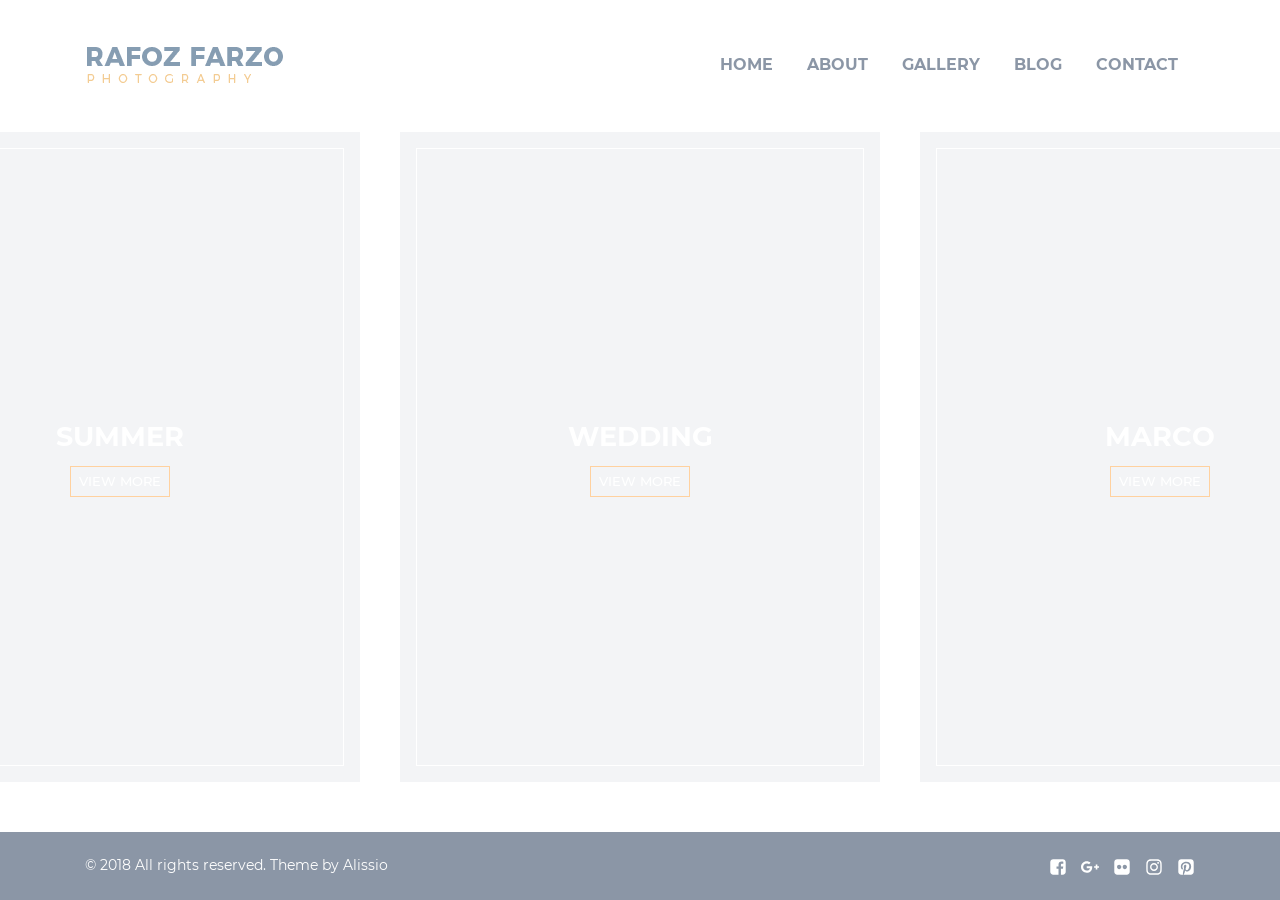
==== index.html @ e20a457c "first clean commit" ====
<!DOCTYPE html>
<html lang="en" dir="ltr">

<head>

    <!-- Required meta tags -->
    <meta http-equiv="X-UA-Compatible" content="IE=edge">
    <meta name="viewport" content="width=device-width, initial-scale=1, shrink-to-fit=no, viewport-fit=cover">
    <meta http-equiv="Content-Type" content="text/html; charset=utf-8">
    <meta name="description" content="">
    <meta name="author" content="">

    <!-- Title -->
    <title>Rafoz Farzo - Photography Template</title>

    <!-- All Styles -->
    <link rel="stylesheet" href="src/assets/css/main.min.css">

    <!-- Favicons -->
    <link rel="apple-touch-icon" sizes="180x180" href="src/assets/img/favicon/apple-touch-icon.png">
    <link rel="icon" type="image/png" sizes="256x256" href="src/assets/img/favicon/android-chrome-256x256.png">
    <link rel="icon" type="image/png" sizes="192x192" href="src/assets/img/favicon/android-chrome-192x192.png">
    <link rel="icon" type="image/png" sizes="32x32" href="src/assets/img/favicon/favicon-32x32.png">
    <link rel="icon" type="image/png" sizes="16x16" href="src/assets/img/favicon/favicon-16x16.png">
    <link rel="icon" type="image/png" href="src/assets/img/favicon/favicon.ico">
    <link rel="manifest" href="src/assets/img/favicon/site.webmanifest">
    <link rel="mask-icon" href="src/assets/img/favicon/safari-pinned-tab.svg" color="#5bbad5">
    <meta name="msapplication-TileColor" content="#990100">
    <meta name="theme-color" content="#ffffff">

    <!-- Facebook Preview -->
    <meta property="fb:app_id" content="262469534475317">
    <meta property="og:url" content="https://rafoz-farzo.herokuapp.com/">
    <meta property="og:type" content="article">
    <meta property="og:site_name" content="Rafoz Farzo Bootstrap 4 Template">
    <meta property="og:title" content="Rafoz Farzo - Photography Bootstrap 4 Template">
    <meta property="og:description" content="Rafoz Farzo is the best Photography Bootstrap 4 Template which comes with unique design, user friendly code, various portfolio and blog options that are suitable for photographers, digital studios, freelancers that would like to showcase their portfolio beautifully and bloggers for having appealing journals.">
    <meta property="og:image" content="https://rafoz-farzo.herokuapp.com/src/assets/img/share/Facebook-preview.jpg">

    <!-- Twitter Card -->
    <meta name="twitter:card" content="summary">
    <meta name="twitter:site" content="@elvin_mammadoff">
    <meta name="twitter:creator" content="@elvin_mammadoff">
    <meta name="twitter:image" content="https://rafoz-farzo.herokuapp.com/src/assets/img/share/Twitter-card.jpg">
    <meta name="twitter:title" content="Rafoz Farzo - Photography Bootstrap 4 Template">
    <meta name="twitter:description" content="Rafoz Farzo is the best Photography Bootstrap 4 Template which comes with unique design, user friendly code, various portfolio and blog options that are suitable for photographers, digital studios, freelancers that would like to showcase their portfolio beautifully and bloggers for having appealing journals.">

</head>

<body class="d-flex flex-column justify-content-between">

    <!-- =========================
        Pre-loader 
    ============================== -->

    <!-- Start .loading -->
    <div id="loading">
        <div class="loading__center">
            <div class="loading__position">
                <div id="object"></div>
            </div>
        </div>
    </div>
    <!-- End /.loading -->

    <!-- =========================
        Icons 
    ============================== -->

    <svg aria-hidden="true" class="svg-icons"> 
        <defs>

            <!-- Start Envelope Icon -->
            <symbol id="icon-envelope-o" viewBox="0 0 28 28">
                <title>envelope-o</title>
                <path d="M26 23.5v-12c-0.328 0.375-0.688 0.719-1.078 1.031-2.234 1.719-4.484 3.469-6.656 5.281-1.172 0.984-2.625 2.188-4.25 2.188h-0.031c-1.625 0-3.078-1.203-4.25-2.188-2.172-1.813-4.422-3.563-6.656-5.281-0.391-0.313-0.75-0.656-1.078-1.031v12c0 0.266 0.234 0.5 0.5 0.5h23c0.266 0 0.5-0.234 0.5-0.5zM26 7.078c0-0.391 0.094-1.078-0.5-1.078h-23c-0.266 0-0.5 0.234-0.5 0.5 0 1.781 0.891 3.328 2.297 4.438 2.094 1.641 4.188 3.297 6.266 4.953 0.828 0.672 2.328 2.109 3.422 2.109h0.031c1.094 0 2.594-1.437 3.422-2.109 2.078-1.656 4.172-3.313 6.266-4.953 1.016-0.797 2.297-2.531 2.297-3.859zM28 6.5v17c0 1.375-1.125 2.5-2.5 2.5h-23c-1.375 0-2.5-1.125-2.5-2.5v-17c0-1.375 1.125-2.5 2.5-2.5h23c1.375 0 2.5 1.125 2.5 2.5z"></path>
            </symbol><!-- End Envelope Icon -->

            <!-- Start Tags Icon -->
            <symbol id="icon-tags" viewBox="0 0 30 28">
                <title>tags</title>
                <path d="M7 7c0-1.109-0.891-2-2-2s-2 0.891-2 2 0.891 2 2 2 2-0.891 2-2zM23.672 16c0 0.531-0.219 1.047-0.578 1.406l-7.672 7.688c-0.375 0.359-0.891 0.578-1.422 0.578s-1.047-0.219-1.406-0.578l-11.172-11.188c-0.797-0.781-1.422-2.297-1.422-3.406v-6.5c0-1.094 0.906-2 2-2h6.5c1.109 0 2.625 0.625 3.422 1.422l11.172 11.156c0.359 0.375 0.578 0.891 0.578 1.422zM29.672 16c0 0.531-0.219 1.047-0.578 1.406l-7.672 7.688c-0.375 0.359-0.891 0.578-1.422 0.578-0.812 0-1.219-0.375-1.75-0.922l7.344-7.344c0.359-0.359 0.578-0.875 0.578-1.406s-0.219-1.047-0.578-1.422l-11.172-11.156c-0.797-0.797-2.312-1.422-3.422-1.422h3.5c1.109 0 2.625 0.625 3.422 1.422l11.172 11.156c0.359 0.375 0.578 0.891 0.578 1.422z"></path>
            </symbol><!-- End Tags Icon -->

            <!-- Start Twitter square Icon -->
            <symbol id="icon-twitter-square" viewBox="0 0 24 28">
                <title>twitter-square</title>
                <path d="M20 9.531c-0.594 0.266-1.219 0.438-1.891 0.531 0.688-0.406 1.203-1.062 1.453-1.828-0.641 0.375-1.344 0.656-2.094 0.797-0.594-0.641-1.453-1.031-2.391-1.031-1.813 0-3.281 1.469-3.281 3.281 0 0.25 0.016 0.516 0.078 0.75-2.734-0.141-5.156-1.437-6.781-3.437-0.281 0.484-0.453 1.062-0.453 1.656 0 1.141 0.531 2.141 1.422 2.734-0.547-0.016-1.062-0.172-1.563-0.406v0.031c0 1.594 1.203 2.922 2.703 3.219-0.281 0.078-0.5 0.125-0.797 0.125-0.203 0-0.406-0.031-0.609-0.063 0.422 1.297 1.625 2.25 3.063 2.281-1.125 0.875-2.531 1.406-4.078 1.406-0.266 0-0.531-0.016-0.781-0.047 1.453 0.922 3.172 1.469 5.031 1.469 6.031 0 9.344-5 9.344-9.344 0-0.141 0-0.281-0.016-0.422 0.641-0.453 1.203-1.031 1.641-1.703zM24 6.5v15c0 2.484-2.016 4.5-4.5 4.5h-15c-2.484 0-4.5-2.016-4.5-4.5v-15c0-2.484 2.016-4.5 4.5-4.5h15c2.484 0 4.5 2.016 4.5 4.5z"></path>
            </symbol><!-- End Twitter square Icon -->

            <!-- Start Facebook square Icon -->
            <symbol id="icon-facebook-square" viewBox="0 0 24 28">
                <title>facebook-square</title>
                <path d="M19.5 2c2.484 0 4.5 2.016 4.5 4.5v15c0 2.484-2.016 4.5-4.5 4.5h-2.938v-9.297h3.109l0.469-3.625h-3.578v-2.312c0-1.047 0.281-1.75 1.797-1.75l1.906-0.016v-3.234c-0.328-0.047-1.469-0.141-2.781-0.141-2.766 0-4.672 1.687-4.672 4.781v2.672h-3.125v3.625h3.125v9.297h-8.313c-2.484 0-4.5-2.016-4.5-4.5v-15c0-2.484 2.016-4.5 4.5-4.5h15z"></path>
            </symbol><!-- End Facebook square Icon -->

            <!-- Start Twitter Icon -->
            <symbol id="icon-twitter" viewBox="0 0 26 28">
                <title>twitter</title>
                <path d="M25.312 6.375c-0.688 1-1.547 1.891-2.531 2.609 0.016 0.219 0.016 0.438 0.016 0.656 0 6.672-5.078 14.359-14.359 14.359-2.859 0-5.516-0.828-7.75-2.266 0.406 0.047 0.797 0.063 1.219 0.063 2.359 0 4.531-0.797 6.266-2.156-2.219-0.047-4.078-1.5-4.719-3.5 0.313 0.047 0.625 0.078 0.953 0.078 0.453 0 0.906-0.063 1.328-0.172-2.312-0.469-4.047-2.5-4.047-4.953v-0.063c0.672 0.375 1.453 0.609 2.281 0.641-1.359-0.906-2.25-2.453-2.25-4.203 0-0.938 0.25-1.797 0.688-2.547 2.484 3.062 6.219 5.063 10.406 5.281-0.078-0.375-0.125-0.766-0.125-1.156 0-2.781 2.25-5.047 5.047-5.047 1.453 0 2.766 0.609 3.687 1.594 1.141-0.219 2.234-0.641 3.203-1.219-0.375 1.172-1.172 2.156-2.219 2.781 1.016-0.109 2-0.391 2.906-0.781z"></path>
            </symbol><!-- End Twitter Icon -->

            <!-- Start Facebook Icon -->
            <symbol id="icon-facebook" viewBox="0 0 16 28">
                <title>facebook</title>
                <path d="M14.984 0.187v4.125h-2.453c-1.922 0-2.281 0.922-2.281 2.25v2.953h4.578l-0.609 4.625h-3.969v11.859h-4.781v-11.859h-3.984v-4.625h3.984v-3.406c0-3.953 2.422-6.109 5.953-6.109 1.687 0 3.141 0.125 3.563 0.187z"></path>
            </symbol><!-- End Facebook Icon -->

            <!-- Start Pinterest square Icon -->
            <symbol id="icon-pinterest-square" viewBox="0 0 24 28">
                <title>pinterest-square</title>
                <path d="M19.5 2c2.484 0 4.5 2.016 4.5 4.5v15c0 2.484-2.016 4.5-4.5 4.5h-11.328c0.516-0.734 1.359-2 1.687-3.281 0 0 0.141-0.531 0.828-3.266 0.422 0.797 1.625 1.484 2.906 1.484 3.813 0 6.406-3.484 6.406-8.141 0-3.516-2.984-6.797-7.516-6.797-5.641 0-8.484 4.047-8.484 7.422 0 2.031 0.781 3.844 2.438 4.531 0.266 0.109 0.516 0 0.594-0.297 0.047-0.203 0.172-0.734 0.234-0.953 0.078-0.297 0.047-0.406-0.172-0.656-0.469-0.578-0.781-1.297-0.781-2.344 0-3 2.25-5.672 5.844-5.672 3.187 0 4.937 1.937 4.937 4.547 0 3.422-1.516 6.312-3.766 6.312-1.234 0-2.172-1.031-1.875-2.297 0.359-1.5 1.047-3.125 1.047-4.203 0-0.969-0.516-1.781-1.594-1.781-1.266 0-2.281 1.313-2.281 3.063 0 0 0 1.125 0.375 1.891-1.297 5.5-1.531 6.469-1.531 6.469-0.344 1.437-0.203 3.109-0.109 3.969h-2.859c-2.484 0-4.5-2.016-4.5-4.5v-15c0-2.484 2.016-4.5 4.5-4.5h15z"></path>
            </symbol><!-- End Pinterest square Icon -->

            <!-- Start Google Plus Icon -->
            <symbol id="icon-google-plus" viewBox="0 0 36 28">
                <title>google-plus</title>
                <path d="M22.453 14.266c0 6.547-4.391 11.188-11 11.188-6.328 0-11.453-5.125-11.453-11.453s5.125-11.453 11.453-11.453c3.094 0 5.672 1.125 7.672 3l-3.109 2.984c-0.844-0.812-2.328-1.766-4.562-1.766-3.906 0-7.094 3.234-7.094 7.234s3.187 7.234 7.094 7.234c4.531 0 6.234-3.266 6.5-4.937h-6.5v-3.938h10.813c0.109 0.578 0.187 1.156 0.187 1.906zM36 12.359v3.281h-3.266v3.266h-3.281v-3.266h-3.266v-3.281h3.266v-3.266h3.281v3.266h3.266z"></path>
            </symbol><!-- End Google Plus Icon -->

            <!-- Start Mobile Icon -->
            <symbol id="icon-mobile" viewBox="0 0 12 28">
                <title>mobile</title>
                <path d="M7.25 22c0-0.688-0.562-1.25-1.25-1.25s-1.25 0.562-1.25 1.25 0.562 1.25 1.25 1.25 1.25-0.562 1.25-1.25zM10.5 19.5v-11c0-0.266-0.234-0.5-0.5-0.5h-8c-0.266 0-0.5 0.234-0.5 0.5v11c0 0.266 0.234 0.5 0.5 0.5h8c0.266 0 0.5-0.234 0.5-0.5zM7.5 6.25c0-0.141-0.109-0.25-0.25-0.25h-2.5c-0.141 0-0.25 0.109-0.25 0.25s0.109 0.25 0.25 0.25h2.5c0.141 0 0.25-0.109 0.25-0.25zM12 6v16c0 1.094-0.906 2-2 2h-8c-1.094 0-2-0.906-2-2v-16c0-1.094 0.906-2 2-2h8c1.094 0 2 0.906 2 2z"></path>
            </symbol><!-- End Mobile Icon -->

            <!-- Start Instagram Icon -->
            <symbol id="icon-instagram" viewBox="0 0 24 28">
                <title>instagram</title>
                <path d="M16 14c0-2.203-1.797-4-4-4s-4 1.797-4 4 1.797 4 4 4 4-1.797 4-4zM18.156 14c0 3.406-2.75 6.156-6.156 6.156s-6.156-2.75-6.156-6.156 2.75-6.156 6.156-6.156 6.156 2.75 6.156 6.156zM19.844 7.594c0 0.797-0.641 1.437-1.437 1.437s-1.437-0.641-1.437-1.437 0.641-1.437 1.437-1.437 1.437 0.641 1.437 1.437zM12 4.156c-1.75 0-5.5-0.141-7.078 0.484-0.547 0.219-0.953 0.484-1.375 0.906s-0.688 0.828-0.906 1.375c-0.625 1.578-0.484 5.328-0.484 7.078s-0.141 5.5 0.484 7.078c0.219 0.547 0.484 0.953 0.906 1.375s0.828 0.688 1.375 0.906c1.578 0.625 5.328 0.484 7.078 0.484s5.5 0.141 7.078-0.484c0.547-0.219 0.953-0.484 1.375-0.906s0.688-0.828 0.906-1.375c0.625-1.578 0.484-5.328 0.484-7.078s0.141-5.5-0.484-7.078c-0.219-0.547-0.484-0.953-0.906-1.375s-0.828-0.688-1.375-0.906c-1.578-0.625-5.328-0.484-7.078-0.484zM24 14c0 1.656 0.016 3.297-0.078 4.953-0.094 1.922-0.531 3.625-1.937 5.031s-3.109 1.844-5.031 1.937c-1.656 0.094-3.297 0.078-4.953 0.078s-3.297 0.016-4.953-0.078c-1.922-0.094-3.625-0.531-5.031-1.937s-1.844-3.109-1.937-5.031c-0.094-1.656-0.078-3.297-0.078-4.953s-0.016-3.297 0.078-4.953c0.094-1.922 0.531-3.625 1.937-5.031s3.109-1.844 5.031-1.937c1.656-0.094 3.297-0.078 4.953-0.078s3.297-0.016 4.953 0.078c1.922 0.094 3.625 0.531 5.031 1.937s1.844 3.109 1.937 5.031c0.094 1.656 0.078 3.297 0.078 4.953z"></path>
            </symbol><!-- End Instagram Icon -->

            <!-- Start Flickr Icon -->
            <symbol id="icon-flickr" viewBox="0 0 24 28">
                <title>flickr</title>
                <path d="M19.5 2c2.484 0 4.5 2.016 4.5 4.5v15c0 2.484-2.016 4.5-4.5 4.5h-15c-2.484 0-4.5-2.016-4.5-4.5v-15c0-2.484 2.016-4.5 4.5-4.5h15zM10.906 14c0-1.828-1.484-3.313-3.313-3.313s-3.313 1.484-3.313 3.313 1.484 3.313 3.313 3.313 3.313-1.484 3.313-3.313zM19.719 14c0-1.828-1.484-3.313-3.313-3.313s-3.313 1.484-3.313 3.313 1.484 3.313 3.313 3.313 3.313-1.484 3.313-3.313z"></path>
            </symbol><!-- End Flickr Icon -->

            <!-- Start Pinterest Icon -->
            <symbol id="icon-pinterest" viewBox="0 0 20 28">
                <title>pinterest</title>
                <path d="M0 9.328c0-5.766 5.281-9.328 10.625-9.328 4.906 0 9.375 3.375 9.375 8.547 0 4.859-2.484 10.25-8.016 10.25-1.313 0-2.969-0.656-3.609-1.875-1.188 4.703-1.094 5.406-3.719 9l-0.219 0.078-0.141-0.156c-0.094-0.984-0.234-1.953-0.234-2.938 0-3.187 1.469-7.797 2.188-10.891-0.391-0.797-0.5-1.766-0.5-2.641 0-1.578 1.094-3.578 2.875-3.578 1.313 0 2.016 1 2.016 2.234 0 2.031-1.375 3.938-1.375 5.906 0 1.344 1.109 2.281 2.406 2.281 3.594 0 4.703-5.187 4.703-7.953 0-3.703-2.625-5.719-6.172-5.719-4.125 0-7.313 2.969-7.313 7.156 0 2.016 1.234 3.047 1.234 3.531 0 0.406-0.297 1.844-0.812 1.844-0.078 0-0.187-0.031-0.266-0.047-2.234-0.672-3.047-3.656-3.047-5.703z"></path>
            </symbol><!-- End Pinterest Icon -->

            <!-- Start Map Icon -->
            <symbol id="icon-map-o" viewBox="0 0 32 28">
                <title>map-o</title>
                <path d="M31.563 0.172c0.266 0.187 0.438 0.5 0.438 0.828v22c0 0.406-0.25 0.781-0.625 0.922l-10 4c-0.25 0.109-0.5 0.109-0.75 0l-9.625-3.844-9.625 3.844c-0.125 0.063-0.25 0.078-0.375 0.078-0.203 0-0.391-0.063-0.562-0.172-0.266-0.187-0.438-0.5-0.438-0.828v-22c0-0.406 0.25-0.781 0.625-0.922l10-4c0.25-0.109 0.5-0.109 0.75 0l9.625 3.844 9.625-3.844c0.313-0.125 0.656-0.094 0.938 0.094zM11.5 2.281v19.844l9 3.594v-19.844zM2 5.672v19.844l8.5-3.391v-19.844zM30 22.328v-19.844l-8.5 3.391v19.844z"></path>
            </symbol><!-- End Map Icon -->

            <!-- Start Angle Down Icon -->
            <symbol id="icon-angle-down" viewBox="0 0 18 28">
                <title>angle-down</title>
                <path d="M16.797 11.5c0 0.125-0.063 0.266-0.156 0.359l-7.281 7.281c-0.094 0.094-0.234 0.156-0.359 0.156s-0.266-0.063-0.359-0.156l-7.281-7.281c-0.094-0.094-0.156-0.234-0.156-0.359s0.063-0.266 0.156-0.359l0.781-0.781c0.094-0.094 0.219-0.156 0.359-0.156 0.125 0 0.266 0.063 0.359 0.156l6.141 6.141 6.141-6.141c0.094-0.094 0.234-0.156 0.359-0.156s0.266 0.063 0.359 0.156l0.781 0.781c0.094 0.094 0.156 0.234 0.156 0.359z"></path>
            </symbol><!-- End Angle Down Icon -->

            <!-- Start Angle Up Icon -->
            <symbol id="icon-angle-up" viewBox="0 0 18 28">
                <title>angle-up</title>
                <path d="M16.797 18.5c0 0.125-0.063 0.266-0.156 0.359l-0.781 0.781c-0.094 0.094-0.219 0.156-0.359 0.156-0.125 0-0.266-0.063-0.359-0.156l-6.141-6.141-6.141 6.141c-0.094 0.094-0.234 0.156-0.359 0.156s-0.266-0.063-0.359-0.156l-0.781-0.781c-0.094-0.094-0.156-0.234-0.156-0.359s0.063-0.266 0.156-0.359l7.281-7.281c0.094-0.094 0.234-0.156 0.359-0.156s0.266 0.063 0.359 0.156l7.281 7.281c0.094 0.094 0.156 0.234 0.156 0.359z"></path>
            </symbol><!-- End Angle Up Icon -->

        </defs>
    </svg>

    <!-- =========================
        1. Section - Header 
    ============================== -->

    <!-- Start .Header -->
    <header class="Header sticky-header">

        <!-- Start .Header__nav -->
        <nav class="Header__nav">

            <!-- Start .container -->
            <div class="container d-flex justify-content-between align-items-center">

                <!-- Start .Header__logo -->
                <div class="Header__logo">
                    <a href="/" title="Rafoz Farzo - Photography Template"></a>
                </div><!-- End /.Header__logo-->

                <!-- =========================
                    Burger Right Menu Icon
                ============================== -->

                <!-- Start .burger-icon -->
                <div class="cd-nav-trigger burger-icon burger-icon--right">
                    <div class="cd-nav__divider"></div>
                    <div class="cd-nav__divider"></div>
                    <div class="cd-nav__divider"></div>
                </div><!-- End /.burger-icon -->

                <!-- Start .Menu -->
                <ul class="Menu">

                    <!-- Start .Menu-item -->
                    <li class="Menu-item">
                        <a href="/" title="Home" class="Menu-item__link p-3">
                            Home
                            <span class="line-1"></span>
                            <span class="line-2"></span>
                            <span class="line-3"></span>
                            <span class="line-4"></span>
                        </a>
                    </li><!-- End /.Menu-item-->

                    <!-- Start .Menu-item -->
                    <li class="Menu-item">
                        <a href="/about.html" title="About" class="Menu-item__link p-3">
                            About
                            <span class="line-1"></span>
                            <span class="line-2"></span>
                            <span class="line-3"></span>
                            <span class="line-4"></span>
                        </a>
                    </li><!-- End /.Menu-item-->

                    <!-- Start .Menu-item -->
                    <li class="Menu-item">
                        <a href="/gallery.html" title="Gallery" class="Menu-item__link p-3">
                            Gallery
                            <span class="line-1"></span>
                            <span class="line-2"></span>
                            <span class="line-3"></span>
                            <span class="line-4"></span>
                        </a>
                    </li><!-- End /.Menu-item-->

                    <!-- Start .Menu-item -->
                    <li class="Menu-item dropdown">
                        <a href="/blog.html" title="Blog" class="Menu-item__link p-3">
                            Blog
                            <span class="line-1"></span>
                            <span class="line-2"></span>
                            <span class="line-3"></span>
                            <span class="line-4"></span>
                        </a>
                        <ul class="dropdown-menu">
                            <li class="dropdown-menu__item">
                                <a href="/blog-single.html" title="Blog Single" class="dropdown-menu__link">Blog Single</a>
                            </li>
                        </ul>
                    </li><!-- End /.Menu-item-->

                    <!-- Start .Menu-item -->
                    <li class="Menu-item">
                        <a href="/contact.html" title="Contact" class="Menu-item__link p-3">
                            Contact
                            <span class="line-1"></span>
                            <span class="line-2"></span>
                            <span class="line-3"></span>
                            <span class="line-4"></span>
                        </a>
                    </li><!-- End /.Menu-item-->

                </ul><!-- End /.Menu-->

            </div><!-- End /.container-->

        </nav><!-- End /.Header__nav-->

    </header><!-- End /.Header-->

    <main>

            <!-- =========================
                2. Section - Slider 
            ============================== -->

            <!-- Start .Slider -->
            <section class="Slider">

                <!-- Start .owl-carousel -->
                <div class="owl-carousel owl-theme">

                    <!-- Start .Slider__item -->
                    <div class="Slider__item item">

                        <!-- Start .Slider__effect -->
                        <figure class="Slider__effect effect effect-prolly">
                            <img src="https://placehold.co/615x400" alt="slider1" title="slider1" class="effect__img effect-prolly__img">
                            <figcaption class="Slider__caption effect__caption effect-prolly__caption">
                                <h2 class="Slider__title effect-prolly__title">Wedding</h2>
                                <a href="/blog-single.html" title="View more" class="Slider__button effect-prolly__button">View
                                    more</a>
                            </figcaption>
                        </figure><!-- End /.Slider__effect -->

                    </div><!-- End /.Slider__item -->

                    <!-- Start .Slider__item -->
                    <div class="Slider__item item">

                        <!-- Start .Slider__effect -->
                        <figure class="Slider__effect effect effect-prolly">
                            <img src="https://placehold.co/615x400" alt="slider2" title="slider2" class="effect__img effect-prolly__img">
                            <figcaption class="Slider__caption effect__caption effect-prolly__caption">
                                <h2 class="Slider__title effect-prolly__title">Marco</h2>
                                <a href="/blog-single.html" title="View more" class="Slider__button effect-prolly__button">View
                                    more</a>
                            </figcaption>
                        </figure><!-- End /.Slider__effect -->

                    </div><!-- End /.Slider__item -->

                    <!-- Start .Slider__item -->
                    <div class="Slider__item item">

                        <!-- Start .Slider__effect -->
                        <figure class="Slider__effect effect effect-prolly">
                            <img src="https://placehold.co/615x400" alt="slider3" title="slider3" class="effect__img effect-prolly__img">
                            <figcaption class="Slider__caption effect__caption effect-prolly__caption">
                                <h2 class="Slider__title effect-prolly__title">Summer</h2>
                                <a href="/blog-single.html" title="View more" class="Slider__button effect-prolly__button">View
                                    more</a>
                            </figcaption>
                        </figure><!-- End /.Slider__effect -->

                    </div><!-- End /.Slider__item -->

                    <!-- Start .Slider__item -->
                    <div class="Slider__item item">

                        <!-- Start .Slider__effect -->
                        <figure class="Slider__effect effect effect-prolly">
                            <img src="https://placehold.co/615x400" alt="slider1" title="slider1" class="effect__img effect-prolly__img">
                            <figcaption class="Slider__caption effect__caption effect-prolly__caption">
                                <h2 class="Slider__title effect-prolly__title">Wedding</h2>
                                <a href="/blog-single.html" title="View more" class="Slider__button effect-prolly__button">View
                                    more</a>
                            </figcaption>
                        </figure><!-- End /.Slider__effect -->

                    </div><!-- End /.Slider__item -->

                    <!-- Start .Slider__item -->
                    <div class="Slider__item item">

                        <!-- Start .Slider__effect -->
                        <figure class="Slider__effect effect effect-prolly">
                            <img src="https://placehold.co/615x400" alt="slider2" title="slider2" class="effect__img effect-prolly__img">
                            <figcaption class="Slider__caption effect__caption effect-prolly__caption">
                                <h2 class="Slider__title effect-prolly__title">Marco</h2>
                                <a href="/blog-single.html" title="View more" class="Slider__button effect-prolly__button">View
                                    more</a>
                            </figcaption>
                        </figure><!-- End /.Slider__effect -->

                    </div><!-- End /.Slider__item -->

                    <!-- Start .Slider__item -->
                    <div class="Slider__item item">

                        <!-- Start .Slider__effect -->
                        <figure class="Slider__effect effect effect-prolly">
                            <img src="https://placehold.co/615x400" alt="slider3" title="slider3" class="effect__img effect-prolly__img">
                            <figcaption class="Slider__caption effect__caption effect-prolly__caption">
                                <h2 class="Slider__title effect-prolly__title">Summer</h2>
                                <a href="/blog-single.html" title="View more" class="Slider__button effect-prolly__button">View
                                    more</a>
                            </figcaption>
                        </figure><!-- End /.Slider__effect -->

                    </div><!-- End /.Slider__item -->

                </div><!-- End /.owl-carousel -->

            </section><!-- End /.Slider -->
    </main>

    <!-- =========================
        Mobile - Burger Right Menu  
    ============================== -->

    <!-- Start .burger-menu -->
    <nav class="cd-nav-container burger-menu burger-menu--right" id="cd-nav">
        <div class="burger-menu__open">

            <!-- Start .burger-menu__logo -->
            <a href="index.html" class="burger-menu__logo" title="Rafoz Farzo - Photography Template"></a><!-- End /.burger-menu__logo -->

            <!-- Start .cd-close-nav -->
            <div class="cd-nav-trigger cd-close-nav">
                <div class="cd-nav__divider cd-nav__divider--top"></div>
                <div class="cd-nav__divider cd-nav__divider--bottom"></div>
            </div><!-- End /.cd-close-nav -->

        </div>

        <!-- Start .burger-menu__list -->
        <ul class="burger-menu-list">

            <!-- Start .burger-menu-list__item -->
            <li class="burger-menu-list__item">
                <a href="/" title="Home" class="burger-menu-list__link">Home</a>
            </li><!-- End /.burger-menu-list__item -->

            <!-- Start .burger-menu-list__item -->
            <li class="burger-menu-list__item">
                <a href="/about.html" title="About" class="burger-menu-list__link">About</a>
            </li><!-- End /.burger-menu-list__item -->

            <!-- Start .burger-menu-list__item -->
            <li class="burger-menu-list__item">
                <a href="/gallery.html" title="Gallery" class="burger-menu-list__link">Gallery</a>
            </li><!-- End /.burger-menu-list__item -->

            <!-- Start .burger-menu-list__item -->
            <li class="burger-menu-list__item dropdown">
                <a class="burger-menu-list__link dropdown__link" href="/blog.html" title="Blog">Blog</a>
                <span class="dropdown-toggle" data-toggle="dropdown" role="button" aria-haspopup="true" aria-expanded="false"
                    id="dropdownMenuButton">
                    <svg class="icon icon-angle-down">
                        <use xlink:href="#icon-angle-down"></use>
                    </svg>
                </span>
                <div class="dropdown-menu" aria-labelledby="dropdownMenuButton">
                    <a href="/blog-single.html" title="Blog Single" class="dropdown-item">Blog Single</a>
                </div>
            </li><!-- End /.burger-menu-list__item -->

            <!-- Start .burger-menu-list__item -->
            <li class="burger-menu-list__item">
                <a href="/contact.html" title="Contact" class="burger-menu-list__link">Contact</a>
            </li><!-- End /.burger-menu-list__item -->

        </ul><!-- End /.burger-menu__list -->

        <!-- Start .burger-menu__bottom -->
        <div class="burger-menu__bottom">

            <!-- Start .copyright -->
            <p class="copyright">© 2018 Envato. All rights reserved. Theme by Alissio</p><!-- End /.copyright -->

            <!-- Start .social -->
            <div class="social">

                <!-- Start .social__item -->
                <a href="#" title="Facebook" class="social__item">
                    <svg class="icon icon-facebook-square">
                        <use xlink:href="#icon-facebook-square"></use>
                    </svg>
                </a><!-- End /.social__item -->

                <!-- Start .social__item -->
                <a href="#" title="Google-Plus" class="social__item">
                    <svg class="icon icon-google-plus">
                        <use xlink:href="#icon-google-plus"></use>
                    </svg>
                </a><!-- End /.social__item -->

                <!-- Start .social__item -->
                <a href="#" title="Flickr" class="social__item">
                    <svg class="icon icon-flickr">
                        <use xlink:href="#icon-flickr"></use>
                    </svg>
                </a><!-- End /.social__item -->

                <!-- Start .social__item -->
                <a href="#" title="Instagram" class="social__item">
                    <svg class="icon icon-instagram">
                        <use xlink:href="#icon-instagram"></use>
                    </svg>
                </a><!-- End /.social__item -->

                <!-- Start .social__item -->
                <a href="#" title="Pinterest" class="social__item">
                    <svg class="icon icon-pinterest-square">
                        <use xlink:href="#icon-pinterest-square"></use>
                    </svg>
                </a><!-- End /.social__item -->

            </div><!-- End /.social -->
        </div><!-- End /.burger-menu__bottom -->
    </nav><!-- End /.burger-menu -->

    <!-- Start .cd-overlay -->
    <div class="cd-overlay"></div><!-- End /.cd-overlay -->

    <!-- Start .scroll-up -->
    <div class="scroll-up">
        <div class="scroll-up__icon"></div>
    </div><!-- End /.scroll-up -->


    <!-- Start .Footer -->
    <footer class="Footer">

        <!-- Start .container -->
        <div class="container">

            <div class="Footer__content">

                <!-- Start .Footer__copyright -->
                <p class="copyright copyright--white">© 2018 All rights reserved. Theme by Alissio</p>
                <!-- End /.container -->

                <!-- Start .social -->
                <div class="social social--white">

                    <!-- Start .social__item -->
                    <a href="#" title="Facebook" class="social__item">
                        <svg class="icon icon-facebook-square">
                            <use xlink:href="#icon-facebook-square"></use>
                        </svg>
                    </a><!-- End /.social__item -->

                    <!-- Start .social__item -->
                    <a href="#" title="Google-Plus" class="social__item">
                        <svg class="icon icon-google-plus">
                            <use xlink:href="#icon-google-plus"></use>
                        </svg>
                    </a><!-- End /.social__item -->

                    <!-- Start .social__item -->
                    <a href="#" title="Flickr" class="social__item">
                        <svg class="icon icon-flickr">
                            <use xlink:href="#icon-flickr"></use>
                        </svg>
                    </a><!-- End /.social__item -->

                    <!-- Start .social__item -->
                    <a href="#" title="Instagram" class="social__item">
                        <svg class="icon icon-instagram">
                            <use xlink:href="#icon-instagram"></use>
                        </svg>
                    </a><!-- End /.social__item -->

                    <!-- Start .social__item -->
                    <a href="#" title="Pinterest" class="social__item">
                        <svg class="icon icon-pinterest-square">
                            <use xlink:href="#icon-pinterest-square"></use>
                        </svg>
                    </a><!-- End /.social__item -->

                </div><!-- End /.social -->

            </div>

        </div><!-- End /.container -->

    </footer><!-- End /.Footer -->

    <!-- =========================
        Scripts   
    ============================== -->

     <!-- Popper -->
    <script src="https://cdnjs.cloudflare.com/ajax/libs/popper.js/1.14.3/umd/popper.min.js"></script>
    
    <!-- All Main Scripts -->
    <script src="src/assets/js/scripts.min.js"></script>

    <!-- Mobile - Burger Right Menu -->
    <script src="src/assets/js/burger-menu.min.js"></script>

    <!-- Common -->
    <script src="src/assets/js/common.js"></script>

</body>

</html>
---- src/assets/css/main.min.css ----
@font-face {
    font-family: Montserrat;
    font-weight: 400;
    font-style: normal;
    src: url(../fonts/MontserratRegular/MontserratRegular.eot);
    src: url(../fonts/MontserratRegular/MontserratRegular.eot?#iefix) format("embedded-opentype"), url(../fonts/MontserratRegular/MontserratRegular.woff) format("woff"), url(../fonts/MontserratRegular/MontserratRegular.ttf) format("truetype")
}

@font-face {
    font-family: Montserrat;
    font-weight: 300;
    font-style: normal;
    src: url(../fonts/MontserratLight/MontserratLight.eot);
    src: url(../fonts/MontserratLight/MontserratLight.eot?#iefix) format("embedded-opentype"), url(../fonts/MontserratLight/MontserratLight.woff) format("woff"), url(../fonts/MontserratLight/MontserratLight.ttf) format("truetype")
}

@font-face {
    font-family: Montserrat;
    font-weight: 500;
    font-style: normal;
    src: url(../fonts/MontserratMedium/MontserratMedium.eot);
    src: url(../fonts/MontserratMedium/MontserratMedium.eot?#iefix) format("embedded-opentype"), url(../fonts/MontserratMedium/MontserratMedium.woff) format("woff"), url(../fonts/MontserratMedium/MontserratMedium.ttf) format("truetype")
}

@font-face {
    font-family: Montserrat;
    font-weight: 700;
    font-style: normal;
    src: url(../fonts/MontserratBold/MontserratBold.eot);
    src: url(../fonts/MontserratBold/MontserratBold.eot?#iefix) format("embedded-opentype"), url(../fonts/MontserratBold/MontserratBold.woff) format("woff"), url(../fonts/MontserratBold/MontserratBold.ttf) format("truetype")
}

*,
::after,
::before {
    -webkit-box-sizing: border-box;
    box-sizing: border-box
}

html {
    font-family: sans-serif;
    line-height: 1.15;
    -webkit-text-size-adjust: 100%;
    -ms-text-size-adjust: 100%;
    -ms-overflow-style: scrollbar;
    -webkit-tap-highlight-color: transparent
}

@-ms-viewport {
    width: device-width
}

article,
aside,
figcaption,
figure,
footer,
header,
hgroup,
main,
nav,
section {
    display: block
}

body {
    margin: 0;
    font-family: -apple-system, BlinkMacSystemFont, "Segoe UI", Roboto, "Helvetica Neue", Arial, sans-serif, "Apple Color Emoji", "Segoe UI Emoji", "Segoe UI Symbol";
    font-size: 1rem;
    font-weight: 400;
    line-height: 1.5;
    color: #212529;
    text-align: left;
    background-color: #fff
}

[tabindex="-1"]:focus {
    outline: 0!important
}

hr {
    -webkit-box-sizing: content-box;
    box-sizing: content-box;
    height: 0;
    overflow: visible
}

h1,
h2,
h3,
h4,
h5,
h6 {
    margin-top: 0;
    margin-bottom: .5rem
}

p {
    margin-top: 0;
    margin-bottom: 1rem
}

abbr[data-original-title],
abbr[title] {
    text-decoration: underline;
    -webkit-text-decoration: underline dotted;
    text-decoration: underline dotted;
    cursor: help;
    border-bottom: 0
}

address {
    margin-bottom: 1rem;
    font-style: normal;
    line-height: inherit
}

dl,
ol,
ul {
    margin-top: 0;
    margin-bottom: 1rem
}

ol ol,
ol ul,
ul ol,
ul ul {
    margin-bottom: 0
}

dt {
    font-weight: 700
}

dd {
    margin-bottom: .5rem;
    margin-left: 0
}

blockquote {
    margin: 0 0 1rem
}

dfn {
    font-style: italic
}

b,
strong {
    font-weight: bolder
}

small {
    font-size: 80%
}

sub,
sup {
    position: relative;
    font-size: 75%;
    line-height: 0;
    vertical-align: baseline
}

sub {
    bottom: -.25em
}

sup {
    top: -.5em
}

a {
    color: #007bff;
    text-decoration: none;
    background-color: transparent;
    -webkit-text-decoration-skip: objects
}

a:hover {
    color: #0056b3;
    text-decoration: underline
}

a:not([href]):not([tabindex]) {
    color: inherit;
    text-decoration: none
}

a:not([href]):not([tabindex]):focus,
a:not([href]):not([tabindex]):hover {
    color: inherit;
    text-decoration: none
}

a:not([href]):not([tabindex]):focus {
    outline: 0
}

code,
kbd,
pre,
samp {
    font-family: SFMono-Regular, Menlo, Monaco, Consolas, "Liberation Mono", "Courier New", monospace;
    font-size: 1em
}

pre {
    margin-top: 0;
    margin-bottom: 1rem;
    overflow: auto;
    -ms-overflow-style: scrollbar
}

figure {
    margin: 0 0 1rem
}

img {
    vertical-align: middle;
    border-style: none
}

svg:not(:root) {
    overflow: hidden;
    vertical-align: middle
}

table {
    border-collapse: collapse
}

caption {
    padding-top: .75rem;
    padding-bottom: .75rem;
    color: #6c757d;
    text-align: left;
    caption-side: bottom
}

th {
    text-align: inherit
}

label {
    display: inline-block;
    margin-bottom: .5rem
}

button {
    -webkit-border-radius: 0;
    border-radius: 0
}

button:focus {
    outline: 1px dotted;
    outline: 5px auto -webkit-focus-ring-color
}

button,
input,
optgroup,
select,
textarea {
    margin: 0;
    font-family: inherit;
    font-size: inherit;
    line-height: inherit
}

button,
input {
    overflow: visible
}

button,
select {
    text-transform: none
}

[type=reset],
[type=submit],
button,
html [type=button] {
    -webkit-appearance: button
}

[type=button]::-moz-focus-inner,
[type=reset]::-moz-focus-inner,
[type=submit]::-moz-focus-inner,
button::-moz-focus-inner {
    padding: 0;
    border-style: none
}

input[type=checkbox],
input[type=radio] {
    -webkit-box-sizing: border-box;
    box-sizing: border-box;
    padding: 0
}

input[type=date],
input[type=datetime-local],
input[type=month],
input[type=time] {
    -webkit-appearance: listbox
}

textarea {
    overflow: auto;
    resize: vertical
}

fieldset {
    min-width: 0;
    padding: 0;
    margin: 0;
    border: 0
}

legend {
    display: block;
    width: 100%;
    max-width: 100%;
    padding: 0;
    margin-bottom: .5rem;
    font-size: 1.5rem;
    line-height: inherit;
    color: inherit;
    white-space: normal
}

progress {
    vertical-align: baseline
}

[type=number]::-webkit-inner-spin-button,
[type=number]::-webkit-outer-spin-button {
    height: auto
}

[type=search] {
    outline-offset: -2px;
    -webkit-appearance: none
}

[type=search]::-webkit-search-cancel-button,
[type=search]::-webkit-search-decoration {
    -webkit-appearance: none
}

::-webkit-file-upload-button {
    font: inherit;
    -webkit-appearance: button
}

output {
    display: inline-block
}

summary {
    display: list-item;
    cursor: pointer
}

template {
    display: none
}

[hidden] {
    display: none!important
}

@-ms-viewport {
    width: device-width
}

html {
    -webkit-box-sizing: border-box;
    box-sizing: border-box;
    -ms-overflow-style: scrollbar
}

*,
::after,
::before {
    -webkit-box-sizing: inherit;
    box-sizing: inherit
}

.container {
    width: 100%;
    padding-right: 15px;
    padding-left: 15px;
    margin-right: auto;
    margin-left: auto
}

@media (min-width:576px) {
    .container {
        max-width: 540px
    }
}

@media (min-width:768px) {
    .container {
        max-width: 720px
    }
}

@media (min-width:992px) {
    .container {
        max-width: 960px
    }
}

@media (min-width:1200px) {
    .container {
        max-width: 1140px
    }
}

.container-fluid {
    width: 100%;
    padding-right: 15px;
    padding-left: 15px;
    margin-right: auto;
    margin-left: auto
}

.row {
    display: -webkit-box;
    display: -webkit-flex;
    display: -ms-flexbox;
    display: flex;
    -webkit-flex-wrap: wrap;
    -ms-flex-wrap: wrap;
    flex-wrap: wrap;
    margin-right: -15px;
    margin-left: -15px
}

.no-gutters {
    margin-right: 0;
    margin-left: 0
}

.no-gutters>.col,
.no-gutters>[class*=col-] {
    padding-right: 0;
    padding-left: 0
}

.col,
.col-1,
.col-10,
.col-11,
.col-12,
.col-2,
.col-3,
.col-4,
.col-5,
.col-6,
.col-7,
.col-8,
.col-9,
.col-auto,
.col-lg,
.col-lg-1,
.col-lg-10,
.col-lg-11,
.col-lg-12,
.col-lg-2,
.col-lg-3,
.col-lg-4,
.col-lg-5,
.col-lg-6,
.col-lg-7,
.col-lg-8,
.col-lg-9,
.col-lg-auto,
.col-md,
.col-md-1,
.col-md-10,
.col-md-11,
.col-md-12,
.col-md-2,
.col-md-3,
.col-md-4,
.col-md-5,
.col-md-6,
.col-md-7,
.col-md-8,
.col-md-9,
.col-md-auto,
.col-sm,
.col-sm-1,
.col-sm-10,
.col-sm-11,
.col-sm-12,
.col-sm-2,
.col-sm-3,
.col-sm-4,
.col-sm-5,
.col-sm-6,
.col-sm-7,
.col-sm-8,
.col-sm-9,
.col-sm-auto,
.col-xl,
.col-xl-1,
.col-xl-10,
.col-xl-11,
.col-xl-12,
.col-xl-2,
.col-xl-3,
.col-xl-4,
.col-xl-5,
.col-xl-6,
.col-xl-7,
.col-xl-8,
.col-xl-9,
.col-xl-auto {
    position: relative;
    width: 100%;
    min-height: 1px;
    padding-right: 15px;
    padding-left: 15px
}

.col {
    -webkit-flex-basis: 0;
    -ms-flex-preferred-size: 0;
    flex-basis: 0;
    -webkit-box-flex: 1;
    -webkit-flex-grow: 1;
    -ms-flex-positive: 1;
    flex-grow: 1;
    max-width: 100%
}

.col-auto {
    -webkit-box-flex: 0;
    -webkit-flex: 0 0 auto;
    -ms-flex: 0 0 auto;
    flex: 0 0 auto;
    width: auto;
    max-width: none
}

.col-1 {
    -webkit-box-flex: 0;
    -webkit-flex: 0 0 8.33333%;
    -ms-flex: 0 0 8.33333%;
    flex: 0 0 8.33333%;
    max-width: 8.33333%
}

.col-2 {
    -webkit-box-flex: 0;
    -webkit-flex: 0 0 16.66667%;
    -ms-flex: 0 0 16.66667%;
    flex: 0 0 16.66667%;
    max-width: 16.66667%
}

.col-3 {
    -webkit-box-flex: 0;
    -webkit-flex: 0 0 25%;
    -ms-flex: 0 0 25%;
    flex: 0 0 25%;
    max-width: 25%
}

.col-4 {
    -webkit-box-flex: 0;
    -webkit-flex: 0 0 33.33333%;
    -ms-flex: 0 0 33.33333%;
    flex: 0 0 33.33333%;
    max-width: 33.33333%
}

.col-5 {
    -webkit-box-flex: 0;
    -webkit-flex: 0 0 41.66667%;
    -ms-flex: 0 0 41.66667%;
    flex: 0 0 41.66667%;
    max-width: 41.66667%
}

.col-6 {
    -webkit-box-flex: 0;
    -webkit-flex: 0 0 50%;
    -ms-flex: 0 0 50%;
    flex: 0 0 50%;
    max-width: 50%
}

.col-7 {
    -webkit-box-flex: 0;
    -webkit-flex: 0 0 58.33333%;
    -ms-flex: 0 0 58.33333%;
    flex: 0 0 58.33333%;
    max-width: 58.33333%
}

.col-8 {
    -webkit-box-flex: 0;
    -webkit-flex: 0 0 66.66667%;
    -ms-flex: 0 0 66.66667%;
    flex: 0 0 66.66667%;
    max-width: 66.66667%
}

.col-9 {
    -webkit-box-flex: 0;
    -webkit-flex: 0 0 75%;
    -ms-flex: 0 0 75%;
    flex: 0 0 75%;
    max-width: 75%
}

.col-10 {
    -webkit-box-flex: 0;
    -webkit-flex: 0 0 83.33333%;
    -ms-flex: 0 0 83.33333%;
    flex: 0 0 83.33333%;
    max-width: 83.33333%
}

.col-11 {
    -webkit-box-flex: 0;
    -webkit-flex: 0 0 91.66667%;
    -ms-flex: 0 0 91.66667%;
    flex: 0 0 91.66667%;
    max-width: 91.66667%
}

.col-12 {
    -webkit-box-flex: 0;
    -webkit-flex: 0 0 100%;
    -ms-flex: 0 0 100%;
    flex: 0 0 100%;
    max-width: 100%
}

.order-first {
    -webkit-box-ordinal-group: 0;
    -webkit-order: -1;
    -ms-flex-order: -1;
    order: -1
}

.order-last {
    -webkit-box-ordinal-group: 14;
    -webkit-order: 13;
    -ms-flex-order: 13;
    order: 13
}

.order-0 {
    -webkit-box-ordinal-group: 1;
    -webkit-order: 0;
    -ms-flex-order: 0;
    order: 0
}

.order-1 {
    -webkit-box-ordinal-group: 2;
    -webkit-order: 1;
    -ms-flex-order: 1;
    order: 1
}

.order-2 {
    -webkit-box-ordinal-group: 3;
    -webkit-order: 2;
    -ms-flex-order: 2;
    order: 2
}

.order-3 {
    -webkit-box-ordinal-group: 4;
    -webkit-order: 3;
    -ms-flex-order: 3;
    order: 3
}

.order-4 {
    -webkit-box-ordinal-group: 5;
    -webkit-order: 4;
    -ms-flex-order: 4;
    order: 4
}

.order-5 {
    -webkit-box-ordinal-group: 6;
    -webkit-order: 5;
    -ms-flex-order: 5;
    order: 5
}

.order-6 {
    -webkit-box-ordinal-group: 7;
    -webkit-order: 6;
    -ms-flex-order: 6;
    order: 6
}

.order-7 {
    -webkit-box-ordinal-group: 8;
    -webkit-order: 7;
    -ms-flex-order: 7;
    order: 7
}

.order-8 {
    -webkit-box-ordinal-group: 9;
    -webkit-order: 8;
    -ms-flex-order: 8;
    order: 8
}

.order-9 {
    -webkit-box-ordinal-group: 10;
    -webkit-order: 9;
    -ms-flex-order: 9;
    order: 9
}

.order-10 {
    -webkit-box-ordinal-group: 11;
    -webkit-order: 10;
    -ms-flex-order: 10;
    order: 10
}

.order-11 {
    -webkit-box-ordinal-group: 12;
    -webkit-order: 11;
    -ms-flex-order: 11;
    order: 11
}

.order-12 {
    -webkit-box-ordinal-group: 13;
    -webkit-order: 12;
    -ms-flex-order: 12;
    order: 12
}

.offset-1 {
    margin-left: 8.33333%
}

.offset-2 {
    margin-left: 16.66667%
}

.offset-3 {
    margin-left: 25%
}

.offset-4 {
    margin-left: 33.33333%
}

.offset-5 {
    margin-left: 41.66667%
}

.offset-6 {
    margin-left: 50%
}

.offset-7 {
    margin-left: 58.33333%
}

.offset-8 {
    margin-left: 66.66667%
}

.offset-9 {
    margin-left: 75%
}

.offset-10 {
    margin-left: 83.33333%
}

.offset-11 {
    margin-left: 91.66667%
}

@media (min-width:576px) {
    .col-sm {
        -webkit-flex-basis: 0;
        -ms-flex-preferred-size: 0;
        flex-basis: 0;
        -webkit-box-flex: 1;
        -webkit-flex-grow: 1;
        -ms-flex-positive: 1;
        flex-grow: 1;
        max-width: 100%
    }
    .col-sm-auto {
        -webkit-box-flex: 0;
        -webkit-flex: 0 0 auto;
        -ms-flex: 0 0 auto;
        flex: 0 0 auto;
        width: auto;
        max-width: none
    }
    .col-sm-1 {
        -webkit-box-flex: 0;
        -webkit-flex: 0 0 8.33333%;
        -ms-flex: 0 0 8.33333%;
        flex: 0 0 8.33333%;
        max-width: 8.33333%
    }
    .col-sm-2 {
        -webkit-box-flex: 0;
        -webkit-flex: 0 0 16.66667%;
        -ms-flex: 0 0 16.66667%;
        flex: 0 0 16.66667%;
        max-width: 16.66667%
    }
    .col-sm-3 {
        -webkit-box-flex: 0;
        -webkit-flex: 0 0 25%;
        -ms-flex: 0 0 25%;
        flex: 0 0 25%;
        max-width: 25%
    }
    .col-sm-4 {
        -webkit-box-flex: 0;
        -webkit-flex: 0 0 33.33333%;
        -ms-flex: 0 0 33.33333%;
        flex: 0 0 33.33333%;
        max-width: 33.33333%
    }
    .col-sm-5 {
        -webkit-box-flex: 0;
        -webkit-flex: 0 0 41.66667%;
        -ms-flex: 0 0 41.66667%;
        flex: 0 0 41.66667%;
        max-width: 41.66667%
    }
    .col-sm-6 {
        -webkit-box-flex: 0;
        -webkit-flex: 0 0 50%;
        -ms-flex: 0 0 50%;
        flex: 0 0 50%;
        max-width: 50%
    }
    .col-sm-7 {
        -webkit-box-flex: 0;
        -webkit-flex: 0 0 58.33333%;
        -ms-flex: 0 0 58.33333%;
        flex: 0 0 58.33333%;
        max-width: 58.33333%
    }
    .col-sm-8 {
        -webkit-box-flex: 0;
        -webkit-flex: 0 0 66.66667%;
        -ms-flex: 0 0 66.66667%;
        flex: 0 0 66.66667%;
        max-width: 66.66667%
    }
    .col-sm-9 {
        -webkit-box-flex: 0;
        -webkit-flex: 0 0 75%;
        -ms-flex: 0 0 75%;
        flex: 0 0 75%;
        max-width: 75%
    }
    .col-sm-10 {
        -webkit-box-flex: 0;
        -webkit-flex: 0 0 83.33333%;
        -ms-flex: 0 0 83.33333%;
        flex: 0 0 83.33333%;
        max-width: 83.33333%
    }
    .col-sm-11 {
        -webkit-box-flex: 0;
        -webkit-flex: 0 0 91.66667%;
        -ms-flex: 0 0 91.66667%;
        flex: 0 0 91.66667%;
        max-width: 91.66667%
    }
    .col-sm-12 {
        -webkit-box-flex: 0;
        -webkit-flex: 0 0 100%;
        -ms-flex: 0 0 100%;
        flex: 0 0 100%;
        max-width: 100%
    }
    .order-sm-first {
        -webkit-box-ordinal-group: 0;
        -webkit-order: -1;
        -ms-flex-order: -1;
        order: -1
    }
    .order-sm-last {
        -webkit-box-ordinal-group: 14;
        -webkit-order: 13;
        -ms-flex-order: 13;
        order: 13
    }
    .order-sm-0 {
        -webkit-box-ordinal-group: 1;
        -webkit-order: 0;
        -ms-flex-order: 0;
        order: 0
    }
    .order-sm-1 {
        -webkit-box-ordinal-group: 2;
        -webkit-order: 1;
        -ms-flex-order: 1;
        order: 1
    }
    .order-sm-2 {
        -webkit-box-ordinal-group: 3;
        -webkit-order: 2;
        -ms-flex-order: 2;
        order: 2
    }
    .order-sm-3 {
        -webkit-box-ordinal-group: 4;
        -webkit-order: 3;
        -ms-flex-order: 3;
        order: 3
    }
    .order-sm-4 {
        -webkit-box-ordinal-group: 5;
        -webkit-order: 4;
        -ms-flex-order: 4;
        order: 4
    }
    .order-sm-5 {
        -webkit-box-ordinal-group: 6;
        -webkit-order: 5;
        -ms-flex-order: 5;
        order: 5
    }
    .order-sm-6 {
        -webkit-box-ordinal-group: 7;
        -webkit-order: 6;
        -ms-flex-order: 6;
        order: 6
    }
    .order-sm-7 {
        -webkit-box-ordinal-group: 8;
        -webkit-order: 7;
        -ms-flex-order: 7;
        order: 7
    }
    .order-sm-8 {
        -webkit-box-ordinal-group: 9;
        -webkit-order: 8;
        -ms-flex-order: 8;
        order: 8
    }
    .order-sm-9 {
        -webkit-box-ordinal-group: 10;
        -webkit-order: 9;
        -ms-flex-order: 9;
        order: 9
    }
    .order-sm-10 {
        -webkit-box-ordinal-group: 11;
        -webkit-order: 10;
        -ms-flex-order: 10;
        order: 10
    }
    .order-sm-11 {
        -webkit-box-ordinal-group: 12;
        -webkit-order: 11;
        -ms-flex-order: 11;
        order: 11
    }
    .order-sm-12 {
        -webkit-box-ordinal-group: 13;
        -webkit-order: 12;
        -ms-flex-order: 12;
        order: 12
    }
    .offset-sm-0 {
        margin-left: 0
    }
    .offset-sm-1 {
        margin-left: 8.33333%
    }
    .offset-sm-2 {
        margin-left: 16.66667%
    }
    .offset-sm-3 {
        margin-left: 25%
    }
    .offset-sm-4 {
        margin-left: 33.33333%
    }
    .offset-sm-5 {
        margin-left: 41.66667%
    }
    .offset-sm-6 {
        margin-left: 50%
    }
    .offset-sm-7 {
        margin-left: 58.33333%
    }
    .offset-sm-8 {
        margin-left: 66.66667%
    }
    .offset-sm-9 {
        margin-left: 75%
    }
    .offset-sm-10 {
        margin-left: 83.33333%
    }
    .offset-sm-11 {
        margin-left: 91.66667%
    }
}

@media (min-width:768px) {
    .col-md {
        -webkit-flex-basis: 0;
        -ms-flex-preferred-size: 0;
        flex-basis: 0;
        -webkit-box-flex: 1;
        -webkit-flex-grow: 1;
        -ms-flex-positive: 1;
        flex-grow: 1;
        max-width: 100%
    }
    .col-md-auto {
        -webkit-box-flex: 0;
        -webkit-flex: 0 0 auto;
        -ms-flex: 0 0 auto;
        flex: 0 0 auto;
        width: auto;
        max-width: none
    }
    .col-md-1 {
        -webkit-box-flex: 0;
        -webkit-flex: 0 0 8.33333%;
        -ms-flex: 0 0 8.33333%;
        flex: 0 0 8.33333%;
        max-width: 8.33333%
    }
    .col-md-2 {
        -webkit-box-flex: 0;
        -webkit-flex: 0 0 16.66667%;
        -ms-flex: 0 0 16.66667%;
        flex: 0 0 16.66667%;
        max-width: 16.66667%
    }
    .col-md-3 {
        -webkit-box-flex: 0;
        -webkit-flex: 0 0 25%;
        -ms-flex: 0 0 25%;
        flex: 0 0 25%;
        max-width: 25%
    }
    .col-md-4 {
        -webkit-box-flex: 0;
        -webkit-flex: 0 0 33.33333%;
        -ms-flex: 0 0 33.33333%;
        flex: 0 0 33.33333%;
        max-width: 33.33333%
    }
    .col-md-5 {
        -webkit-box-flex: 0;
        -webkit-flex: 0 0 41.66667%;
        -ms-flex: 0 0 41.66667%;
        flex: 0 0 41.66667%;
        max-width: 41.66667%
    }
    .col-md-6 {
        -webkit-box-flex: 0;
        -webkit-flex: 0 0 50%;
        -ms-flex: 0 0 50%;
        flex: 0 0 50%;
        max-width: 50%
    }
    .col-md-7 {
        -webkit-box-flex: 0;
        -webkit-flex: 0 0 58.33333%;
        -ms-flex: 0 0 58.33333%;
        flex: 0 0 58.33333%;
        max-width: 58.33333%
    }
    .col-md-8 {
        -webkit-box-flex: 0;
        -webkit-flex: 0 0 66.66667%;
        -ms-flex: 0 0 66.66667%;
        flex: 0 0 66.66667%;
        max-width: 66.66667%
    }
    .col-md-9 {
        -webkit-box-flex: 0;
        -webkit-flex: 0 0 75%;
        -ms-flex: 0 0 75%;
        flex: 0 0 75%;
        max-width: 75%
    }
    .col-md-10 {
        -webkit-box-flex: 0;
        -webkit-flex: 0 0 83.33333%;
        -ms-flex: 0 0 83.33333%;
        flex: 0 0 83.33333%;
        max-width: 83.33333%
    }
    .col-md-11 {
        -webkit-box-flex: 0;
        -webkit-flex: 0 0 91.66667%;
        -ms-flex: 0 0 91.66667%;
        flex: 0 0 91.66667%;
        max-width: 91.66667%
    }
    .col-md-12 {
        -webkit-box-flex: 0;
        -webkit-flex: 0 0 100%;
        -ms-flex: 0 0 100%;
        flex: 0 0 100%;
        max-width: 100%
    }
    .order-md-first {
        -webkit-box-ordinal-group: 0;
        -webkit-order: -1;
        -ms-flex-order: -1;
        order: -1
    }
    .order-md-last {
        -webkit-box-ordinal-group: 14;
        -webkit-order: 13;
        -ms-flex-order: 13;
        order: 13
    }
    .order-md-0 {
        -webkit-box-ordinal-group: 1;
        -webkit-order: 0;
        -ms-flex-order: 0;
        order: 0
    }
    .order-md-1 {
        -webkit-box-ordinal-group: 2;
        -webkit-order: 1;
        -ms-flex-order: 1;
        order: 1
    }
    .order-md-2 {
        -webkit-box-ordinal-group: 3;
        -webkit-order: 2;
        -ms-flex-order: 2;
        order: 2
    }
    .order-md-3 {
        -webkit-box-ordinal-group: 4;
        -webkit-order: 3;
        -ms-flex-order: 3;
        order: 3
    }
    .order-md-4 {
        -webkit-box-ordinal-group: 5;
        -webkit-order: 4;
        -ms-flex-order: 4;
        order: 4
    }
    .order-md-5 {
        -webkit-box-ordinal-group: 6;
        -webkit-order: 5;
        -ms-flex-order: 5;
        order: 5
    }
    .order-md-6 {
        -webkit-box-ordinal-group: 7;
        -webkit-order: 6;
        -ms-flex-order: 6;
        order: 6
    }
    .order-md-7 {
        -webkit-box-ordinal-group: 8;
        -webkit-order: 7;
        -ms-flex-order: 7;
        order: 7
    }
    .order-md-8 {
        -webkit-box-ordinal-group: 9;
        -webkit-order: 8;
        -ms-flex-order: 8;
        order: 8
    }
    .order-md-9 {
        -webkit-box-ordinal-group: 10;
        -webkit-order: 9;
        -ms-flex-order: 9;
        order: 9
    }
    .order-md-10 {
        -webkit-box-ordinal-group: 11;
        -webkit-order: 10;
        -ms-flex-order: 10;
        order: 10
    }
    .order-md-11 {
        -webkit-box-ordinal-group: 12;
        -webkit-order: 11;
        -ms-flex-order: 11;
        order: 11
    }
    .order-md-12 {
        -webkit-box-ordinal-group: 13;
        -webkit-order: 12;
        -ms-flex-order: 12;
        order: 12
    }
    .offset-md-0 {
        margin-left: 0
    }
    .offset-md-1 {
        margin-left: 8.33333%
    }
    .offset-md-2 {
        margin-left: 16.66667%
    }
    .offset-md-3 {
        margin-left: 25%
    }
    .offset-md-4 {
        margin-left: 33.33333%
    }
    .offset-md-5 {
        margin-left: 41.66667%
    }
    .offset-md-6 {
        margin-left: 50%
    }
    .offset-md-7 {
        margin-left: 58.33333%
    }
    .offset-md-8 {
        margin-left: 66.66667%
    }
    .offset-md-9 {
        margin-left: 75%
    }
    .offset-md-10 {
        margin-left: 83.33333%
    }
    .offset-md-11 {
        margin-left: 91.66667%
    }
}

@media (min-width:992px) {
    .col-lg {
        -webkit-flex-basis: 0;
        -ms-flex-preferred-size: 0;
        flex-basis: 0;
        -webkit-box-flex: 1;
        -webkit-flex-grow: 1;
        -ms-flex-positive: 1;
        flex-grow: 1;
        max-width: 100%
    }
    .col-lg-auto {
        -webkit-box-flex: 0;
        -webkit-flex: 0 0 auto;
        -ms-flex: 0 0 auto;
        flex: 0 0 auto;
        width: auto;
        max-width: none
    }
    .col-lg-1 {
        -webkit-box-flex: 0;
        -webkit-flex: 0 0 8.33333%;
        -ms-flex: 0 0 8.33333%;
        flex: 0 0 8.33333%;
        max-width: 8.33333%
    }
    .col-lg-2 {
        -webkit-box-flex: 0;
        -webkit-flex: 0 0 16.66667%;
        -ms-flex: 0 0 16.66667%;
        flex: 0 0 16.66667%;
        max-width: 16.66667%
    }
    .col-lg-3 {
        -webkit-box-flex: 0;
        -webkit-flex: 0 0 25%;
        -ms-flex: 0 0 25%;
        flex: 0 0 25%;
        max-width: 25%
    }
    .col-lg-4 {
        -webkit-box-flex: 0;
        -webkit-flex: 0 0 33.33333%;
        -ms-flex: 0 0 33.33333%;
        flex: 0 0 33.33333%;
        max-width: 33.33333%
    }
    .col-lg-5 {
        -webkit-box-flex: 0;
        -webkit-flex: 0 0 41.66667%;
        -ms-flex: 0 0 41.66667%;
        flex: 0 0 41.66667%;
        max-width: 41.66667%
    }
    .col-lg-6 {
        -webkit-box-flex: 0;
        -webkit-flex: 0 0 50%;
        -ms-flex: 0 0 50%;
        flex: 0 0 50%;
        max-width: 50%
    }
    .col-lg-7 {
        -webkit-box-flex: 0;
        -webkit-flex: 0 0 58.33333%;
        -ms-flex: 0 0 58.33333%;
        flex: 0 0 58.33333%;
        max-width: 58.33333%
    }
    .col-lg-8 {
        -webkit-box-flex: 0;
        -webkit-flex: 0 0 66.66667%;
        -ms-flex: 0 0 66.66667%;
        flex: 0 0 66.66667%;
        max-width: 66.66667%
    }
    .col-lg-9 {
        -webkit-box-flex: 0;
        -webkit-flex: 0 0 75%;
        -ms-flex: 0 0 75%;
        flex: 0 0 75%;
        max-width: 75%
    }
    .col-lg-10 {
        -webkit-box-flex: 0;
        -webkit-flex: 0 0 83.33333%;
        -ms-flex: 0 0 83.33333%;
        flex: 0 0 83.33333%;
        max-width: 83.33333%
    }
    .col-lg-11 {
        -webkit-box-flex: 0;
        -webkit-flex: 0 0 91.66667%;
        -ms-flex: 0 0 91.66667%;
        flex: 0 0 91.66667%;
        max-width: 91.66667%
    }
    .col-lg-12 {
        -webkit-box-flex: 0;
        -webkit-flex: 0 0 100%;
        -ms-flex: 0 0 100%;
        flex: 0 0 100%;
        max-width: 100%
    }
    .order-lg-first {
        -webkit-box-ordinal-group: 0;
        -webkit-order: -1;
        -ms-flex-order: -1;
        order: -1
    }
    .order-lg-last {
        -webkit-box-ordinal-group: 14;
        -webkit-order: 13;
        -ms-flex-order: 13;
        order: 13
    }
    .order-lg-0 {
        -webkit-box-ordinal-group: 1;
        -webkit-order: 0;
        -ms-flex-order: 0;
        order: 0
    }
    .order-lg-1 {
        -webkit-box-ordinal-group: 2;
        -webkit-order: 1;
        -ms-flex-order: 1;
        order: 1
    }
    .order-lg-2 {
        -webkit-box-ordinal-group: 3;
        -webkit-order: 2;
        -ms-flex-order: 2;
        order: 2
    }
    .order-lg-3 {
        -webkit-box-ordinal-group: 4;
        -webkit-order: 3;
        -ms-flex-order: 3;
        order: 3
    }
    .order-lg-4 {
        -webkit-box-ordinal-group: 5;
        -webkit-order: 4;
        -ms-flex-order: 4;
        order: 4
    }
    .order-lg-5 {
        -webkit-box-ordinal-group: 6;
        -webkit-order: 5;
        -ms-flex-order: 5;
        order: 5
    }
    .order-lg-6 {
        -webkit-box-ordinal-group: 7;
        -webkit-order: 6;
        -ms-flex-order: 6;
        order: 6
    }
    .order-lg-7 {
        -webkit-box-ordinal-group: 8;
        -webkit-order: 7;
        -ms-flex-order: 7;
        order: 7
    }
    .order-lg-8 {
        -webkit-box-ordinal-group: 9;
        -webkit-order: 8;
        -ms-flex-order: 8;
        order: 8
    }
    .order-lg-9 {
        -webkit-box-ordinal-group: 10;
        -webkit-order: 9;
        -ms-flex-order: 9;
        order: 9
    }
    .order-lg-10 {
        -webkit-box-ordinal-group: 11;
        -webkit-order: 10;
        -ms-flex-order: 10;
        order: 10
    }
    .order-lg-11 {
        -webkit-box-ordinal-group: 12;
        -webkit-order: 11;
        -ms-flex-order: 11;
        order: 11
    }
    .order-lg-12 {
        -webkit-box-ordinal-group: 13;
        -webkit-order: 12;
        -ms-flex-order: 12;
        order: 12
    }
    .offset-lg-0 {
        margin-left: 0
    }
    .offset-lg-1 {
        margin-left: 8.33333%
    }
    .offset-lg-2 {
        margin-left: 16.66667%
    }
    .offset-lg-3 {
        margin-left: 25%
    }
    .offset-lg-4 {
        margin-left: 33.33333%
    }
    .offset-lg-5 {
        margin-left: 41.66667%
    }
    .offset-lg-6 {
        margin-left: 50%
    }
    .offset-lg-7 {
        margin-left: 58.33333%
    }
    .offset-lg-8 {
        margin-left: 66.66667%
    }
    .offset-lg-9 {
        margin-left: 75%
    }
    .offset-lg-10 {
        margin-left: 83.33333%
    }
    .offset-lg-11 {
        margin-left: 91.66667%
    }
}

@media (min-width:1200px) {
    .col-xl {
        -webkit-flex-basis: 0;
        -ms-flex-preferred-size: 0;
        flex-basis: 0;
        -webkit-box-flex: 1;
        -webkit-flex-grow: 1;
        -ms-flex-positive: 1;
        flex-grow: 1;
        max-width: 100%
    }
    .col-xl-auto {
        -webkit-box-flex: 0;
        -webkit-flex: 0 0 auto;
        -ms-flex: 0 0 auto;
        flex: 0 0 auto;
        width: auto;
        max-width: none
    }
    .col-xl-1 {
        -webkit-box-flex: 0;
        -webkit-flex: 0 0 8.33333%;
        -ms-flex: 0 0 8.33333%;
        flex: 0 0 8.33333%;
        max-width: 8.33333%
    }
    .col-xl-2 {
        -webkit-box-flex: 0;
        -webkit-flex: 0 0 16.66667%;
        -ms-flex: 0 0 16.66667%;
        flex: 0 0 16.66667%;
        max-width: 16.66667%
    }
    .col-xl-3 {
        -webkit-box-flex: 0;
        -webkit-flex: 0 0 25%;
        -ms-flex: 0 0 25%;
        flex: 0 0 25%;
        max-width: 25%
    }
    .col-xl-4 {
        -webkit-box-flex: 0;
        -webkit-flex: 0 0 33.33333%;
        -ms-flex: 0 0 33.33333%;
        flex: 0 0 33.33333%;
        max-width: 33.33333%
    }
    .col-xl-5 {
        -webkit-box-flex: 0;
        -webkit-flex: 0 0 41.66667%;
        -ms-flex: 0 0 41.66667%;
        flex: 0 0 41.66667%;
        max-width: 41.66667%
    }
    .col-xl-6 {
        -webkit-box-flex: 0;
        -webkit-flex: 0 0 50%;
        -ms-flex: 0 0 50%;
        flex: 0 0 50%;
        max-width: 50%
    }
    .col-xl-7 {
        -webkit-box-flex: 0;
        -webkit-flex: 0 0 58.33333%;
        -ms-flex: 0 0 58.33333%;
        flex: 0 0 58.33333%;
        max-width: 58.33333%
    }
    .col-xl-8 {
        -webkit-box-flex: 0;
        -webkit-flex: 0 0 66.66667%;
        -ms-flex: 0 0 66.66667%;
        flex: 0 0 66.66667%;
        max-width: 66.66667%
    }
    .col-xl-9 {
        -webkit-box-flex: 0;
        -webkit-flex: 0 0 75%;
        -ms-flex: 0 0 75%;
        flex: 0 0 75%;
        max-width: 75%
    }
    .col-xl-10 {
        -webkit-box-flex: 0;
        -webkit-flex: 0 0 83.33333%;
        -ms-flex: 0 0 83.33333%;
        flex: 0 0 83.33333%;
        max-width: 83.33333%
    }
    .col-xl-11 {
        -webkit-box-flex: 0;
        -webkit-flex: 0 0 91.66667%;
        -ms-flex: 0 0 91.66667%;
        flex: 0 0 91.66667%;
        max-width: 91.66667%
    }
    .col-xl-12 {
        -webkit-box-flex: 0;
        -webkit-flex: 0 0 100%;
        -ms-flex: 0 0 100%;
        flex: 0 0 100%;
        max-width: 100%
    }
    .order-xl-first {
        -webkit-box-ordinal-group: 0;
        -webkit-order: -1;
        -ms-flex-order: -1;
        order: -1
    }
    .order-xl-last {
        -webkit-box-ordinal-group: 14;
        -webkit-order: 13;
        -ms-flex-order: 13;
        order: 13
    }
    .order-xl-0 {
        -webkit-box-ordinal-group: 1;
        -webkit-order: 0;
        -ms-flex-order: 0;
        order: 0
    }
    .order-xl-1 {
        -webkit-box-ordinal-group: 2;
        -webkit-order: 1;
        -ms-flex-order: 1;
        order: 1
    }
    .order-xl-2 {
        -webkit-box-ordinal-group: 3;
        -webkit-order: 2;
        -ms-flex-order: 2;
        order: 2
    }
    .order-xl-3 {
        -webkit-box-ordinal-group: 4;
        -webkit-order: 3;
        -ms-flex-order: 3;
        order: 3
    }
    .order-xl-4 {
        -webkit-box-ordinal-group: 5;
        -webkit-order: 4;
        -ms-flex-order: 4;
        order: 4
    }
    .order-xl-5 {
        -webkit-box-ordinal-group: 6;
        -webkit-order: 5;
        -ms-flex-order: 5;
        order: 5
    }
    .order-xl-6 {
        -webkit-box-ordinal-group: 7;
        -webkit-order: 6;
        -ms-flex-order: 6;
        order: 6
    }
    .order-xl-7 {
        -webkit-box-ordinal-group: 8;
        -webkit-order: 7;
        -ms-flex-order: 7;
        order: 7
    }
    .order-xl-8 {
        -webkit-box-ordinal-group: 9;
        -webkit-order: 8;
        -ms-flex-order: 8;
        order: 8
    }
    .order-xl-9 {
        -webkit-box-ordinal-group: 10;
        -webkit-order: 9;
        -ms-flex-order: 9;
        order: 9
    }
    .order-xl-10 {
        -webkit-box-ordinal-group: 11;
        -webkit-order: 10;
        -ms-flex-order: 10;
        order: 10
    }
    .order-xl-11 {
        -webkit-box-ordinal-group: 12;
        -webkit-order: 11;
        -ms-flex-order: 11;
        order: 11
    }
    .order-xl-12 {
        -webkit-box-ordinal-group: 13;
        -webkit-order: 12;
        -ms-flex-order: 12;
        order: 12
    }
    .offset-xl-0 {
        margin-left: 0
    }
    .offset-xl-1 {
        margin-left: 8.33333%
    }
    .offset-xl-2 {
        margin-left: 16.66667%
    }
    .offset-xl-3 {
        margin-left: 25%
    }
    .offset-xl-4 {
        margin-left: 33.33333%
    }
    .offset-xl-5 {
        margin-left: 41.66667%
    }
    .offset-xl-6 {
        margin-left: 50%
    }
    .offset-xl-7 {
        margin-left: 58.33333%
    }
    .offset-xl-8 {
        margin-left: 66.66667%
    }
    .offset-xl-9 {
        margin-left: 75%
    }
    .offset-xl-10 {
        margin-left: 83.33333%
    }
    .offset-xl-11 {
        margin-left: 91.66667%
    }
}

.d-none {
    display: none!important
}

.d-inline {
    display: inline!important
}

.d-inline-block {
    display: inline-block!important
}

.d-block {
    display: block!important
}

.d-table {
    display: table!important
}

.d-table-row {
    display: table-row!important
}

.d-table-cell {
    display: table-cell!important
}

.d-flex {
    display: -webkit-box!important;
    display: -webkit-flex!important;
    display: -ms-flexbox!important;
    display: flex!important
}

.d-inline-flex {
    display: -webkit-inline-box!important;
    display: -webkit-inline-flex!important;
    display: -ms-inline-flexbox!important;
    display: inline-flex!important
}

@media (min-width:576px) {
    .d-sm-none {
        display: none!important
    }
    .d-sm-inline {
        display: inline!important
    }
    .d-sm-inline-block {
        display: inline-block!important
    }
    .d-sm-block {
        display: block!important
    }
    .d-sm-table {
        display: table!important
    }
    .d-sm-table-row {
        display: table-row!important
    }
    .d-sm-table-cell {
        display: table-cell!important
    }
    .d-sm-flex {
        display: -webkit-box!important;
        display: -webkit-flex!important;
        display: -ms-flexbox!important;
        display: flex!important
    }
    .d-sm-inline-flex {
        display: -webkit-inline-box!important;
        display: -webkit-inline-flex!important;
        display: -ms-inline-flexbox!important;
        display: inline-flex!important
    }
}

@media (min-width:768px) {
    .d-md-none {
        display: none!important
    }
    .d-md-inline {
        display: inline!important
    }
    .d-md-inline-block {
        display: inline-block!important
    }
    .d-md-block {
        display: block!important
    }
    .d-md-table {
        display: table!important
    }
    .d-md-table-row {
        display: table-row!important
    }
    .d-md-table-cell {
        display: table-cell!important
    }
    .d-md-flex {
        display: -webkit-box!important;
        display: -webkit-flex!important;
        display: -ms-flexbox!important;
        display: flex!important
    }
    .d-md-inline-flex {
        display: -webkit-inline-box!important;
        display: -webkit-inline-flex!important;
        display: -ms-inline-flexbox!important;
        display: inline-flex!important
    }
}

@media (min-width:992px) {
    .d-lg-none {
        display: none!important
    }
    .d-lg-inline {
        display: inline!important
    }
    .d-lg-inline-block {
        display: inline-block!important
    }
    .d-lg-block {
        display: block!important
    }
    .d-lg-table {
        display: table!important
    }
    .d-lg-table-row {
        display: table-row!important
    }
    .d-lg-table-cell {
        display: table-cell!important
    }
    .d-lg-flex {
        display: -webkit-box!important;
        display: -webkit-flex!important;
        display: -ms-flexbox!important;
        display: flex!important
    }
    .d-lg-inline-flex {
        display: -webkit-inline-box!important;
        display: -webkit-inline-flex!important;
        display: -ms-inline-flexbox!important;
        display: inline-flex!important
    }
}

@media (min-width:1200px) {
    .d-xl-none {
        display: none!important
    }
    .d-xl-inline {
        display: inline!important
    }
    .d-xl-inline-block {
        display: inline-block!important
    }
    .d-xl-block {
        display: block!important
    }
    .d-xl-table {
        display: table!important
    }
    .d-xl-table-row {
        display: table-row!important
    }
    .d-xl-table-cell {
        display: table-cell!important
    }
    .d-xl-flex {
        display: -webkit-box!important;
        display: -webkit-flex!important;
        display: -ms-flexbox!important;
        display: flex!important
    }
    .d-xl-inline-flex {
        display: -webkit-inline-box!important;
        display: -webkit-inline-flex!important;
        display: -ms-inline-flexbox!important;
        display: inline-flex!important
    }
}

@media print {
    .d-print-none {
        display: none!important
    }
    .d-print-inline {
        display: inline!important
    }
    .d-print-inline-block {
        display: inline-block!important
    }
    .d-print-block {
        display: block!important
    }
    .d-print-table {
        display: table!important
    }
    .d-print-table-row {
        display: table-row!important
    }
    .d-print-table-cell {
        display: table-cell!important
    }
    .d-print-flex {
        display: -webkit-box!important;
        display: -webkit-flex!important;
        display: -ms-flexbox!important;
        display: flex!important
    }
    .d-print-inline-flex {
        display: -webkit-inline-box!important;
        display: -webkit-inline-flex!important;
        display: -ms-inline-flexbox!important;
        display: inline-flex!important
    }
}

.flex-row {
    -webkit-box-orient: horizontal!important;
    -webkit-box-direction: normal!important;
    -webkit-flex-direction: row!important;
    -ms-flex-direction: row!important;
    flex-direction: row!important
}

.flex-column {
    -webkit-box-orient: vertical!important;
    -webkit-box-direction: normal!important;
    -webkit-flex-direction: column!important;
    -ms-flex-direction: column!important;
    flex-direction: column!important
}

.flex-row-reverse {
    -webkit-box-orient: horizontal!important;
    -webkit-box-direction: reverse!important;
    -webkit-flex-direction: row-reverse!important;
    -ms-flex-direction: row-reverse!important;
    flex-direction: row-reverse!important
}

.flex-column-reverse {
    -webkit-box-orient: vertical!important;
    -webkit-box-direction: reverse!important;
    -webkit-flex-direction: column-reverse!important;
    -ms-flex-direction: column-reverse!important;
    flex-direction: column-reverse!important
}

.flex-wrap {
    -webkit-flex-wrap: wrap!important;
    -ms-flex-wrap: wrap!important;
    flex-wrap: wrap!important
}

.flex-nowrap {
    -webkit-flex-wrap: nowrap!important;
    -ms-flex-wrap: nowrap!important;
    flex-wrap: nowrap!important
}

.flex-wrap-reverse {
    -webkit-flex-wrap: wrap-reverse!important;
    -ms-flex-wrap: wrap-reverse!important;
    flex-wrap: wrap-reverse!important
}

.flex-fill {
    -webkit-box-flex: 1!important;
    -webkit-flex: 1 1 auto!important;
    -ms-flex: 1 1 auto!important;
    flex: 1 1 auto!important
}

.flex-grow-0 {
    -webkit-box-flex: 0!important;
    -webkit-flex-grow: 0!important;
    -ms-flex-positive: 0!important;
    flex-grow: 0!important
}

.flex-grow-1 {
    -webkit-box-flex: 1!important;
    -webkit-flex-grow: 1!important;
    -ms-flex-positive: 1!important;
    flex-grow: 1!important
}

.flex-shrink-0 {
    -webkit-flex-shrink: 0!important;
    -ms-flex-negative: 0!important;
    flex-shrink: 0!important
}

.flex-shrink-1 {
    -webkit-flex-shrink: 1!important;
    -ms-flex-negative: 1!important;
    flex-shrink: 1!important
}

.justify-content-start {
    -webkit-box-pack: start!important;
    -webkit-justify-content: flex-start!important;
    -ms-flex-pack: start!important;
    justify-content: flex-start!important
}

.justify-content-end {
    -webkit-box-pack: end!important;
    -webkit-justify-content: flex-end!important;
    -ms-flex-pack: end!important;
    justify-content: flex-end!important
}

.justify-content-center {
    -webkit-box-pack: center!important;
    -webkit-justify-content: center!important;
    -ms-flex-pack: center!important;
    justify-content: center!important
}

.justify-content-between {
    -webkit-box-pack: justify!important;
    -webkit-justify-content: space-between!important;
    -ms-flex-pack: justify!important;
    justify-content: space-between!important
}

.justify-content-around {
    -webkit-justify-content: space-around!important;
    -ms-flex-pack: distribute!important;
    justify-content: space-around!important
}

.align-items-start {
    -webkit-box-align: start!important;
    -webkit-align-items: flex-start!important;
    -ms-flex-align: start!important;
    align-items: flex-start!important
}

.align-items-end {
    -webkit-box-align: end!important;
    -webkit-align-items: flex-end!important;
    -ms-flex-align: end!important;
    align-items: flex-end!important
}

.align-items-center {
    -webkit-box-align: center!important;
    -webkit-align-items: center!important;
    -ms-flex-align: center!important;
    align-items: center!important
}

.align-items-baseline {
    -webkit-box-align: baseline!important;
    -webkit-align-items: baseline!important;
    -ms-flex-align: baseline!important;
    align-items: baseline!important
}

.align-items-stretch {
    -webkit-box-align: stretch!important;
    -webkit-align-items: stretch!important;
    -ms-flex-align: stretch!important;
    align-items: stretch!important
}

.align-content-start {
    -webkit-align-content: flex-start!important;
    -ms-flex-line-pack: start!important;
    align-content: flex-start!important
}

.align-content-end {
    -webkit-align-content: flex-end!important;
    -ms-flex-line-pack: end!important;
    align-content: flex-end!important
}

.align-content-center {
    -webkit-align-content: center!important;
    -ms-flex-line-pack: center!important;
    align-content: center!important
}

.align-content-between {
    -webkit-align-content: space-between!important;
    -ms-flex-line-pack: justify!important;
    align-content: space-between!important
}

.align-content-around {
    -webkit-align-content: space-around!important;
    -ms-flex-line-pack: distribute!important;
    align-content: space-around!important
}

.align-content-stretch {
    -webkit-align-content: stretch!important;
    -ms-flex-line-pack: stretch!important;
    align-content: stretch!important
}

.align-self-auto {
    -webkit-align-self: auto!important;
    -ms-flex-item-align: auto!important;
    align-self: auto!important
}

.align-self-start {
    -webkit-align-self: flex-start!important;
    -ms-flex-item-align: start!important;
    align-self: flex-start!important
}

.align-self-end {
    -webkit-align-self: flex-end!important;
    -ms-flex-item-align: end!important;
    align-self: flex-end!important
}

.align-self-center {
    -webkit-align-self: center!important;
    -ms-flex-item-align: center!important;
    align-self: center!important
}

.align-self-baseline {
    -webkit-align-self: baseline!important;
    -ms-flex-item-align: baseline!important;
    align-self: baseline!important
}

.align-self-stretch {
    -webkit-align-self: stretch!important;
    -ms-flex-item-align: stretch!important;
    align-self: stretch!important
}

@media (min-width:576px) {
    .flex-sm-row {
        -webkit-box-orient: horizontal!important;
        -webkit-box-direction: normal!important;
        -webkit-flex-direction: row!important;
        -ms-flex-direction: row!important;
        flex-direction: row!important
    }
    .flex-sm-column {
        -webkit-box-orient: vertical!important;
        -webkit-box-direction: normal!important;
        -webkit-flex-direction: column!important;
        -ms-flex-direction: column!important;
        flex-direction: column!important
    }
    .flex-sm-row-reverse {
        -webkit-box-orient: horizontal!important;
        -webkit-box-direction: reverse!important;
        -webkit-flex-direction: row-reverse!important;
        -ms-flex-direction: row-reverse!important;
        flex-direction: row-reverse!important
    }
    .flex-sm-column-reverse {
        -webkit-box-orient: vertical!important;
        -webkit-box-direction: reverse!important;
        -webkit-flex-direction: column-reverse!important;
        -ms-flex-direction: column-reverse!important;
        flex-direction: column-reverse!important
    }
    .flex-sm-wrap {
        -webkit-flex-wrap: wrap!important;
        -ms-flex-wrap: wrap!important;
        flex-wrap: wrap!important
    }
    .flex-sm-nowrap {
        -webkit-flex-wrap: nowrap!important;
        -ms-flex-wrap: nowrap!important;
        flex-wrap: nowrap!important
    }
    .flex-sm-wrap-reverse {
        -webkit-flex-wrap: wrap-reverse!important;
        -ms-flex-wrap: wrap-reverse!important;
        flex-wrap: wrap-reverse!important
    }
    .flex-sm-fill {
        -webkit-box-flex: 1!important;
        -webkit-flex: 1 1 auto!important;
        -ms-flex: 1 1 auto!important;
        flex: 1 1 auto!important
    }
    .flex-sm-grow-0 {
        -webkit-box-flex: 0!important;
        -webkit-flex-grow: 0!important;
        -ms-flex-positive: 0!important;
        flex-grow: 0!important
    }
    .flex-sm-grow-1 {
        -webkit-box-flex: 1!important;
        -webkit-flex-grow: 1!important;
        -ms-flex-positive: 1!important;
        flex-grow: 1!important
    }
    .flex-sm-shrink-0 {
        -webkit-flex-shrink: 0!important;
        -ms-flex-negative: 0!important;
        flex-shrink: 0!important
    }
    .flex-sm-shrink-1 {
        -webkit-flex-shrink: 1!important;
        -ms-flex-negative: 1!important;
        flex-shrink: 1!important
    }
    .justify-content-sm-start {
        -webkit-box-pack: start!important;
        -webkit-justify-content: flex-start!important;
        -ms-flex-pack: start!important;
        justify-content: flex-start!important
    }
    .justify-content-sm-end {
        -webkit-box-pack: end!important;
        -webkit-justify-content: flex-end!important;
        -ms-flex-pack: end!important;
        justify-content: flex-end!important
    }
    .justify-content-sm-center {
        -webkit-box-pack: center!important;
        -webkit-justify-content: center!important;
        -ms-flex-pack: center!important;
        justify-content: center!important
    }
    .justify-content-sm-between {
        -webkit-box-pack: justify!important;
        -webkit-justify-content: space-between!important;
        -ms-flex-pack: justify!important;
        justify-content: space-between!important
    }
    .justify-content-sm-around {
        -webkit-justify-content: space-around!important;
        -ms-flex-pack: distribute!important;
        justify-content: space-around!important
    }
    .align-items-sm-start {
        -webkit-box-align: start!important;
        -webkit-align-items: flex-start!important;
        -ms-flex-align: start!important;
        align-items: flex-start!important
    }
    .align-items-sm-end {
        -webkit-box-align: end!important;
        -webkit-align-items: flex-end!important;
        -ms-flex-align: end!important;
        align-items: flex-end!important
    }
    .align-items-sm-center {
        -webkit-box-align: center!important;
        -webkit-align-items: center!important;
        -ms-flex-align: center!important;
        align-items: center!important
    }
    .align-items-sm-baseline {
        -webkit-box-align: baseline!important;
        -webkit-align-items: baseline!important;
        -ms-flex-align: baseline!important;
        align-items: baseline!important
    }
    .align-items-sm-stretch {
        -webkit-box-align: stretch!important;
        -webkit-align-items: stretch!important;
        -ms-flex-align: stretch!important;
        align-items: stretch!important
    }
    .align-content-sm-start {
        -webkit-align-content: flex-start!important;
        -ms-flex-line-pack: start!important;
        align-content: flex-start!important
    }
    .align-content-sm-end {
        -webkit-align-content: flex-end!important;
        -ms-flex-line-pack: end!important;
        align-content: flex-end!important
    }
    .align-content-sm-center {
        -webkit-align-content: center!important;
        -ms-flex-line-pack: center!important;
        align-content: center!important
    }
    .align-content-sm-between {
        -webkit-align-content: space-between!important;
        -ms-flex-line-pack: justify!important;
        align-content: space-between!important
    }
    .align-content-sm-around {
        -webkit-align-content: space-around!important;
        -ms-flex-line-pack: distribute!important;
        align-content: space-around!important
    }
    .align-content-sm-stretch {
        -webkit-align-content: stretch!important;
        -ms-flex-line-pack: stretch!important;
        align-content: stretch!important
    }
    .align-self-sm-auto {
        -webkit-align-self: auto!important;
        -ms-flex-item-align: auto!important;
        align-self: auto!important
    }
    .align-self-sm-start {
        -webkit-align-self: flex-start!important;
        -ms-flex-item-align: start!important;
        align-self: flex-start!important
    }
    .align-self-sm-end {
        -webkit-align-self: flex-end!important;
        -ms-flex-item-align: end!important;
        align-self: flex-end!important
    }
    .align-self-sm-center {
        -webkit-align-self: center!important;
        -ms-flex-item-align: center!important;
        align-self: center!important
    }
    .align-self-sm-baseline {
        -webkit-align-self: baseline!important;
        -ms-flex-item-align: baseline!important;
        align-self: baseline!important
    }
    .align-self-sm-stretch {
        -webkit-align-self: stretch!important;
        -ms-flex-item-align: stretch!important;
        align-self: stretch!important
    }
}

@media (min-width:768px) {
    .flex-md-row {
        -webkit-box-orient: horizontal!important;
        -webkit-box-direction: normal!important;
        -webkit-flex-direction: row!important;
        -ms-flex-direction: row!important;
        flex-direction: row!important
    }
    .flex-md-column {
        -webkit-box-orient: vertical!important;
        -webkit-box-direction: normal!important;
        -webkit-flex-direction: column!important;
        -ms-flex-direction: column!important;
        flex-direction: column!important
    }
    .flex-md-row-reverse {
        -webkit-box-orient: horizontal!important;
        -webkit-box-direction: reverse!important;
        -webkit-flex-direction: row-reverse!important;
        -ms-flex-direction: row-reverse!important;
        flex-direction: row-reverse!important
    }
    .flex-md-column-reverse {
        -webkit-box-orient: vertical!important;
        -webkit-box-direction: reverse!important;
        -webkit-flex-direction: column-reverse!important;
        -ms-flex-direction: column-reverse!important;
        flex-direction: column-reverse!important
    }
    .flex-md-wrap {
        -webkit-flex-wrap: wrap!important;
        -ms-flex-wrap: wrap!important;
        flex-wrap: wrap!important
    }
    .flex-md-nowrap {
        -webkit-flex-wrap: nowrap!important;
        -ms-flex-wrap: nowrap!important;
        flex-wrap: nowrap!important
    }
    .flex-md-wrap-reverse {
        -webkit-flex-wrap: wrap-reverse!important;
        -ms-flex-wrap: wrap-reverse!important;
        flex-wrap: wrap-reverse!important
    }
    .flex-md-fill {
        -webkit-box-flex: 1!important;
        -webkit-flex: 1 1 auto!important;
        -ms-flex: 1 1 auto!important;
        flex: 1 1 auto!important
    }
    .flex-md-grow-0 {
        -webkit-box-flex: 0!important;
        -webkit-flex-grow: 0!important;
        -ms-flex-positive: 0!important;
        flex-grow: 0!important
    }
    .flex-md-grow-1 {
        -webkit-box-flex: 1!important;
        -webkit-flex-grow: 1!important;
        -ms-flex-positive: 1!important;
        flex-grow: 1!important
    }
    .flex-md-shrink-0 {
        -webkit-flex-shrink: 0!important;
        -ms-flex-negative: 0!important;
        flex-shrink: 0!important
    }
    .flex-md-shrink-1 {
        -webkit-flex-shrink: 1!important;
        -ms-flex-negative: 1!important;
        flex-shrink: 1!important
    }
    .justify-content-md-start {
        -webkit-box-pack: start!important;
        -webkit-justify-content: flex-start!important;
        -ms-flex-pack: start!important;
        justify-content: flex-start!important
    }
    .justify-content-md-end {
        -webkit-box-pack: end!important;
        -webkit-justify-content: flex-end!important;
        -ms-flex-pack: end!important;
        justify-content: flex-end!important
    }
    .justify-content-md-center {
        -webkit-box-pack: center!important;
        -webkit-justify-content: center!important;
        -ms-flex-pack: center!important;
        justify-content: center!important
    }
    .justify-content-md-between {
        -webkit-box-pack: justify!important;
        -webkit-justify-content: space-between!important;
        -ms-flex-pack: justify!important;
        justify-content: space-between!important
    }
    .justify-content-md-around {
        -webkit-justify-content: space-around!important;
        -ms-flex-pack: distribute!important;
        justify-content: space-around!important
    }
    .align-items-md-start {
        -webkit-box-align: start!important;
        -webkit-align-items: flex-start!important;
        -ms-flex-align: start!important;
        align-items: flex-start!important
    }
    .align-items-md-end {
        -webkit-box-align: end!important;
        -webkit-align-items: flex-end!important;
        -ms-flex-align: end!important;
        align-items: flex-end!important
    }
    .align-items-md-center {
        -webkit-box-align: center!important;
        -webkit-align-items: center!important;
        -ms-flex-align: center!important;
        align-items: center!important
    }
    .align-items-md-baseline {
        -webkit-box-align: baseline!important;
        -webkit-align-items: baseline!important;
        -ms-flex-align: baseline!important;
        align-items: baseline!important
    }
    .align-items-md-stretch {
        -webkit-box-align: stretch!important;
        -webkit-align-items: stretch!important;
        -ms-flex-align: stretch!important;
        align-items: stretch!important
    }
    .align-content-md-start {
        -webkit-align-content: flex-start!important;
        -ms-flex-line-pack: start!important;
        align-content: flex-start!important
    }
    .align-content-md-end {
        -webkit-align-content: flex-end!important;
        -ms-flex-line-pack: end!important;
        align-content: flex-end!important
    }
    .align-content-md-center {
        -webkit-align-content: center!important;
        -ms-flex-line-pack: center!important;
        align-content: center!important
    }
    .align-content-md-between {
        -webkit-align-content: space-between!important;
        -ms-flex-line-pack: justify!important;
        align-content: space-between!important
    }
    .align-content-md-around {
        -webkit-align-content: space-around!important;
        -ms-flex-line-pack: distribute!important;
        align-content: space-around!important
    }
    .align-content-md-stretch {
        -webkit-align-content: stretch!important;
        -ms-flex-line-pack: stretch!important;
        align-content: stretch!important
    }
    .align-self-md-auto {
        -webkit-align-self: auto!important;
        -ms-flex-item-align: auto!important;
        align-self: auto!important
    }
    .align-self-md-start {
        -webkit-align-self: flex-start!important;
        -ms-flex-item-align: start!important;
        align-self: flex-start!important
    }
    .align-self-md-end {
        -webkit-align-self: flex-end!important;
        -ms-flex-item-align: end!important;
        align-self: flex-end!important
    }
    .align-self-md-center {
        -webkit-align-self: center!important;
        -ms-flex-item-align: center!important;
        align-self: center!important
    }
    .align-self-md-baseline {
        -webkit-align-self: baseline!important;
        -ms-flex-item-align: baseline!important;
        align-self: baseline!important
    }
    .align-self-md-stretch {
        -webkit-align-self: stretch!important;
        -ms-flex-item-align: stretch!important;
        align-self: stretch!important
    }
}

@media (min-width:992px) {
    .flex-lg-row {
        -webkit-box-orient: horizontal!important;
        -webkit-box-direction: normal!important;
        -webkit-flex-direction: row!important;
        -ms-flex-direction: row!important;
        flex-direction: row!important
    }
    .flex-lg-column {
        -webkit-box-orient: vertical!important;
        -webkit-box-direction: normal!important;
        -webkit-flex-direction: column!important;
        -ms-flex-direction: column!important;
        flex-direction: column!important
    }
    .flex-lg-row-reverse {
        -webkit-box-orient: horizontal!important;
        -webkit-box-direction: reverse!important;
        -webkit-flex-direction: row-reverse!important;
        -ms-flex-direction: row-reverse!important;
        flex-direction: row-reverse!important
    }
    .flex-lg-column-reverse {
        -webkit-box-orient: vertical!important;
        -webkit-box-direction: reverse!important;
        -webkit-flex-direction: column-reverse!important;
        -ms-flex-direction: column-reverse!important;
        flex-direction: column-reverse!important
    }
    .flex-lg-wrap {
        -webkit-flex-wrap: wrap!important;
        -ms-flex-wrap: wrap!important;
        flex-wrap: wrap!important
    }
    .flex-lg-nowrap {
        -webkit-flex-wrap: nowrap!important;
        -ms-flex-wrap: nowrap!important;
        flex-wrap: nowrap!important
    }
    .flex-lg-wrap-reverse {
        -webkit-flex-wrap: wrap-reverse!important;
        -ms-flex-wrap: wrap-reverse!important;
        flex-wrap: wrap-reverse!important
    }
    .flex-lg-fill {
        -webkit-box-flex: 1!important;
        -webkit-flex: 1 1 auto!important;
        -ms-flex: 1 1 auto!important;
        flex: 1 1 auto!important
    }
    .flex-lg-grow-0 {
        -webkit-box-flex: 0!important;
        -webkit-flex-grow: 0!important;
        -ms-flex-positive: 0!important;
        flex-grow: 0!important
    }
    .flex-lg-grow-1 {
        -webkit-box-flex: 1!important;
        -webkit-flex-grow: 1!important;
        -ms-flex-positive: 1!important;
        flex-grow: 1!important
    }
    .flex-lg-shrink-0 {
        -webkit-flex-shrink: 0!important;
        -ms-flex-negative: 0!important;
        flex-shrink: 0!important
    }
    .flex-lg-shrink-1 {
        -webkit-flex-shrink: 1!important;
        -ms-flex-negative: 1!important;
        flex-shrink: 1!important
    }
    .justify-content-lg-start {
        -webkit-box-pack: start!important;
        -webkit-justify-content: flex-start!important;
        -ms-flex-pack: start!important;
        justify-content: flex-start!important
    }
    .justify-content-lg-end {
        -webkit-box-pack: end!important;
        -webkit-justify-content: flex-end!important;
        -ms-flex-pack: end!important;
        justify-content: flex-end!important
    }
    .justify-content-lg-center {
        -webkit-box-pack: center!important;
        -webkit-justify-content: center!important;
        -ms-flex-pack: center!important;
        justify-content: center!important
    }
    .justify-content-lg-between {
        -webkit-box-pack: justify!important;
        -webkit-justify-content: space-between!important;
        -ms-flex-pack: justify!important;
        justify-content: space-between!important
    }
    .justify-content-lg-around {
        -webkit-justify-content: space-around!important;
        -ms-flex-pack: distribute!important;
        justify-content: space-around!important
    }
    .align-items-lg-start {
        -webkit-box-align: start!important;
        -webkit-align-items: flex-start!important;
        -ms-flex-align: start!important;
        align-items: flex-start!important
    }
    .align-items-lg-end {
        -webkit-box-align: end!important;
        -webkit-align-items: flex-end!important;
        -ms-flex-align: end!important;
        align-items: flex-end!important
    }
    .align-items-lg-center {
        -webkit-box-align: center!important;
        -webkit-align-items: center!important;
        -ms-flex-align: center!important;
        align-items: center!important
    }
    .align-items-lg-baseline {
        -webkit-box-align: baseline!important;
        -webkit-align-items: baseline!important;
        -ms-flex-align: baseline!important;
        align-items: baseline!important
    }
    .align-items-lg-stretch {
        -webkit-box-align: stretch!important;
        -webkit-align-items: stretch!important;
        -ms-flex-align: stretch!important;
        align-items: stretch!important
    }
    .align-content-lg-start {
        -webkit-align-content: flex-start!important;
        -ms-flex-line-pack: start!important;
        align-content: flex-start!important
    }
    .align-content-lg-end {
        -webkit-align-content: flex-end!important;
        -ms-flex-line-pack: end!important;
        align-content: flex-end!important
    }
    .align-content-lg-center {
        -webkit-align-content: center!important;
        -ms-flex-line-pack: center!important;
        align-content: center!important
    }
    .align-content-lg-between {
        -webkit-align-content: space-between!important;
        -ms-flex-line-pack: justify!important;
        align-content: space-between!important
    }
    .align-content-lg-around {
        -webkit-align-content: space-around!important;
        -ms-flex-line-pack: distribute!important;
        align-content: space-around!important
    }
    .align-content-lg-stretch {
        -webkit-align-content: stretch!important;
        -ms-flex-line-pack: stretch!important;
        align-content: stretch!important
    }
    .align-self-lg-auto {
        -webkit-align-self: auto!important;
        -ms-flex-item-align: auto!important;
        align-self: auto!important
    }
    .align-self-lg-start {
        -webkit-align-self: flex-start!important;
        -ms-flex-item-align: start!important;
        align-self: flex-start!important
    }
    .align-self-lg-end {
        -webkit-align-self: flex-end!important;
        -ms-flex-item-align: end!important;
        align-self: flex-end!important
    }
    .align-self-lg-center {
        -webkit-align-self: center!important;
        -ms-flex-item-align: center!important;
        align-self: center!important
    }
    .align-self-lg-baseline {
        -webkit-align-self: baseline!important;
        -ms-flex-item-align: baseline!important;
        align-self: baseline!important
    }
    .align-self-lg-stretch {
        -webkit-align-self: stretch!important;
        -ms-flex-item-align: stretch!important;
        align-self: stretch!important
    }
}

@media (min-width:1200px) {
    .flex-xl-row {
        -webkit-box-orient: horizontal!important;
        -webkit-box-direction: normal!important;
        -webkit-flex-direction: row!important;
        -ms-flex-direction: row!important;
        flex-direction: row!important
    }
    .flex-xl-column {
        -webkit-box-orient: vertical!important;
        -webkit-box-direction: normal!important;
        -webkit-flex-direction: column!important;
        -ms-flex-direction: column!important;
        flex-direction: column!important
    }
    .flex-xl-row-reverse {
        -webkit-box-orient: horizontal!important;
        -webkit-box-direction: reverse!important;
        -webkit-flex-direction: row-reverse!important;
        -ms-flex-direction: row-reverse!important;
        flex-direction: row-reverse!important
    }
    .flex-xl-column-reverse {
        -webkit-box-orient: vertical!important;
        -webkit-box-direction: reverse!important;
        -webkit-flex-direction: column-reverse!important;
        -ms-flex-direction: column-reverse!important;
        flex-direction: column-reverse!important
    }
    .flex-xl-wrap {
        -webkit-flex-wrap: wrap!important;
        -ms-flex-wrap: wrap!important;
        flex-wrap: wrap!important
    }
    .flex-xl-nowrap {
        -webkit-flex-wrap: nowrap!important;
        -ms-flex-wrap: nowrap!important;
        flex-wrap: nowrap!important
    }
    .flex-xl-wrap-reverse {
        -webkit-flex-wrap: wrap-reverse!important;
        -ms-flex-wrap: wrap-reverse!important;
        flex-wrap: wrap-reverse!important
    }
    .flex-xl-fill {
        -webkit-box-flex: 1!important;
        -webkit-flex: 1 1 auto!important;
        -ms-flex: 1 1 auto!important;
        flex: 1 1 auto!important
    }
    .flex-xl-grow-0 {
        -webkit-box-flex: 0!important;
        -webkit-flex-grow: 0!important;
        -ms-flex-positive: 0!important;
        flex-grow: 0!important
    }
    .flex-xl-grow-1 {
        -webkit-box-flex: 1!important;
        -webkit-flex-grow: 1!important;
        -ms-flex-positive: 1!important;
        flex-grow: 1!important
    }
    .flex-xl-shrink-0 {
        -webkit-flex-shrink: 0!important;
        -ms-flex-negative: 0!important;
        flex-shrink: 0!important
    }
    .flex-xl-shrink-1 {
        -webkit-flex-shrink: 1!important;
        -ms-flex-negative: 1!important;
        flex-shrink: 1!important
    }
    .justify-content-xl-start {
        -webkit-box-pack: start!important;
        -webkit-justify-content: flex-start!important;
        -ms-flex-pack: start!important;
        justify-content: flex-start!important
    }
    .justify-content-xl-end {
        -webkit-box-pack: end!important;
        -webkit-justify-content: flex-end!important;
        -ms-flex-pack: end!important;
        justify-content: flex-end!important
    }
    .justify-content-xl-center {
        -webkit-box-pack: center!important;
        -webkit-justify-content: center!important;
        -ms-flex-pack: center!important;
        justify-content: center!important
    }
    .justify-content-xl-between {
        -webkit-box-pack: justify!important;
        -webkit-justify-content: space-between!important;
        -ms-flex-pack: justify!important;
        justify-content: space-between!important
    }
    .justify-content-xl-around {
        -webkit-justify-content: space-around!important;
        -ms-flex-pack: distribute!important;
        justify-content: space-around!important
    }
    .align-items-xl-start {
        -webkit-box-align: start!important;
        -webkit-align-items: flex-start!important;
        -ms-flex-align: start!important;
        align-items: flex-start!important
    }
    .align-items-xl-end {
        -webkit-box-align: end!important;
        -webkit-align-items: flex-end!important;
        -ms-flex-align: end!important;
        align-items: flex-end!important
    }
    .align-items-xl-center {
        -webkit-box-align: center!important;
        -webkit-align-items: center!important;
        -ms-flex-align: center!important;
        align-items: center!important
    }
    .align-items-xl-baseline {
        -webkit-box-align: baseline!important;
        -webkit-align-items: baseline!important;
        -ms-flex-align: baseline!important;
        align-items: baseline!important
    }
    .align-items-xl-stretch {
        -webkit-box-align: stretch!important;
        -webkit-align-items: stretch!important;
        -ms-flex-align: stretch!important;
        align-items: stretch!important
    }
    .align-content-xl-start {
        -webkit-align-content: flex-start!important;
        -ms-flex-line-pack: start!important;
        align-content: flex-start!important
    }
    .align-content-xl-end {
        -webkit-align-content: flex-end!important;
        -ms-flex-line-pack: end!important;
        align-content: flex-end!important
    }
    .align-content-xl-center {
        -webkit-align-content: center!important;
        -ms-flex-line-pack: center!important;
        align-content: center!important
    }
    .align-content-xl-between {
        -webkit-align-content: space-between!important;
        -ms-flex-line-pack: justify!important;
        align-content: space-between!important
    }
    .align-content-xl-around {
        -webkit-align-content: space-around!important;
        -ms-flex-line-pack: distribute!important;
        align-content: space-around!important
    }
    .align-content-xl-stretch {
        -webkit-align-content: stretch!important;
        -ms-flex-line-pack: stretch!important;
        align-content: stretch!important
    }
    .align-self-xl-auto {
        -webkit-align-self: auto!important;
        -ms-flex-item-align: auto!important;
        align-self: auto!important
    }
    .align-self-xl-start {
        -webkit-align-self: flex-start!important;
        -ms-flex-item-align: start!important;
        align-self: flex-start!important
    }
    .align-self-xl-end {
        -webkit-align-self: flex-end!important;
        -ms-flex-item-align: end!important;
        align-self: flex-end!important
    }
    .align-self-xl-center {
        -webkit-align-self: center!important;
        -ms-flex-item-align: center!important;
        align-self: center!important
    }
    .align-self-xl-baseline {
        -webkit-align-self: baseline!important;
        -ms-flex-item-align: baseline!important;
        align-self: baseline!important
    }
    .align-self-xl-stretch {
        -webkit-align-self: stretch!important;
        -ms-flex-item-align: stretch!important;
        align-self: stretch!important
    }
}

.w-25 {
    width: 25%!important
}

.w-50 {
    width: 50%!important
}

.w-75 {
    width: 75%!important
}

.w-100 {
    width: 100%!important
}

.w-auto {
    width: auto!important
}

.h-25 {
    height: 25%!important
}

.h-50 {
    height: 50%!important
}

.h-75 {
    height: 75%!important
}

.h-100 {
    height: 100%!important
}

.h-auto {
    height: auto!important
}

.mw-100 {
    max-width: 100%!important
}

.mh-100 {
    max-height: 100%!important
}

.m-0 {
    margin: 0!important
}

.mt-0,
.my-0 {
    margin-top: 0!important
}

.mr-0,
.mx-0 {
    margin-right: 0!important
}

.mb-0,
.my-0 {
    margin-bottom: 0!important
}

.ml-0,
.mx-0 {
    margin-left: 0!important
}

.m-1 {
    margin: .25rem!important
}

.mt-1,
.my-1 {
    margin-top: .25rem!important
}

.mr-1,
.mx-1 {
    margin-right: .25rem!important
}

.mb-1,
.my-1 {
    margin-bottom: .25rem!important
}

.ml-1,
.mx-1 {
    margin-left: .25rem!important
}

.m-2 {
    margin: .5rem!important
}

.mt-2,
.my-2 {
    margin-top: .5rem!important
}

.mr-2,
.mx-2 {
    margin-right: .5rem!important
}

.mb-2,
.my-2 {
    margin-bottom: .5rem!important
}

.ml-2,
.mx-2 {
    margin-left: .5rem!important
}

.m-3 {
    margin: 1rem!important
}

.mt-3,
.my-3 {
    margin-top: 1rem!important
}

.mr-3,
.mx-3 {
    margin-right: 1rem!important
}

.mb-3,
.my-3 {
    margin-bottom: 1rem!important
}

.ml-3,
.mx-3 {
    margin-left: 1rem!important
}

.m-4 {
    margin: 1.5rem!important
}

.mt-4,
.my-4 {
    margin-top: 1.5rem!important
}

.mr-4,
.mx-4 {
    margin-right: 1.5rem!important
}

.mb-4,
.my-4 {
    margin-bottom: 1.5rem!important
}

.ml-4,
.mx-4 {
    margin-left: 1.5rem!important
}

.m-5 {
    margin: 3rem!important
}

.mt-5,
.my-5 {
    margin-top: 3rem!important
}

.mr-5,
.mx-5 {
    margin-right: 3rem!important
}

.mb-5,
.my-5 {
    margin-bottom: 3rem!important
}

.ml-5,
.mx-5 {
    margin-left: 3rem!important
}

.p-0 {
    padding: 0!important
}

.pt-0,
.py-0 {
    padding-top: 0!important
}

.pr-0,
.px-0 {
    padding-right: 0!important
}

.pb-0,
.py-0 {
    padding-bottom: 0!important
}

.pl-0,
.px-0 {
    padding-left: 0!important
}

.p-1 {
    padding: .25rem!important
}

.pt-1,
.py-1 {
    padding-top: .25rem!important
}

.pr-1,
.px-1 {
    padding-right: .25rem!important
}

.pb-1,
.py-1 {
    padding-bottom: .25rem!important
}

.pl-1,
.px-1 {
    padding-left: .25rem!important
}

.p-2 {
    padding: .5rem!important
}

.pt-2,
.py-2 {
    padding-top: .5rem!important
}

.pr-2,
.px-2 {
    padding-right: .5rem!important
}

.pb-2,
.py-2 {
    padding-bottom: .5rem!important
}

.pl-2,
.px-2 {
    padding-left: .5rem!important
}

.p-3 {
    padding: 1rem!important
}

.pt-3,
.py-3 {
    padding-top: 1rem!important
}

.pr-3,
.px-3 {
    padding-right: 1rem!important
}

.pb-3,
.py-3 {
    padding-bottom: 1rem!important
}

.pl-3,
.px-3 {
    padding-left: 1rem!important
}

.p-4 {
    padding: 1.5rem!important
}

.pt-4,
.py-4 {
    padding-top: 1.5rem!important
}

.pr-4,
.px-4 {
    padding-right: 1.5rem!important
}

.pb-4,
.py-4 {
    padding-bottom: 1.5rem!important
}

.pl-4,
.px-4 {
    padding-left: 1.5rem!important
}

.p-5 {
    padding: 3rem!important
}

.pt-5,
.py-5 {
    padding-top: 3rem!important
}

.pr-5,
.px-5 {
    padding-right: 3rem!important
}

.pb-5,
.py-5 {
    padding-bottom: 3rem!important
}

.pl-5,
.px-5 {
    padding-left: 3rem!important
}

.m-auto {
    margin: auto!important
}

.mt-auto,
.my-auto {
    margin-top: auto!important
}

.mr-auto,
.mx-auto {
    margin-right: auto!important
}

.mb-auto,
.my-auto {
    margin-bottom: auto!important
}

.ml-auto,
.mx-auto {
    margin-left: auto!important
}

@media (min-width:576px) {
    .m-sm-0 {
        margin: 0!important
    }
    .mt-sm-0,
    .my-sm-0 {
        margin-top: 0!important
    }
    .mr-sm-0,
    .mx-sm-0 {
        margin-right: 0!important
    }
    .mb-sm-0,
    .my-sm-0 {
        margin-bottom: 0!important
    }
    .ml-sm-0,
    .mx-sm-0 {
        margin-left: 0!important
    }
    .m-sm-1 {
        margin: .25rem!important
    }
    .mt-sm-1,
    .my-sm-1 {
        margin-top: .25rem!important
    }
    .mr-sm-1,
    .mx-sm-1 {
        margin-right: .25rem!important
    }
    .mb-sm-1,
    .my-sm-1 {
        margin-bottom: .25rem!important
    }
    .ml-sm-1,
    .mx-sm-1 {
        margin-left: .25rem!important
    }
    .m-sm-2 {
        margin: .5rem!important
    }
    .mt-sm-2,
    .my-sm-2 {
        margin-top: .5rem!important
    }
    .mr-sm-2,
    .mx-sm-2 {
        margin-right: .5rem!important
    }
    .mb-sm-2,
    .my-sm-2 {
        margin-bottom: .5rem!important
    }
    .ml-sm-2,
    .mx-sm-2 {
        margin-left: .5rem!important
    }
    .m-sm-3 {
        margin: 1rem!important
    }
    .mt-sm-3,
    .my-sm-3 {
        margin-top: 1rem!important
    }
    .mr-sm-3,
    .mx-sm-3 {
        margin-right: 1rem!important
    }
    .mb-sm-3,
    .my-sm-3 {
        margin-bottom: 1rem!important
    }
    .ml-sm-3,
    .mx-sm-3 {
        margin-left: 1rem!important
    }
    .m-sm-4 {
        margin: 1.5rem!important
    }
    .mt-sm-4,
    .my-sm-4 {
        margin-top: 1.5rem!important
    }
    .mr-sm-4,
    .mx-sm-4 {
        margin-right: 1.5rem!important
    }
    .mb-sm-4,
    .my-sm-4 {
        margin-bottom: 1.5rem!important
    }
    .ml-sm-4,
    .mx-sm-4 {
        margin-left: 1.5rem!important
    }
    .m-sm-5 {
        margin: 3rem!important
    }
    .mt-sm-5,
    .my-sm-5 {
        margin-top: 3rem!important
    }
    .mr-sm-5,
    .mx-sm-5 {
        margin-right: 3rem!important
    }
    .mb-sm-5,
    .my-sm-5 {
        margin-bottom: 3rem!important
    }
    .ml-sm-5,
    .mx-sm-5 {
        margin-left: 3rem!important
    }
    .p-sm-0 {
        padding: 0!important
    }
    .pt-sm-0,
    .py-sm-0 {
        padding-top: 0!important
    }
    .pr-sm-0,
    .px-sm-0 {
        padding-right: 0!important
    }
    .pb-sm-0,
    .py-sm-0 {
        padding-bottom: 0!important
    }
    .pl-sm-0,
    .px-sm-0 {
        padding-left: 0!important
    }
    .p-sm-1 {
        padding: .25rem!important
    }
    .pt-sm-1,
    .py-sm-1 {
        padding-top: .25rem!important
    }
    .pr-sm-1,
    .px-sm-1 {
        padding-right: .25rem!important
    }
    .pb-sm-1,
    .py-sm-1 {
        padding-bottom: .25rem!important
    }
    .pl-sm-1,
    .px-sm-1 {
        padding-left: .25rem!important
    }
    .p-sm-2 {
        padding: .5rem!important
    }
    .pt-sm-2,
    .py-sm-2 {
        padding-top: .5rem!important
    }
    .pr-sm-2,
    .px-sm-2 {
        padding-right: .5rem!important
    }
    .pb-sm-2,
    .py-sm-2 {
        padding-bottom: .5rem!important
    }
    .pl-sm-2,
    .px-sm-2 {
        padding-left: .5rem!important
    }
    .p-sm-3 {
        padding: 1rem!important
    }
    .pt-sm-3,
    .py-sm-3 {
        padding-top: 1rem!important
    }
    .pr-sm-3,
    .px-sm-3 {
        padding-right: 1rem!important
    }
    .pb-sm-3,
    .py-sm-3 {
        padding-bottom: 1rem!important
    }
    .pl-sm-3,
    .px-sm-3 {
        padding-left: 1rem!important
    }
    .p-sm-4 {
        padding: 1.5rem!important
    }
    .pt-sm-4,
    .py-sm-4 {
        padding-top: 1.5rem!important
    }
    .pr-sm-4,
    .px-sm-4 {
        padding-right: 1.5rem!important
    }
    .pb-sm-4,
    .py-sm-4 {
        padding-bottom: 1.5rem!important
    }
    .pl-sm-4,
    .px-sm-4 {
        padding-left: 1.5rem!important
    }
    .p-sm-5 {
        padding: 3rem!important
    }
    .pt-sm-5,
    .py-sm-5 {
        padding-top: 3rem!important
    }
    .pr-sm-5,
    .px-sm-5 {
        padding-right: 3rem!important
    }
    .pb-sm-5,
    .py-sm-5 {
        padding-bottom: 3rem!important
    }
    .pl-sm-5,
    .px-sm-5 {
        padding-left: 3rem!important
    }
    .m-sm-auto {
        margin: auto!important
    }
    .mt-sm-auto,
    .my-sm-auto {
        margin-top: auto!important
    }
    .mr-sm-auto,
    .mx-sm-auto {
        margin-right: auto!important
    }
    .mb-sm-auto,
    .my-sm-auto {
        margin-bottom: auto!important
    }
    .ml-sm-auto,
    .mx-sm-auto {
        margin-left: auto!important
    }
}

@media (min-width:768px) {
    .m-md-0 {
        margin: 0!important
    }
    .mt-md-0,
    .my-md-0 {
        margin-top: 0!important
    }
    .mr-md-0,
    .mx-md-0 {
        margin-right: 0!important
    }
    .mb-md-0,
    .my-md-0 {
        margin-bottom: 0!important
    }
    .ml-md-0,
    .mx-md-0 {
        margin-left: 0!important
    }
    .m-md-1 {
        margin: .25rem!important
    }
    .mt-md-1,
    .my-md-1 {
        margin-top: .25rem!important
    }
    .mr-md-1,
    .mx-md-1 {
        margin-right: .25rem!important
    }
    .mb-md-1,
    .my-md-1 {
        margin-bottom: .25rem!important
    }
    .ml-md-1,
    .mx-md-1 {
        margin-left: .25rem!important
    }
    .m-md-2 {
        margin: .5rem!important
    }
    .mt-md-2,
    .my-md-2 {
        margin-top: .5rem!important
    }
    .mr-md-2,
    .mx-md-2 {
        margin-right: .5rem!important
    }
    .mb-md-2,
    .my-md-2 {
        margin-bottom: .5rem!important
    }
    .ml-md-2,
    .mx-md-2 {
        margin-left: .5rem!important
    }
    .m-md-3 {
        margin: 1rem!important
    }
    .mt-md-3,
    .my-md-3 {
        margin-top: 1rem!important
    }
    .mr-md-3,
    .mx-md-3 {
        margin-right: 1rem!important
    }
    .mb-md-3,
    .my-md-3 {
        margin-bottom: 1rem!important
    }
    .ml-md-3,
    .mx-md-3 {
        margin-left: 1rem!important
    }
    .m-md-4 {
        margin: 1.5rem!important
    }
    .mt-md-4,
    .my-md-4 {
        margin-top: 1.5rem!important
    }
    .mr-md-4,
    .mx-md-4 {
        margin-right: 1.5rem!important
    }
    .mb-md-4,
    .my-md-4 {
        margin-bottom: 1.5rem!important
    }
    .ml-md-4,
    .mx-md-4 {
        margin-left: 1.5rem!important
    }
    .m-md-5 {
        margin: 3rem!important
    }
    .mt-md-5,
    .my-md-5 {
        margin-top: 3rem!important
    }
    .mr-md-5,
    .mx-md-5 {
        margin-right: 3rem!important
    }
    .mb-md-5,
    .my-md-5 {
        margin-bottom: 3rem!important
    }
    .ml-md-5,
    .mx-md-5 {
        margin-left: 3rem!important
    }
    .p-md-0 {
        padding: 0!important
    }
    .pt-md-0,
    .py-md-0 {
        padding-top: 0!important
    }
    .pr-md-0,
    .px-md-0 {
        padding-right: 0!important
    }
    .pb-md-0,
    .py-md-0 {
        padding-bottom: 0!important
    }
    .pl-md-0,
    .px-md-0 {
        padding-left: 0!important
    }
    .p-md-1 {
        padding: .25rem!important
    }
    .pt-md-1,
    .py-md-1 {
        padding-top: .25rem!important
    }
    .pr-md-1,
    .px-md-1 {
        padding-right: .25rem!important
    }
    .pb-md-1,
    .py-md-1 {
        padding-bottom: .25rem!important
    }
    .pl-md-1,
    .px-md-1 {
        padding-left: .25rem!important
    }
    .p-md-2 {
        padding: .5rem!important
    }
    .pt-md-2,
    .py-md-2 {
        padding-top: .5rem!important
    }
    .pr-md-2,
    .px-md-2 {
        padding-right: .5rem!important
    }
    .pb-md-2,
    .py-md-2 {
        padding-bottom: .5rem!important
    }
    .pl-md-2,
    .px-md-2 {
        padding-left: .5rem!important
    }
    .p-md-3 {
        padding: 1rem!important
    }
    .pt-md-3,
    .py-md-3 {
        padding-top: 1rem!important
    }
    .pr-md-3,
    .px-md-3 {
        padding-right: 1rem!important
    }
    .pb-md-3,
    .py-md-3 {
        padding-bottom: 1rem!important
    }
    .pl-md-3,
    .px-md-3 {
        padding-left: 1rem!important
    }
    .p-md-4 {
        padding: 1.5rem!important
    }
    .pt-md-4,
    .py-md-4 {
        padding-top: 1.5rem!important
    }
    .pr-md-4,
    .px-md-4 {
        padding-right: 1.5rem!important
    }
    .pb-md-4,
    .py-md-4 {
        padding-bottom: 1.5rem!important
    }
    .pl-md-4,
    .px-md-4 {
        padding-left: 1.5rem!important
    }
    .p-md-5 {
        padding: 3rem!important
    }
    .pt-md-5,
    .py-md-5 {
        padding-top: 3rem!important
    }
    .pr-md-5,
    .px-md-5 {
        padding-right: 3rem!important
    }
    .pb-md-5,
    .py-md-5 {
        padding-bottom: 3rem!important
    }
    .pl-md-5,
    .px-md-5 {
        padding-left: 3rem!important
    }
    .m-md-auto {
        margin: auto!important
    }
    .mt-md-auto,
    .my-md-auto {
        margin-top: auto!important
    }
    .mr-md-auto,
    .mx-md-auto {
        margin-right: auto!important
    }
    .mb-md-auto,
    .my-md-auto {
        margin-bottom: auto!important
    }
    .ml-md-auto,
    .mx-md-auto {
        margin-left: auto!important
    }
}

@media (min-width:992px) {
    .m-lg-0 {
        margin: 0!important
    }
    .mt-lg-0,
    .my-lg-0 {
        margin-top: 0!important
    }
    .mr-lg-0,
    .mx-lg-0 {
        margin-right: 0!important
    }
    .mb-lg-0,
    .my-lg-0 {
        margin-bottom: 0!important
    }
    .ml-lg-0,
    .mx-lg-0 {
        margin-left: 0!important
    }
    .m-lg-1 {
        margin: .25rem!important
    }
    .mt-lg-1,
    .my-lg-1 {
        margin-top: .25rem!important
    }
    .mr-lg-1,
    .mx-lg-1 {
        margin-right: .25rem!important
    }
    .mb-lg-1,
    .my-lg-1 {
        margin-bottom: .25rem!important
    }
    .ml-lg-1,
    .mx-lg-1 {
        margin-left: .25rem!important
    }
    .m-lg-2 {
        margin: .5rem!important
    }
    .mt-lg-2,
    .my-lg-2 {
        margin-top: .5rem!important
    }
    .mr-lg-2,
    .mx-lg-2 {
        margin-right: .5rem!important
    }
    .mb-lg-2,
    .my-lg-2 {
        margin-bottom: .5rem!important
    }
    .ml-lg-2,
    .mx-lg-2 {
        margin-left: .5rem!important
    }
    .m-lg-3 {
        margin: 1rem!important
    }
    .mt-lg-3,
    .my-lg-3 {
        margin-top: 1rem!important
    }
    .mr-lg-3,
    .mx-lg-3 {
        margin-right: 1rem!important
    }
    .mb-lg-3,
    .my-lg-3 {
        margin-bottom: 1rem!important
    }
    .ml-lg-3,
    .mx-lg-3 {
        margin-left: 1rem!important
    }
    .m-lg-4 {
        margin: 1.5rem!important
    }
    .mt-lg-4,
    .my-lg-4 {
        margin-top: 1.5rem!important
    }
    .mr-lg-4,
    .mx-lg-4 {
        margin-right: 1.5rem!important
    }
    .mb-lg-4,
    .my-lg-4 {
        margin-bottom: 1.5rem!important
    }
    .ml-lg-4,
    .mx-lg-4 {
        margin-left: 1.5rem!important
    }
    .m-lg-5 {
        margin: 3rem!important
    }
    .mt-lg-5,
    .my-lg-5 {
        margin-top: 3rem!important
    }
    .mr-lg-5,
    .mx-lg-5 {
        margin-right: 3rem!important
    }
    .mb-lg-5,
    .my-lg-5 {
        margin-bottom: 3rem!important
    }
    .ml-lg-5,
    .mx-lg-5 {
        margin-left: 3rem!important
    }
    .p-lg-0 {
        padding: 0!important
    }
    .pt-lg-0,
    .py-lg-0 {
        padding-top: 0!important
    }
    .pr-lg-0,
    .px-lg-0 {
        padding-right: 0!important
    }
    .pb-lg-0,
    .py-lg-0 {
        padding-bottom: 0!important
    }
    .pl-lg-0,
    .px-lg-0 {
        padding-left: 0!important
    }
    .p-lg-1 {
        padding: .25rem!important
    }
    .pt-lg-1,
    .py-lg-1 {
        padding-top: .25rem!important
    }
    .pr-lg-1,
    .px-lg-1 {
        padding-right: .25rem!important
    }
    .pb-lg-1,
    .py-lg-1 {
        padding-bottom: .25rem!important
    }
    .pl-lg-1,
    .px-lg-1 {
        padding-left: .25rem!important
    }
    .p-lg-2 {
        padding: .5rem!important
    }
    .pt-lg-2,
    .py-lg-2 {
        padding-top: .5rem!important
    }
    .pr-lg-2,
    .px-lg-2 {
        padding-right: .5rem!important
    }
    .pb-lg-2,
    .py-lg-2 {
        padding-bottom: .5rem!important
    }
    .pl-lg-2,
    .px-lg-2 {
        padding-left: .5rem!important
    }
    .p-lg-3 {
        padding: 1rem!important
    }
    .pt-lg-3,
    .py-lg-3 {
        padding-top: 1rem!important
    }
    .pr-lg-3,
    .px-lg-3 {
        padding-right: 1rem!important
    }
    .pb-lg-3,
    .py-lg-3 {
        padding-bottom: 1rem!important
    }
    .pl-lg-3,
    .px-lg-3 {
        padding-left: 1rem!important
    }
    .p-lg-4 {
        padding: 1.5rem!important
    }
    .pt-lg-4,
    .py-lg-4 {
        padding-top: 1.5rem!important
    }
    .pr-lg-4,
    .px-lg-4 {
        padding-right: 1.5rem!important
    }
    .pb-lg-4,
    .py-lg-4 {
        padding-bottom: 1.5rem!important
    }
    .pl-lg-4,
    .px-lg-4 {
        padding-left: 1.5rem!important
    }
    .p-lg-5 {
        padding: 3rem!important
    }
    .pt-lg-5,
    .py-lg-5 {
        padding-top: 3rem!important
    }
    .pr-lg-5,
    .px-lg-5 {
        padding-right: 3rem!important
    }
    .pb-lg-5,
    .py-lg-5 {
        padding-bottom: 3rem!important
    }
    .pl-lg-5,
    .px-lg-5 {
        padding-left: 3rem!important
    }
    .m-lg-auto {
        margin: auto!important
    }
    .mt-lg-auto,
    .my-lg-auto {
        margin-top: auto!important
    }
    .mr-lg-auto,
    .mx-lg-auto {
        margin-right: auto!important
    }
    .mb-lg-auto,
    .my-lg-auto {
        margin-bottom: auto!important
    }
    .ml-lg-auto,
    .mx-lg-auto {
        margin-left: auto!important
    }
}

@media (min-width:1200px) {
    .m-xl-0 {
        margin: 0!important
    }
    .mt-xl-0,
    .my-xl-0 {
        margin-top: 0!important
    }
    .mr-xl-0,
    .mx-xl-0 {
        margin-right: 0!important
    }
    .mb-xl-0,
    .my-xl-0 {
        margin-bottom: 0!important
    }
    .ml-xl-0,
    .mx-xl-0 {
        margin-left: 0!important
    }
    .m-xl-1 {
        margin: .25rem!important
    }
    .mt-xl-1,
    .my-xl-1 {
        margin-top: .25rem!important
    }
    .mr-xl-1,
    .mx-xl-1 {
        margin-right: .25rem!important
    }
    .mb-xl-1,
    .my-xl-1 {
        margin-bottom: .25rem!important
    }
    .ml-xl-1,
    .mx-xl-1 {
        margin-left: .25rem!important
    }
    .m-xl-2 {
        margin: .5rem!important
    }
    .mt-xl-2,
    .my-xl-2 {
        margin-top: .5rem!important
    }
    .mr-xl-2,
    .mx-xl-2 {
        margin-right: .5rem!important
    }
    .mb-xl-2,
    .my-xl-2 {
        margin-bottom: .5rem!important
    }
    .ml-xl-2,
    .mx-xl-2 {
        margin-left: .5rem!important
    }
    .m-xl-3 {
        margin: 1rem!important
    }
    .mt-xl-3,
    .my-xl-3 {
        margin-top: 1rem!important
    }
    .mr-xl-3,
    .mx-xl-3 {
        margin-right: 1rem!important
    }
    .mb-xl-3,
    .my-xl-3 {
        margin-bottom: 1rem!important
    }
    .ml-xl-3,
    .mx-xl-3 {
        margin-left: 1rem!important
    }
    .m-xl-4 {
        margin: 1.5rem!important
    }
    .mt-xl-4,
    .my-xl-4 {
        margin-top: 1.5rem!important
    }
    .mr-xl-4,
    .mx-xl-4 {
        margin-right: 1.5rem!important
    }
    .mb-xl-4,
    .my-xl-4 {
        margin-bottom: 1.5rem!important
    }
    .ml-xl-4,
    .mx-xl-4 {
        margin-left: 1.5rem!important
    }
    .m-xl-5 {
        margin: 3rem!important
    }
    .mt-xl-5,
    .my-xl-5 {
        margin-top: 3rem!important
    }
    .mr-xl-5,
    .mx-xl-5 {
        margin-right: 3rem!important
    }
    .mb-xl-5,
    .my-xl-5 {
        margin-bottom: 3rem!important
    }
    .ml-xl-5,
    .mx-xl-5 {
        margin-left: 3rem!important
    }
    .p-xl-0 {
        padding: 0!important
    }
    .pt-xl-0,
    .py-xl-0 {
        padding-top: 0!important
    }
    .pr-xl-0,
    .px-xl-0 {
        padding-right: 0!important
    }
    .pb-xl-0,
    .py-xl-0 {
        padding-bottom: 0!important
    }
    .pl-xl-0,
    .px-xl-0 {
        padding-left: 0!important
    }
    .p-xl-1 {
        padding: .25rem!important
    }
    .pt-xl-1,
    .py-xl-1 {
        padding-top: .25rem!important
    }
    .pr-xl-1,
    .px-xl-1 {
        padding-right: .25rem!important
    }
    .pb-xl-1,
    .py-xl-1 {
        padding-bottom: .25rem!important
    }
    .pl-xl-1,
    .px-xl-1 {
        padding-left: .25rem!important
    }
    .p-xl-2 {
        padding: .5rem!important
    }
    .pt-xl-2,
    .py-xl-2 {
        padding-top: .5rem!important
    }
    .pr-xl-2,
    .px-xl-2 {
        padding-right: .5rem!important
    }
    .pb-xl-2,
    .py-xl-2 {
        padding-bottom: .5rem!important
    }
    .pl-xl-2,
    .px-xl-2 {
        padding-left: .5rem!important
    }
    .p-xl-3 {
        padding: 1rem!important
    }
    .pt-xl-3,
    .py-xl-3 {
        padding-top: 1rem!important
    }
    .pr-xl-3,
    .px-xl-3 {
        padding-right: 1rem!important
    }
    .pb-xl-3,
    .py-xl-3 {
        padding-bottom: 1rem!important
    }
    .pl-xl-3,
    .px-xl-3 {
        padding-left: 1rem!important
    }
    .p-xl-4 {
        padding: 1.5rem!important
    }
    .pt-xl-4,
    .py-xl-4 {
        padding-top: 1.5rem!important
    }
    .pr-xl-4,
    .px-xl-4 {
        padding-right: 1.5rem!important
    }
    .pb-xl-4,
    .py-xl-4 {
        padding-bottom: 1.5rem!important
    }
    .pl-xl-4,
    .px-xl-4 {
        padding-left: 1.5rem!important
    }
    .p-xl-5 {
        padding: 3rem!important
    }
    .pt-xl-5,
    .py-xl-5 {
        padding-top: 3rem!important
    }
    .pr-xl-5,
    .px-xl-5 {
        padding-right: 3rem!important
    }
    .pb-xl-5,
    .py-xl-5 {
        padding-bottom: 3rem!important
    }
    .pl-xl-5,
    .px-xl-5 {
        padding-left: 3rem!important
    }
    .m-xl-auto {
        margin: auto!important
    }
    .mt-xl-auto,
    .my-xl-auto {
        margin-top: auto!important
    }
    .mr-xl-auto,
    .mx-xl-auto {
        margin-right: auto!important
    }
    .mb-xl-auto,
    .my-xl-auto {
        margin-bottom: auto!important
    }
    .ml-xl-auto,
    .mx-xl-auto {
        margin-left: auto!important
    }
}

.border {
    border: 1px solid #dee2e6!important
}

.border-top {
    border-top: 1px solid #dee2e6!important
}

.border-right {
    border-right: 1px solid #dee2e6!important
}

.border-bottom {
    border-bottom: 1px solid #dee2e6!important
}

.border-left {
    border-left: 1px solid #dee2e6!important
}

.border-0 {
    border: 0!important
}

.border-top-0 {
    border-top: 0!important
}

.border-right-0 {
    border-right: 0!important
}

.border-bottom-0 {
    border-bottom: 0!important
}

.border-left-0 {
    border-left: 0!important
}

.border-primary {
    border-color: #007bff!important
}

.border-secondary {
    border-color: #6c757d!important
}

.border-success {
    border-color: #28a745!important
}

.border-info {
    border-color: #17a2b8!important
}

.border-warning {
    border-color: #ffc107!important
}

.border-danger {
    border-color: #dc3545!important
}

.border-light {
    border-color: #f8f9fa!important
}

.border-dark {
    border-color: #343a40!important
}

.border-white {
    border-color: #fff!important
}

.rounded {
    -webkit-border-radius: .25rem!important;
    border-radius: .25rem!important
}

.rounded-top {
    -webkit-border-top-left-radius: .25rem!important;
    border-top-left-radius: .25rem!important;
    -webkit-border-top-right-radius: .25rem!important;
    border-top-right-radius: .25rem!important
}

.rounded-right {
    -webkit-border-top-right-radius: .25rem!important;
    border-top-right-radius: .25rem!important;
    -webkit-border-bottom-right-radius: .25rem!important;
    border-bottom-right-radius: .25rem!important
}

.rounded-bottom {
    -webkit-border-bottom-right-radius: .25rem!important;
    border-bottom-right-radius: .25rem!important;
    -webkit-border-bottom-left-radius: .25rem!important;
    border-bottom-left-radius: .25rem!important
}

.rounded-left {
    -webkit-border-top-left-radius: .25rem!important;
    border-top-left-radius: .25rem!important;
    -webkit-border-bottom-left-radius: .25rem!important;
    border-bottom-left-radius: .25rem!important
}

.rounded-circle {
    -webkit-border-radius: 50%!important;
    border-radius: 50%!important
}

.rounded-0 {
    -webkit-border-radius: 0!important;
    border-radius: 0!important
}

.text-monospace {
    font-family: SFMono-Regular, Menlo, Monaco, Consolas, "Liberation Mono", "Courier New", monospace
}

.text-justify {
    text-align: justify!important
}

.text-nowrap {
    white-space: nowrap!important
}

.text-truncate {
    overflow: hidden;
    -o-text-overflow: ellipsis;
    text-overflow: ellipsis;
    white-space: nowrap
}

.text-left {
    text-align: left!important
}

.text-right {
    text-align: right!important
}

.text-center {
    text-align: center!important
}

@media (min-width:576px) {
    .text-sm-left {
        text-align: left!important
    }
    .text-sm-right {
        text-align: right!important
    }
    .text-sm-center {
        text-align: center!important
    }
}

@media (min-width:768px) {
    .text-md-left {
        text-align: left!important
    }
    .text-md-right {
        text-align: right!important
    }
    .text-md-center {
        text-align: center!important
    }
}

@media (min-width:992px) {
    .text-lg-left {
        text-align: left!important
    }
    .text-lg-right {
        text-align: right!important
    }
    .text-lg-center {
        text-align: center!important
    }
}

@media (min-width:1200px) {
    .text-xl-left {
        text-align: left!important
    }
    .text-xl-right {
        text-align: right!important
    }
    .text-xl-center {
        text-align: center!important
    }
}

.text-lowercase {
    text-transform: lowercase!important
}

.text-uppercase {
    text-transform: uppercase!important
}

.text-capitalize {
    text-transform: capitalize!important
}

.font-weight-light {
    font-weight: 300!important
}

.font-weight-normal {
    font-weight: 400!important
}

.font-weight-bold {
    font-weight: 700!important
}

.font-italic {
    font-style: italic!important
}

.text-white {
    color: #fff!important
}

.text-primary {
    color: #007bff!important
}

a.text-primary:focus,
a.text-primary:hover {
    color: #0062cc!important
}

.text-secondary {
    color: #6c757d!important
}

a.text-secondary:focus,
a.text-secondary:hover {
    color: #545b62!important
}

.text-success {
    color: #28a745!important
}

a.text-success:focus,
a.text-success:hover {
    color: #1e7e34!important
}

.text-info {
    color: #17a2b8!important
}

a.text-info:focus,
a.text-info:hover {
    color: #117a8b!important
}

.text-warning {
    color: #ffc107!important
}

a.text-warning:focus,
a.text-warning:hover {
    color: #d39e00!important
}

.text-danger {
    color: #dc3545!important
}

a.text-danger:focus,
a.text-danger:hover {
    color: #bd2130!important
}

.text-light {
    color: #f8f9fa!important
}

a.text-light:focus,
a.text-light:hover {
    color: #dae0e5!important
}

.text-dark {
    color: #343a40!important
}

a.text-dark:focus,
a.text-dark:hover {
    color: #1d2124!important
}

.text-body {
    color: #212529!important
}

.text-muted {
    color: #6c757d!important
}

.text-black-50 {
    color: rgba(0, 0, 0, .5)!important
}

.text-white-50 {
    color: rgba(255, 255, 255, .5)!important
}

.text-hide {
    font: 0/0 a;
    color: transparent;
    text-shadow: none;
    background-color: transparent;
    border: 0
}

.d-none {
    display: none!important
}

.d-inline {
    display: inline!important
}

.d-inline-block {
    display: inline-block!important
}

.d-block {
    display: block!important
}

.d-table {
    display: table!important
}

.d-table-row {
    display: table-row!important
}

.d-table-cell {
    display: table-cell!important
}

.d-flex {
    display: -webkit-box!important;
    display: -webkit-flex!important;
    display: -ms-flexbox!important;
    display: flex!important
}

.d-inline-flex {
    display: -webkit-inline-box!important;
    display: -webkit-inline-flex!important;
    display: -ms-inline-flexbox!important;
    display: inline-flex!important
}

@media (min-width:576px) {
    .d-sm-none {
        display: none!important
    }
    .d-sm-inline {
        display: inline!important
    }
    .d-sm-inline-block {
        display: inline-block!important
    }
    .d-sm-block {
        display: block!important
    }
    .d-sm-table {
        display: table!important
    }
    .d-sm-table-row {
        display: table-row!important
    }
    .d-sm-table-cell {
        display: table-cell!important
    }
    .d-sm-flex {
        display: -webkit-box!important;
        display: -webkit-flex!important;
        display: -ms-flexbox!important;
        display: flex!important
    }
    .d-sm-inline-flex {
        display: -webkit-inline-box!important;
        display: -webkit-inline-flex!important;
        display: -ms-inline-flexbox!important;
        display: inline-flex!important
    }
}

@media (min-width:768px) {
    .d-md-none {
        display: none!important
    }
    .d-md-inline {
        display: inline!important
    }
    .d-md-inline-block {
        display: inline-block!important
    }
    .d-md-block {
        display: block!important
    }
    .d-md-table {
        display: table!important
    }
    .d-md-table-row {
        display: table-row!important
    }
    .d-md-table-cell {
        display: table-cell!important
    }
    .d-md-flex {
        display: -webkit-box!important;
        display: -webkit-flex!important;
        display: -ms-flexbox!important;
        display: flex!important
    }
    .d-md-inline-flex {
        display: -webkit-inline-box!important;
        display: -webkit-inline-flex!important;
        display: -ms-inline-flexbox!important;
        display: inline-flex!important
    }
}

@media (min-width:992px) {
    .d-lg-none {
        display: none!important
    }
    .d-lg-inline {
        display: inline!important
    }
    .d-lg-inline-block {
        display: inline-block!important
    }
    .d-lg-block {
        display: block!important
    }
    .d-lg-table {
        display: table!important
    }
    .d-lg-table-row {
        display: table-row!important
    }
    .d-lg-table-cell {
        display: table-cell!important
    }
    .d-lg-flex {
        display: -webkit-box!important;
        display: -webkit-flex!important;
        display: -ms-flexbox!important;
        display: flex!important
    }
    .d-lg-inline-flex {
        display: -webkit-inline-box!important;
        display: -webkit-inline-flex!important;
        display: -ms-inline-flexbox!important;
        display: inline-flex!important
    }
}

@media (min-width:1200px) {
    .d-xl-none {
        display: none!important
    }
    .d-xl-inline {
        display: inline!important
    }
    .d-xl-inline-block {
        display: inline-block!important
    }
    .d-xl-block {
        display: block!important
    }
    .d-xl-table {
        display: table!important
    }
    .d-xl-table-row {
        display: table-row!important
    }
    .d-xl-table-cell {
        display: table-cell!important
    }
    .d-xl-flex {
        display: -webkit-box!important;
        display: -webkit-flex!important;
        display: -ms-flexbox!important;
        display: flex!important
    }
    .d-xl-inline-flex {
        display: -webkit-inline-box!important;
        display: -webkit-inline-flex!important;
        display: -ms-inline-flexbox!important;
        display: inline-flex!important
    }
}

@media print {
    .d-print-none {
        display: none!important
    }
    .d-print-inline {
        display: inline!important
    }
    .d-print-inline-block {
        display: inline-block!important
    }
    .d-print-block {
        display: block!important
    }
    .d-print-table {
        display: table!important
    }
    .d-print-table-row {
        display: table-row!important
    }
    .d-print-table-cell {
        display: table-cell!important
    }
    .d-print-flex {
        display: -webkit-box!important;
        display: -webkit-flex!important;
        display: -ms-flexbox!important;
        display: flex!important
    }
    .d-print-inline-flex {
        display: -webkit-inline-box!important;
        display: -webkit-inline-flex!important;
        display: -ms-inline-flexbox!important;
        display: inline-flex!important
    }
}

.btn {
    display: inline-block;
    font-weight: 400;
    text-align: center;
    white-space: nowrap;
    vertical-align: middle;
    -webkit-user-select: none;
    -moz-user-select: none;
    -ms-user-select: none;
    user-select: none;
    border: 1px solid transparent;
    padding: .375rem .75rem;
    font-size: 1rem;
    line-height: 1.5;
    -webkit-border-radius: .25rem;
    border-radius: .25rem;
    -webkit-transition: color .15s ease-in-out, background-color .15s ease-in-out, border-color .15s ease-in-out, -webkit-box-shadow .15s ease-in-out;
    transition: color .15s ease-in-out, background-color .15s ease-in-out, border-color .15s ease-in-out, -webkit-box-shadow .15s ease-in-out;
    -o-transition: color .15s ease-in-out, background-color .15s ease-in-out, border-color .15s ease-in-out, box-shadow .15s ease-in-out;
    transition: color .15s ease-in-out, background-color .15s ease-in-out, border-color .15s ease-in-out, box-shadow .15s ease-in-out;
    transition: color .15s ease-in-out, background-color .15s ease-in-out, border-color .15s ease-in-out, box-shadow .15s ease-in-out, -webkit-box-shadow .15s ease-in-out
}

@media screen and (prefers-reduced-motion:reduce) {
    .btn {
        -webkit-transition: none;
        -o-transition: none;
        transition: none
    }
}

.btn:focus,
.btn:hover {
    text-decoration: none
}

.btn.focus,
.btn:focus {
    outline: 0;
    -webkit-box-shadow: 0 0 0 .2rem rgba(0, 123, 255, .25);
    box-shadow: 0 0 0 .2rem rgba(0, 123, 255, .25)
}

.btn.disabled,
.btn:disabled {
    opacity: .65
}

.btn:not(:disabled):not(.disabled) {
    cursor: pointer
}

.btn:not(:disabled):not(.disabled).active,
.btn:not(:disabled):not(.disabled):active {
    background-image: none
}

a.btn.disabled,
fieldset:disabled a.btn {
    pointer-events: none
}

.btn-primary {
    color: #fff;
    background-color: #007bff;
    border-color: #007bff
}

.btn-primary:hover {
    color: #fff;
    background-color: #0069d9;
    border-color: #0062cc
}

.btn-primary.focus,
.btn-primary:focus {
    -webkit-box-shadow: 0 0 0 .2rem rgba(0, 123, 255, .5);
    box-shadow: 0 0 0 .2rem rgba(0, 123, 255, .5)
}

.btn-primary.disabled,
.btn-primary:disabled {
    color: #fff;
    background-color: #007bff;
    border-color: #007bff
}

.btn-primary:not(:disabled):not(.disabled).active,
.btn-primary:not(:disabled):not(.disabled):active,
.show>.btn-primary.dropdown-toggle {
    color: #fff;
    background-color: #0062cc;
    border-color: #005cbf
}

.btn-primary:not(:disabled):not(.disabled).active:focus,
.btn-primary:not(:disabled):not(.disabled):active:focus,
.show>.btn-primary.dropdown-toggle:focus {
    -webkit-box-shadow: 0 0 0 .2rem rgba(0, 123, 255, .5);
    box-shadow: 0 0 0 .2rem rgba(0, 123, 255, .5)
}

.btn-secondary {
    color: #fff;
    background-color: #6c757d;
    border-color: #6c757d
}

.btn-secondary:hover {
    color: #fff;
    background-color: #5a6268;
    border-color: #545b62
}

.btn-secondary.focus,
.btn-secondary:focus {
    -webkit-box-shadow: 0 0 0 .2rem rgba(108, 117, 125, .5);
    box-shadow: 0 0 0 .2rem rgba(108, 117, 125, .5)
}

.btn-secondary.disabled,
.btn-secondary:disabled {
    color: #fff;
    background-color: #6c757d;
    border-color: #6c757d
}

.btn-secondary:not(:disabled):not(.disabled).active,
.btn-secondary:not(:disabled):not(.disabled):active,
.show>.btn-secondary.dropdown-toggle {
    color: #fff;
    background-color: #545b62;
    border-color: #4e555b
}

.btn-secondary:not(:disabled):not(.disabled).active:focus,
.btn-secondary:not(:disabled):not(.disabled):active:focus,
.show>.btn-secondary.dropdown-toggle:focus {
    -webkit-box-shadow: 0 0 0 .2rem rgba(108, 117, 125, .5);
    box-shadow: 0 0 0 .2rem rgba(108, 117, 125, .5)
}

.btn-success {
    color: #fff;
    background-color: #28a745;
    border-color: #28a745
}

.btn-success:hover {
    color: #fff;
    background-color: #218838;
    border-color: #1e7e34
}

.btn-success.focus,
.btn-success:focus {
    -webkit-box-shadow: 0 0 0 .2rem rgba(40, 167, 69, .5);
    box-shadow: 0 0 0 .2rem rgba(40, 167, 69, .5)
}

.btn-success.disabled,
.btn-success:disabled {
    color: #fff;
    background-color: #28a745;
    border-color: #28a745
}

.btn-success:not(:disabled):not(.disabled).active,
.btn-success:not(:disabled):not(.disabled):active,
.show>.btn-success.dropdown-toggle {
    color: #fff;
    background-color: #1e7e34;
    border-color: #1c7430
}

.btn-success:not(:disabled):not(.disabled).active:focus,
.btn-success:not(:disabled):not(.disabled):active:focus,
.show>.btn-success.dropdown-toggle:focus {
    -webkit-box-shadow: 0 0 0 .2rem rgba(40, 167, 69, .5);
    box-shadow: 0 0 0 .2rem rgba(40, 167, 69, .5)
}

.btn-info {
    color: #fff;
    background-color: #17a2b8;
    border-color: #17a2b8
}

.btn-info:hover {
    color: #fff;
    background-color: #138496;
    border-color: #117a8b
}

.btn-info.focus,
.btn-info:focus {
    -webkit-box-shadow: 0 0 0 .2rem rgba(23, 162, 184, .5);
    box-shadow: 0 0 0 .2rem rgba(23, 162, 184, .5)
}

.btn-info.disabled,
.btn-info:disabled {
    color: #fff;
    background-color: #17a2b8;
    border-color: #17a2b8
}

.btn-info:not(:disabled):not(.disabled).active,
.btn-info:not(:disabled):not(.disabled):active,
.show>.btn-info.dropdown-toggle {
    color: #fff;
    background-color: #117a8b;
    border-color: #10707f
}

.btn-info:not(:disabled):not(.disabled).active:focus,
.btn-info:not(:disabled):not(.disabled):active:focus,
.show>.btn-info.dropdown-toggle:focus {
    -webkit-box-shadow: 0 0 0 .2rem rgba(23, 162, 184, .5);
    box-shadow: 0 0 0 .2rem rgba(23, 162, 184, .5)
}

.btn-warning {
    color: #212529;
    background-color: #ffc107;
    border-color: #ffc107
}

.btn-warning:hover {
    color: #212529;
    background-color: #e0a800;
    border-color: #d39e00
}

.btn-warning.focus,
.btn-warning:focus {
    -webkit-box-shadow: 0 0 0 .2rem rgba(255, 193, 7, .5);
    box-shadow: 0 0 0 .2rem rgba(255, 193, 7, .5)
}

.btn-warning.disabled,
.btn-warning:disabled {
    color: #212529;
    background-color: #ffc107;
    border-color: #ffc107
}

.btn-warning:not(:disabled):not(.disabled).active,
.btn-warning:not(:disabled):not(.disabled):active,
.show>.btn-warning.dropdown-toggle {
    color: #212529;
    background-color: #d39e00;
    border-color: #c69500
}

.btn-warning:not(:disabled):not(.disabled).active:focus,
.btn-warning:not(:disabled):not(.disabled):active:focus,
.show>.btn-warning.dropdown-toggle:focus {
    -webkit-box-shadow: 0 0 0 .2rem rgba(255, 193, 7, .5);
    box-shadow: 0 0 0 .2rem rgba(255, 193, 7, .5)
}

.btn-danger {
    color: #fff;
    background-color: #dc3545;
    border-color: #dc3545
}

.btn-danger:hover {
    color: #fff;
    background-color: #c82333;
    border-color: #bd2130
}

.btn-danger.focus,
.btn-danger:focus {
    -webkit-box-shadow: 0 0 0 .2rem rgba(220, 53, 69, .5);
    box-shadow: 0 0 0 .2rem rgba(220, 53, 69, .5)
}

.btn-danger.disabled,
.btn-danger:disabled {
    color: #fff;
    background-color: #dc3545;
    border-color: #dc3545
}

.btn-danger:not(:disabled):not(.disabled).active,
.btn-danger:not(:disabled):not(.disabled):active,
.show>.btn-danger.dropdown-toggle {
    color: #fff;
    background-color: #bd2130;
    border-color: #b21f2d
}

.btn-danger:not(:disabled):not(.disabled).active:focus,
.btn-danger:not(:disabled):not(.disabled):active:focus,
.show>.btn-danger.dropdown-toggle:focus {
    -webkit-box-shadow: 0 0 0 .2rem rgba(220, 53, 69, .5);
    box-shadow: 0 0 0 .2rem rgba(220, 53, 69, .5)
}

.btn-light {
    color: #212529;
    background-color: #f8f9fa;
    border-color: #f8f9fa
}

.btn-light:hover {
    color: #212529;
    background-color: #e2e6ea;
    border-color: #dae0e5
}

.btn-light.focus,
.btn-light:focus {
    -webkit-box-shadow: 0 0 0 .2rem rgba(248, 249, 250, .5);
    box-shadow: 0 0 0 .2rem rgba(248, 249, 250, .5)
}

.btn-light.disabled,
.btn-light:disabled {
    color: #212529;
    background-color: #f8f9fa;
    border-color: #f8f9fa
}

.btn-light:not(:disabled):not(.disabled).active,
.btn-light:not(:disabled):not(.disabled):active,
.show>.btn-light.dropdown-toggle {
    color: #212529;
    background-color: #dae0e5;
    border-color: #d3d9df
}

.btn-light:not(:disabled):not(.disabled).active:focus,
.btn-light:not(:disabled):not(.disabled):active:focus,
.show>.btn-light.dropdown-toggle:focus {
    -webkit-box-shadow: 0 0 0 .2rem rgba(248, 249, 250, .5);
    box-shadow: 0 0 0 .2rem rgba(248, 249, 250, .5)
}

.btn-dark {
    color: #fff;
    background-color: #343a40;
    border-color: #343a40
}

.btn-dark:hover {
    color: #fff;
    background-color: #23272b;
    border-color: #1d2124
}

.btn-dark.focus,
.btn-dark:focus {
    -webkit-box-shadow: 0 0 0 .2rem rgba(52, 58, 64, .5);
    box-shadow: 0 0 0 .2rem rgba(52, 58, 64, .5)
}

.btn-dark.disabled,
.btn-dark:disabled {
    color: #fff;
    background-color: #343a40;
    border-color: #343a40
}

.btn-dark:not(:disabled):not(.disabled).active,
.btn-dark:not(:disabled):not(.disabled):active,
.show>.btn-dark.dropdown-toggle {
    color: #fff;
    background-color: #1d2124;
    border-color: #171a1d
}

.btn-dark:not(:disabled):not(.disabled).active:focus,
.btn-dark:not(:disabled):not(.disabled):active:focus,
.show>.btn-dark.dropdown-toggle:focus {
    -webkit-box-shadow: 0 0 0 .2rem rgba(52, 58, 64, .5);
    box-shadow: 0 0 0 .2rem rgba(52, 58, 64, .5)
}

.btn-outline-primary {
    color: #007bff;
    background-color: transparent;
    background-image: none;
    border-color: #007bff
}

.btn-outline-primary:hover {
    color: #fff;
    background-color: #007bff;
    border-color: #007bff
}

.btn-outline-primary.focus,
.btn-outline-primary:focus {
    -webkit-box-shadow: 0 0 0 .2rem rgba(0, 123, 255, .5);
    box-shadow: 0 0 0 .2rem rgba(0, 123, 255, .5)
}

.btn-outline-primary.disabled,
.btn-outline-primary:disabled {
    color: #007bff;
    background-color: transparent
}

.btn-outline-primary:not(:disabled):not(.disabled).active,
.btn-outline-primary:not(:disabled):not(.disabled):active,
.show>.btn-outline-primary.dropdown-toggle {
    color: #fff;
    background-color: #007bff;
    border-color: #007bff
}

.btn-outline-primary:not(:disabled):not(.disabled).active:focus,
.btn-outline-primary:not(:disabled):not(.disabled):active:focus,
.show>.btn-outline-primary.dropdown-toggle:focus {
    -webkit-box-shadow: 0 0 0 .2rem rgba(0, 123, 255, .5);
    box-shadow: 0 0 0 .2rem rgba(0, 123, 255, .5)
}

.btn-outline-secondary {
    color: #6c757d;
    background-color: transparent;
    background-image: none;
    border-color: #6c757d
}

.btn-outline-secondary:hover {
    color: #fff;
    background-color: #6c757d;
    border-color: #6c757d
}

.btn-outline-secondary.focus,
.btn-outline-secondary:focus {
    -webkit-box-shadow: 0 0 0 .2rem rgba(108, 117, 125, .5);
    box-shadow: 0 0 0 .2rem rgba(108, 117, 125, .5)
}

.btn-outline-secondary.disabled,
.btn-outline-secondary:disabled {
    color: #6c757d;
    background-color: transparent
}

.btn-outline-secondary:not(:disabled):not(.disabled).active,
.btn-outline-secondary:not(:disabled):not(.disabled):active,
.show>.btn-outline-secondary.dropdown-toggle {
    color: #fff;
    background-color: #6c757d;
    border-color: #6c757d
}

.btn-outline-secondary:not(:disabled):not(.disabled).active:focus,
.btn-outline-secondary:not(:disabled):not(.disabled):active:focus,
.show>.btn-outline-secondary.dropdown-toggle:focus {
    -webkit-box-shadow: 0 0 0 .2rem rgba(108, 117, 125, .5);
    box-shadow: 0 0 0 .2rem rgba(108, 117, 125, .5)
}

.btn-outline-success {
    color: #28a745;
    background-color: transparent;
    background-image: none;
    border-color: #28a745
}

.btn-outline-success:hover {
    color: #fff;
    background-color: #28a745;
    border-color: #28a745
}

.btn-outline-success.focus,
.btn-outline-success:focus {
    -webkit-box-shadow: 0 0 0 .2rem rgba(40, 167, 69, .5);
    box-shadow: 0 0 0 .2rem rgba(40, 167, 69, .5)
}

.btn-outline-success.disabled,
.btn-outline-success:disabled {
    color: #28a745;
    background-color: transparent
}

.btn-outline-success:not(:disabled):not(.disabled).active,
.btn-outline-success:not(:disabled):not(.disabled):active,
.show>.btn-outline-success.dropdown-toggle {
    color: #fff;
    background-color: #28a745;
    border-color: #28a745
}

.btn-outline-success:not(:disabled):not(.disabled).active:focus,
.btn-outline-success:not(:disabled):not(.disabled):active:focus,
.show>.btn-outline-success.dropdown-toggle:focus {
    -webkit-box-shadow: 0 0 0 .2rem rgba(40, 167, 69, .5);
    box-shadow: 0 0 0 .2rem rgba(40, 167, 69, .5)
}

.btn-outline-info {
    color: #17a2b8;
    background-color: transparent;
    background-image: none;
    border-color: #17a2b8
}

.btn-outline-info:hover {
    color: #fff;
    background-color: #17a2b8;
    border-color: #17a2b8
}

.btn-outline-info.focus,
.btn-outline-info:focus {
    -webkit-box-shadow: 0 0 0 .2rem rgba(23, 162, 184, .5);
    box-shadow: 0 0 0 .2rem rgba(23, 162, 184, .5)
}

.btn-outline-info.disabled,
.btn-outline-info:disabled {
    color: #17a2b8;
    background-color: transparent
}

.btn-outline-info:not(:disabled):not(.disabled).active,
.btn-outline-info:not(:disabled):not(.disabled):active,
.show>.btn-outline-info.dropdown-toggle {
    color: #fff;
    background-color: #17a2b8;
    border-color: #17a2b8
}

.btn-outline-info:not(:disabled):not(.disabled).active:focus,
.btn-outline-info:not(:disabled):not(.disabled):active:focus,
.show>.btn-outline-info.dropdown-toggle:focus {
    -webkit-box-shadow: 0 0 0 .2rem rgba(23, 162, 184, .5);
    box-shadow: 0 0 0 .2rem rgba(23, 162, 184, .5)
}

.btn-outline-warning {
    color: #ffc107;
    background-color: transparent;
    background-image: none;
    border-color: #ffc107
}

.btn-outline-warning:hover {
    color: #212529;
    background-color: #ffc107;
    border-color: #ffc107
}

.btn-outline-warning.focus,
.btn-outline-warning:focus {
    -webkit-box-shadow: 0 0 0 .2rem rgba(255, 193, 7, .5);
    box-shadow: 0 0 0 .2rem rgba(255, 193, 7, .5)
}

.btn-outline-warning.disabled,
.btn-outline-warning:disabled {
    color: #ffc107;
    background-color: transparent
}

.btn-outline-warning:not(:disabled):not(.disabled).active,
.btn-outline-warning:not(:disabled):not(.disabled):active,
.show>.btn-outline-warning.dropdown-toggle {
    color: #212529;
    background-color: #ffc107;
    border-color: #ffc107
}

.btn-outline-warning:not(:disabled):not(.disabled).active:focus,
.btn-outline-warning:not(:disabled):not(.disabled):active:focus,
.show>.btn-outline-warning.dropdown-toggle:focus {
    -webkit-box-shadow: 0 0 0 .2rem rgba(255, 193, 7, .5);
    box-shadow: 0 0 0 .2rem rgba(255, 193, 7, .5)
}

.btn-outline-danger {
    color: #dc3545;
    background-color: transparent;
    background-image: none;
    border-color: #dc3545
}

.btn-outline-danger:hover {
    color: #fff;
    background-color: #dc3545;
    border-color: #dc3545
}

.btn-outline-danger.focus,
.btn-outline-danger:focus {
    -webkit-box-shadow: 0 0 0 .2rem rgba(220, 53, 69, .5);
    box-shadow: 0 0 0 .2rem rgba(220, 53, 69, .5)
}

.btn-outline-danger.disabled,
.btn-outline-danger:disabled {
    color: #dc3545;
    background-color: transparent
}

.btn-outline-danger:not(:disabled):not(.disabled).active,
.btn-outline-danger:not(:disabled):not(.disabled):active,
.show>.btn-outline-danger.dropdown-toggle {
    color: #fff;
    background-color: #dc3545;
    border-color: #dc3545
}

.btn-outline-danger:not(:disabled):not(.disabled).active:focus,
.btn-outline-danger:not(:disabled):not(.disabled):active:focus,
.show>.btn-outline-danger.dropdown-toggle:focus {
    -webkit-box-shadow: 0 0 0 .2rem rgba(220, 53, 69, .5);
    box-shadow: 0 0 0 .2rem rgba(220, 53, 69, .5)
}

.btn-outline-light {
    color: #f8f9fa;
    background-color: transparent;
    background-image: none;
    border-color: #f8f9fa
}

.btn-outline-light:hover {
    color: #212529;
    background-color: #f8f9fa;
    border-color: #f8f9fa
}

.btn-outline-light.focus,
.btn-outline-light:focus {
    -webkit-box-shadow: 0 0 0 .2rem rgba(248, 249, 250, .5);
    box-shadow: 0 0 0 .2rem rgba(248, 249, 250, .5)
}

.btn-outline-light.disabled,
.btn-outline-light:disabled {
    color: #f8f9fa;
    background-color: transparent
}

.btn-outline-light:not(:disabled):not(.disabled).active,
.btn-outline-light:not(:disabled):not(.disabled):active,
.show>.btn-outline-light.dropdown-toggle {
    color: #212529;
    background-color: #f8f9fa;
    border-color: #f8f9fa
}

.btn-outline-light:not(:disabled):not(.disabled).active:focus,
.btn-outline-light:not(:disabled):not(.disabled):active:focus,
.show>.btn-outline-light.dropdown-toggle:focus {
    -webkit-box-shadow: 0 0 0 .2rem rgba(248, 249, 250, .5);
    box-shadow: 0 0 0 .2rem rgba(248, 249, 250, .5)
}

.btn-outline-dark {
    color: #343a40;
    background-color: transparent;
    background-image: none;
    border-color: #343a40
}

.btn-outline-dark:hover {
    color: #fff;
    background-color: #343a40;
    border-color: #343a40
}

.btn-outline-dark.focus,
.btn-outline-dark:focus {
    -webkit-box-shadow: 0 0 0 .2rem rgba(52, 58, 64, .5);
    box-shadow: 0 0 0 .2rem rgba(52, 58, 64, .5)
}

.btn-outline-dark.disabled,
.btn-outline-dark:disabled {
    color: #343a40;
    background-color: transparent
}

.btn-outline-dark:not(:disabled):not(.disabled).active,
.btn-outline-dark:not(:disabled):not(.disabled):active,
.show>.btn-outline-dark.dropdown-toggle {
    color: #fff;
    background-color: #343a40;
    border-color: #343a40
}

.btn-outline-dark:not(:disabled):not(.disabled).active:focus,
.btn-outline-dark:not(:disabled):not(.disabled):active:focus,
.show>.btn-outline-dark.dropdown-toggle:focus {
    -webkit-box-shadow: 0 0 0 .2rem rgba(52, 58, 64, .5);
    box-shadow: 0 0 0 .2rem rgba(52, 58, 64, .5)
}

.btn-link {
    font-weight: 400;
    color: #007bff;
    background-color: transparent
}

.btn-link:hover {
    color: #0056b3;
    text-decoration: underline;
    background-color: transparent;
    border-color: transparent
}

.btn-link.focus,
.btn-link:focus {
    text-decoration: underline;
    border-color: transparent;
    -webkit-box-shadow: none;
    box-shadow: none
}

.btn-link.disabled,
.btn-link:disabled {
    color: #6c757d;
    pointer-events: none
}

.btn-lg {
    padding: .5rem 1rem;
    font-size: 1.25rem;
    line-height: 1.5;
    -webkit-border-radius: .3rem;
    border-radius: .3rem
}

.btn-sm {
    padding: .25rem .5rem;
    font-size: .875rem;
    line-height: 1.5;
    -webkit-border-radius: .2rem;
    border-radius: .2rem
}

.btn-block {
    display: block;
    width: 100%
}

.btn-block+.btn-block {
    margin-top: .5rem
}

input[type=button].btn-block,
input[type=reset].btn-block,
input[type=submit].btn-block {
    width: 100%
}

.img-fluid {
    max-width: 100%;
    height: auto
}

.img-thumbnail {
    padding: .25rem;
    background-color: #fff;
    border: 1px solid #dee2e6;
    -webkit-border-radius: .25rem;
    border-radius: .25rem;
    max-width: 100%;
    height: auto
}

.figure {
    display: inline-block
}

.figure-img {
    margin-bottom: .5rem;
    line-height: 1
}

.figure-caption {
    font-size: 90%;
    color: #6c757d
}

.dropdown,
.dropleft,
.dropright,
.dropup {
    position: relative
}

.dropdown-toggle::after {
    display: inline-block;
    width: 0;
    height: 0;
    margin-left: .255em;
    vertical-align: .255em;
    content: "";
    border-top: .3em solid;
    border-right: .3em solid transparent;
    border-bottom: 0;
    border-left: .3em solid transparent
}

.dropdown-toggle:empty::after {
    margin-left: 0
}

.dropdown-menu {
    position: absolute;
    top: 100%;
    left: 0;
    z-index: 1000;
    display: none;
    float: left;
    min-width: 10rem;
    padding: .5rem 0;
    margin: .125rem 0 0;
    font-size: 1rem;
    color: #212529;
    text-align: left;
    list-style: none;
    background-color: #fff;
    -webkit-background-clip: padding-box;
    background-clip: padding-box;
    border: 1px solid rgba(0, 0, 0, .15);
    -webkit-border-radius: .25rem;
    border-radius: .25rem
}

.dropdown-menu-right {
    right: 0;
    left: auto
}

.dropup .dropdown-menu {
    top: auto;
    bottom: 100%;
    margin-top: 0;
    margin-bottom: .125rem
}

.dropup .dropdown-toggle::after {
    display: inline-block;
    width: 0;
    height: 0;
    margin-left: .255em;
    vertical-align: .255em;
    content: "";
    border-top: 0;
    border-right: .3em solid transparent;
    border-bottom: .3em solid;
    border-left: .3em solid transparent
}

.dropup .dropdown-toggle:empty::after {
    margin-left: 0
}

.dropright .dropdown-menu {
    top: 0;
    right: auto;
    left: 100%;
    margin-top: 0;
    margin-left: .125rem
}

.dropright .dropdown-toggle::after {
    display: inline-block;
    width: 0;
    height: 0;
    margin-left: .255em;
    vertical-align: .255em;
    content: "";
    border-top: .3em solid transparent;
    border-right: 0;
    border-bottom: .3em solid transparent;
    border-left: .3em solid
}

.dropright .dropdown-toggle:empty::after {
    margin-left: 0
}

.dropright .dropdown-toggle::after {
    vertical-align: 0
}

.dropleft .dropdown-menu {
    top: 0;
    right: 100%;
    left: auto;
    margin-top: 0;
    margin-right: .125rem
}

.dropleft .dropdown-toggle::after {
    display: inline-block;
    width: 0;
    height: 0;
    margin-left: .255em;
    vertical-align: .255em;
    content: ""
}

.dropleft .dropdown-toggle::after {
    display: none
}

.dropleft .dropdown-toggle::before {
    display: inline-block;
    width: 0;
    height: 0;
    margin-right: .255em;
    vertical-align: .255em;
    content: "";
    border-top: .3em solid transparent;
    border-right: .3em solid;
    border-bottom: .3em solid transparent
}

.dropleft .dropdown-toggle:empty::after {
    margin-left: 0
}

.dropleft .dropdown-toggle::before {
    vertical-align: 0
}

.dropdown-menu[x-placement^=bottom],
.dropdown-menu[x-placement^=left],
.dropdown-menu[x-placement^=right],
.dropdown-menu[x-placement^=top] {
    right: auto;
    bottom: auto
}

.dropdown-divider {
    height: 0;
    margin: .5rem 0;
    overflow: hidden;
    border-top: 1px solid #e9ecef
}

.dropdown-item {
    display: block;
    width: 100%;
    padding: .25rem 1.5rem;
    clear: both;
    font-weight: 400;
    color: #212529;
    text-align: inherit;
    white-space: nowrap;
    background-color: transparent;
    border: 0
}

.dropdown-item:focus,
.dropdown-item:hover {
    color: #16181b;
    text-decoration: none;
    background-color: #f8f9fa
}

.dropdown-item.active,
.dropdown-item:active {
    color: #fff;
    text-decoration: none;
    background-color: #007bff
}

.dropdown-item.disabled,
.dropdown-item:disabled {
    color: #6c757d;
    background-color: transparent
}

.dropdown-menu.show {
    display: block
}

.dropdown-header {
    display: block;
    padding: .5rem 1.5rem;
    margin-bottom: 0;
    font-size: .875rem;
    color: #6c757d;
    white-space: nowrap
}

.dropdown-item-text {
    display: block;
    padding: .25rem 1.5rem;
    color: #212529
}

.owl-carousel {
    display: none;
    width: 100%;
    -webkit-tap-highlight-color: transparent;
    position: relative;
    z-index: 1
}

.owl-carousel .owl-stage {
    position: relative;
    -ms-touch-action: pan-Y;
    touch-action: manipulation;
    -moz-backface-visibility: hidden
}

.owl-carousel .owl-stage:after {
    content: ".";
    display: block;
    clear: both;
    visibility: hidden;
    line-height: 0;
    height: 0
}

.owl-carousel .owl-stage-outer {
    position: relative;
    overflow: hidden;
    -webkit-transform: translate3d(0, 0, 0)
}

.owl-carousel .owl-item,
.owl-carousel .owl-wrapper {
    -webkit-backface-visibility: hidden;
    -moz-backface-visibility: hidden;
    -ms-backface-visibility: hidden;
    -webkit-transform: translate3d(0, 0, 0);
    -moz-transform: translate3d(0, 0, 0);
    -ms-transform: translate3d(0, 0, 0)
}

.owl-carousel .owl-item {
    position: relative;
    min-height: 1px;
    float: left;
    -webkit-backface-visibility: hidden;
    -webkit-tap-highlight-color: transparent;
    -webkit-touch-callout: none
}

.owl-carousel .owl-item img {
    display: block;
    width: 100%
}

.owl-carousel .owl-dots.disabled,
.owl-carousel .owl-nav.disabled {
    display: none
}

.owl-carousel .owl-dot,
.owl-carousel .owl-nav .owl-next,
.owl-carousel .owl-nav .owl-prev {
    cursor: pointer;
    -webkit-user-select: none;
    -moz-user-select: none;
    -ms-user-select: none;
    user-select: none
}

.owl-carousel .owl-nav button.owl-next,
.owl-carousel .owl-nav button.owl-prev,
.owl-carousel button.owl-dot {
    background: 0 0;
    color: inherit;
    border: none;
    padding: 0!important;
    font: inherit
}

.owl-carousel.owl-loaded {
    display: block
}

.owl-carousel.owl-loading {
    opacity: 0;
    display: block
}

.owl-carousel.owl-hidden {
    opacity: 0
}

.owl-carousel.owl-refresh .owl-item {
    visibility: hidden
}

.owl-carousel.owl-drag .owl-item {
    -ms-touch-action: pan-y;
    touch-action: pan-y;
    -webkit-user-select: none;
    -moz-user-select: none;
    -ms-user-select: none;
    user-select: none
}

.owl-carousel.owl-grab {
    cursor: move;
    cursor: -webkit-grab;
    cursor: grab
}

.owl-carousel.owl-rtl {
    direction: rtl
}

.owl-carousel.owl-rtl .owl-item {
    float: right
}

.no-js .owl-carousel {
    display: block
}

.owl-carousel .animated {
    -webkit-animation-duration: 1s;
    animation-duration: 1s;
    -webkit-animation-fill-mode: both;
    animation-fill-mode: both
}

.owl-carousel .owl-animated-in {
    z-index: 0
}

.owl-carousel .owl-animated-out {
    z-index: 1
}

.owl-carousel .fadeOut {
    -webkit-animation-name: fadeOut;
    animation-name: fadeOut
}

@-webkit-keyframes fadeOut {
    0% {
        opacity: 1
    }
    100% {
        opacity: 0
    }
}

@keyframes fadeOut {
    0% {
        opacity: 1
    }
    100% {
        opacity: 0
    }
}

.owl-height {
    -webkit-transition: height .5s ease-in-out;
    -o-transition: height .5s ease-in-out;
    transition: height .5s ease-in-out
}

.owl-carousel .owl-item .owl-lazy {
    opacity: 0;
    -webkit-transition: opacity .4s ease;
    -o-transition: opacity .4s ease;
    transition: opacity .4s ease
}

.owl-carousel .owl-item .owl-lazy:not([src]),
.owl-carousel .owl-item .owl-lazy[src^=""] {
    max-height: 0
}

.owl-carousel .owl-item img.owl-lazy {
    -webkit-transform-style: preserve-3d;
    transform-style: preserve-3d
}

.owl-carousel .owl-video-wrapper {
    position: relative;
    height: 100%;
    background: #000
}

.owl-carousel .owl-video-play-icon {
    position: absolute;
    height: 80px;
    width: 80px;
    left: 50%;
    top: 50%;
    margin-left: -40px;
    margin-top: -40px;
    background: url(owl.video.play.png) no-repeat;
    cursor: pointer;
    z-index: 1;
    -webkit-backface-visibility: hidden;
    -webkit-transition: -webkit-transform .1s ease;
    transition: -webkit-transform .1s ease;
    -o-transition: transform .1s ease;
    transition: transform .1s ease;
    transition: transform .1s ease, -webkit-transform .1s ease
}

.owl-carousel .owl-video-play-icon:hover {
    -webkit-transform: scale(1.3, 1.3);
    -ms-transform: scale(1.3, 1.3);
    transform: scale(1.3, 1.3)
}

.owl-carousel .owl-video-playing .owl-video-play-icon,
.owl-carousel .owl-video-playing .owl-video-tn {
    display: none
}

.owl-carousel .owl-video-tn {
    opacity: 0;
    height: 100%;
    background-position: center center;
    background-repeat: no-repeat;
    -webkit-background-size: contain;
    background-size: contain;
    -webkit-transition: opacity .4s ease;
    -o-transition: opacity .4s ease;
    transition: opacity .4s ease
}

.owl-carousel .owl-video-frame {
    position: relative;
    z-index: 1;
    height: 100%;
    width: 100%
}

.owl-theme .owl-nav {
    margin-top: 10px;
    text-align: center;
    -webkit-tap-highlight-color: transparent
}

.owl-theme .owl-nav [class*=owl-] {
    color: #fff;
    font-size: 14px;
    margin: 5px;
    padding: 4px 7px;
    background: #d6d6d6;
    display: inline-block;
    cursor: pointer;
    -webkit-border-radius: 3px;
    border-radius: 3px
}

.owl-theme .owl-nav [class*=owl-]:hover {
    background: #869791;
    color: #fff;
    text-decoration: none
}

.owl-theme .owl-nav .disabled {
    opacity: .5;
    cursor: default
}

.owl-theme .owl-nav.disabled+.owl-dots {
    margin-top: 10px
}

.owl-theme .owl-dots {
    text-align: center;
    -webkit-tap-highlight-color: transparent
}

.owl-theme .owl-dots .owl-dot {
    display: inline-block;
    zoom: 1
}

.owl-theme .owl-dots .owl-dot span {
    width: 10px;
    height: 10px;
    margin: 5px 7px;
    background: #d6d6d6;
    display: block;
    -webkit-backface-visibility: visible;
    -webkit-transition: opacity .2s ease;
    -o-transition: opacity .2s ease;
    transition: opacity .2s ease;
    -webkit-border-radius: 30px;
    border-radius: 30px
}

.owl-theme .owl-dots .owl-dot.active span,
.owl-theme .owl-dots .owl-dot:hover span {
    background: #869791
}

@font-face {
    font-family: lg;
    src: url(../fonts/lightgallery/lg.eot?n1z373);
    src: url(../fonts/lightgallery/lg.eot?#iefixn1z373) format("embedded-opentype"), url(../fonts/lightgallery/lg.woff?n1z373) format("woff"), url(../fonts/lightgallery/lg.ttf?n1z373) format("truetype"), url(../fonts/lightgallery/lg.svg?n1z373#lg) format("svg");
    font-weight: 400;
    font-style: normal
}

.lg-icon {
    font-family: lg;
    speak: none;
    font-style: normal;
    font-weight: 400;
    font-variant: normal;
    text-transform: none;
    line-height: 1;
    -webkit-font-smoothing: antialiased;
    -moz-osx-font-smoothing: grayscale
}

.lg-actions .lg-next,
.lg-actions .lg-prev {
    background-color: rgba(0, 0, 0, .45);
    -webkit-border-radius: 2px;
    border-radius: 2px;
    color: #999;
    cursor: pointer;
    display: block;
    font-size: 22px;
    margin-top: -10px;
    padding: 8px 10px 9px;
    position: absolute;
    top: 50%;
    z-index: 1080;
    border: none;
    outline: 0
}

.lg-actions .lg-next.disabled,
.lg-actions .lg-prev.disabled {
    pointer-events: none;
    opacity: .5
}

.lg-actions .lg-next:hover,
.lg-actions .lg-prev:hover {
    color: #fff
}

.lg-actions .lg-next {
    right: 20px
}

.lg-actions .lg-next:before {
    content: "\e095"
}

.lg-actions .lg-prev {
    left: 20px
}

.lg-actions .lg-prev:after {
    content: "\e094"
}

@-webkit-keyframes lg-right-end {
    0% {
        left: 0
    }
    50% {
        left: -30px
    }
    100% {
        left: 0
    }
}

@keyframes lg-right-end {
    0% {
        left: 0
    }
    50% {
        left: -30px
    }
    100% {
        left: 0
    }
}

@-webkit-keyframes lg-left-end {
    0% {
        left: 0
    }
    50% {
        left: 30px
    }
    100% {
        left: 0
    }
}

@keyframes lg-left-end {
    0% {
        left: 0
    }
    50% {
        left: 30px
    }
    100% {
        left: 0
    }
}

.lg-outer.lg-right-end .lg-object {
    -webkit-animation: lg-right-end .3s;
    animation: lg-right-end .3s;
    position: relative
}

.lg-outer.lg-left-end .lg-object {
    -webkit-animation: lg-left-end .3s;
    animation: lg-left-end .3s;
    position: relative
}

.lg-toolbar {
    z-index: 1082;
    left: 0;
    position: absolute;
    top: 0;
    width: 100%;
    background-color: rgba(0, 0, 0, .45)
}

.lg-toolbar .lg-icon {
    color: #999;
    cursor: pointer;
    float: right;
    font-size: 24px;
    height: 47px;
    line-height: 27px;
    padding: 10px 0;
    text-align: center;
    width: 50px;
    text-decoration: none!important;
    outline: medium none;
    -webkit-transition: color .2s linear;
    -o-transition: color .2s linear;
    transition: color .2s linear
}

.lg-toolbar .lg-icon:hover {
    color: #fff
}

.lg-toolbar .lg-close:after {
    content: "\e070"
}

.lg-toolbar .lg-download:after {
    content: "\e0f2"
}

.lg-sub-html {
    background-color: rgba(0, 0, 0, .45);
    bottom: 0;
    color: #eee;
    font-size: 16px;
    left: 0;
    padding: 10px 40px;
    position: fixed;
    right: 0;
    text-align: center;
    z-index: 1080
}

.lg-sub-html h4 {
    margin: 0;
    font-size: 13px;
    font-weight: 700
}

.lg-sub-html p {
    font-size: 12px;
    margin: 5px 0 0
}

#lg-counter {
    color: #999;
    display: inline-block;
    font-size: 16px;
    padding-left: 20px;
    padding-top: 12px;
    vertical-align: middle
}

.lg-next,
.lg-prev,
.lg-toolbar {
    opacity: 1;
    -webkit-transition: -webkit-transform .35s cubic-bezier(0, 0, .25, 1) 0s, opacity .35s cubic-bezier(0, 0, .25, 1) 0s, color .2s linear;
    -o-transition: -o-transform .35s cubic-bezier(0, 0, .25, 1) 0s, opacity .35s cubic-bezier(0, 0, .25, 1) 0s, color .2s linear;
    -webkit-transition: opacity .35s cubic-bezier(0, 0, .25, 1) 0s, color .2s linear, -webkit-transform .35s cubic-bezier(0, 0, .25, 1) 0s;
    transition: opacity .35s cubic-bezier(0, 0, .25, 1) 0s, color .2s linear, -webkit-transform .35s cubic-bezier(0, 0, .25, 1) 0s;
    -o-transition: transform .35s cubic-bezier(0, 0, .25, 1) 0s, opacity .35s cubic-bezier(0, 0, .25, 1) 0s, color .2s linear;
    transition: transform .35s cubic-bezier(0, 0, .25, 1) 0s, opacity .35s cubic-bezier(0, 0, .25, 1) 0s, color .2s linear;
    transition: transform .35s cubic-bezier(0, 0, .25, 1) 0s, opacity .35s cubic-bezier(0, 0, .25, 1) 0s, color .2s linear, -webkit-transform .35s cubic-bezier(0, 0, .25, 1) 0s
}

.lg-hide-items .lg-prev {
    opacity: 0;
    -webkit-transform: translate3d(-10px, 0, 0);
    transform: translate3d(-10px, 0, 0)
}

.lg-hide-items .lg-next {
    opacity: 0;
    -webkit-transform: translate3d(10px, 0, 0);
    transform: translate3d(10px, 0, 0)
}

.lg-hide-items .lg-toolbar {
    opacity: 0;
    -webkit-transform: translate3d(0, -10px, 0);
    transform: translate3d(0, -10px, 0)
}

body:not(.lg-from-hash) .lg-outer.lg-start-zoom .lg-object {
    -webkit-transform: scale3d(.5, .5, .5);
    transform: scale3d(.5, .5, .5);
    opacity: 0;
    -webkit-transition: -webkit-transform 250ms cubic-bezier(0, 0, .25, 1) 0s, opacity 250ms cubic-bezier(0, 0, .25, 1)!important;
    -o-transition: -o-transform 250ms cubic-bezier(0, 0, .25, 1) 0s, opacity 250ms cubic-bezier(0, 0, .25, 1)!important;
    -webkit-transition: opacity 250ms cubic-bezier(0, 0, .25, 1), -webkit-transform 250ms cubic-bezier(0, 0, .25, 1) 0s!important;
    transition: opacity 250ms cubic-bezier(0, 0, .25, 1), -webkit-transform 250ms cubic-bezier(0, 0, .25, 1) 0s!important;
    -o-transition: transform 250ms cubic-bezier(0, 0, .25, 1) 0s, opacity 250ms cubic-bezier(0, 0, .25, 1)!important;
    transition: transform 250ms cubic-bezier(0, 0, .25, 1) 0s, opacity 250ms cubic-bezier(0, 0, .25, 1)!important;
    transition: transform 250ms cubic-bezier(0, 0, .25, 1) 0s, opacity 250ms cubic-bezier(0, 0, .25, 1), -webkit-transform 250ms cubic-bezier(0, 0, .25, 1) 0s!important;
    -webkit-transform-origin: 50% 50%;
    -ms-transform-origin: 50% 50%;
    transform-origin: 50% 50%
}

body:not(.lg-from-hash) .lg-outer.lg-start-zoom .lg-item.lg-complete .lg-object {
    -webkit-transform: scale3d(1, 1, 1);
    transform: scale3d(1, 1, 1);
    opacity: 1
}

.lg-outer .lg-thumb-outer {
    background-color: #0d0a0a;
    bottom: 0;
    position: absolute;
    width: 100%;
    z-index: 1080;
    max-height: 350px;
    -webkit-transform: translate3d(0, 100%, 0);
    transform: translate3d(0, 100%, 0);
    -webkit-transition: -webkit-transform .25s cubic-bezier(0, 0, .25, 1) 0s;
    -o-transition: -o-transform .25s cubic-bezier(0, 0, .25, 1) 0s;
    transition: -webkit-transform .25s cubic-bezier(0, 0, .25, 1) 0s;
    -o-transition: transform .25s cubic-bezier(0, 0, .25, 1) 0s;
    transition: transform .25s cubic-bezier(0, 0, .25, 1) 0s;
    transition: transform .25s cubic-bezier(0, 0, .25, 1) 0s, -webkit-transform .25s cubic-bezier(0, 0, .25, 1) 0s
}

.lg-outer .lg-thumb-outer.lg-grab .lg-thumb-item {
    cursor: -webkit-grab;
    cursor: -o-grab;
    cursor: -ms-grab;
    cursor: grab
}

.lg-outer .lg-thumb-outer.lg-grabbing .lg-thumb-item {
    cursor: move;
    cursor: -webkit-grabbing;
    cursor: -o-grabbing;
    cursor: -ms-grabbing;
    cursor: grabbing
}

.lg-outer .lg-thumb-outer.lg-dragging .lg-thumb {
    -webkit-transition-duration: 0s!important;
    -o-transition-duration: 0s!important;
    transition-duration: 0s!important
}

.lg-outer.lg-thumb-open .lg-thumb-outer {
    -webkit-transform: translate3d(0, 0, 0);
    transform: translate3d(0, 0, 0)
}

.lg-outer .lg-thumb {
    padding: 10px 0;
    height: 100%;
    margin-bottom: -5px
}

.lg-outer .lg-thumb-item {
    -webkit-border-radius: 5px;
    border-radius: 5px;
    cursor: pointer;
    float: left;
    overflow: hidden;
    height: 100%;
    border: 2px solid #fff;
    -webkit-border-radius: 4px;
    border-radius: 4px;
    margin-bottom: 5px
}

@media (min-width:1025px) {
    .lg-outer .lg-thumb-item {
        -webkit-transition: border-color .25s ease;
        -o-transition: border-color .25s ease;
        transition: border-color .25s ease
    }
}

.lg-outer .lg-thumb-item.active,
.lg-outer .lg-thumb-item:hover {
    border-color: #a90707
}

.lg-outer .lg-thumb-item img {
    width: 100%;
    height: 100%;
    -o-object-fit: cover;
    object-fit: cover
}

.lg-outer.lg-has-thumb .lg-item {
    padding-bottom: 120px
}

.lg-outer.lg-can-toggle .lg-item {
    padding-bottom: 0
}

.lg-outer.lg-pull-caption-up .lg-sub-html {
    -webkit-transition: bottom .25s ease;
    -o-transition: bottom .25s ease;
    transition: bottom .25s ease
}

.lg-outer.lg-pull-caption-up.lg-thumb-open .lg-sub-html {
    bottom: 100px
}

.lg-outer .lg-toogle-thumb {
    background-color: #0d0a0a;
    -webkit-border-radius: 2px 2px 0 0;
    border-radius: 2px 2px 0 0;
    color: #999;
    cursor: pointer;
    font-size: 24px;
    height: 39px;
    line-height: 27px;
    padding: 5px 0;
    position: absolute;
    right: 20px;
    text-align: center;
    top: -39px;
    width: 50px
}

.lg-outer .lg-toogle-thumb:after {
    content: "\e1ff"
}

.lg-outer .lg-toogle-thumb:hover {
    color: #fff
}

.lg-outer .lg-video-cont {
    display: inline-block;
    vertical-align: middle;
    max-width: 1140px;
    max-height: 100%;
    width: 100%;
    padding: 0 5px
}

.lg-outer .lg-video {
    width: 100%;
    height: 0;
    padding-bottom: 56.25%;
    overflow: hidden;
    position: relative
}

.lg-outer .lg-video .lg-object {
    display: inline-block;
    position: absolute;
    top: 0;
    left: 0;
    width: 100%!important;
    height: 100%!important
}

.lg-outer .lg-video .lg-video-play {
    width: 84px;
    height: 59px;
    position: absolute;
    left: 50%;
    top: 50%;
    margin-left: -42px;
    margin-top: -30px;
    z-index: 1080;
    cursor: pointer
}

.lg-outer .lg-has-iframe .lg-video {
    -webkit-overflow-scrolling: touch;
    overflow: auto
}

.lg-outer .lg-has-vimeo .lg-video-play {
    background: url(../img/lightgallery/vimeo-play.png) no-repeat scroll 0 0 transparent
}

.lg-outer .lg-has-vimeo:hover .lg-video-play {
    background: url(../img/lightgallery/vimeo-play.png) no-repeat scroll 0 -58px transparent
}

.lg-outer .lg-has-html5 .lg-video-play {
    background: transparent url(../img/lightgallery/video-play.png) no-repeat scroll 0 0;
    height: 64px;
    margin-left: -32px;
    margin-top: -32px;
    width: 64px;
    opacity: .8
}

.lg-outer .lg-has-html5:hover .lg-video-play {
    opacity: 1
}

.lg-outer .lg-has-youtube .lg-video-play {
    background: url(../img/lightgallery/youtube-play.png) no-repeat scroll 0 0 transparent
}

.lg-outer .lg-has-youtube:hover .lg-video-play {
    background: url(../img/lightgallery/youtube-play.png) no-repeat scroll 0 -60px transparent
}

.lg-outer .lg-video-object {
    width: 100%!important;
    height: 100%!important;
    position: absolute;
    top: 0;
    left: 0
}

.lg-outer .lg-has-video .lg-video-object {
    visibility: hidden
}

.lg-outer .lg-has-video.lg-video-playing .lg-object,
.lg-outer .lg-has-video.lg-video-playing .lg-video-play {
    display: none
}

.lg-outer .lg-has-video.lg-video-playing .lg-video-object {
    visibility: visible
}

.lg-progress-bar {
    background-color: #333;
    height: 5px;
    left: 0;
    position: absolute;
    top: 0;
    width: 100%;
    z-index: 1083;
    opacity: 0;
    -webkit-transition: opacity 80ms ease 0s;
    -o-transition: opacity 80ms ease 0s;
    transition: opacity 80ms ease 0s
}

.lg-progress-bar .lg-progress {
    background-color: #a90707;
    height: 5px;
    width: 0
}

.lg-progress-bar.lg-start .lg-progress {
    width: 100%
}

.lg-show-autoplay .lg-progress-bar {
    opacity: 1
}

.lg-autoplay-button:after {
    content: "\e01d"
}

.lg-show-autoplay .lg-autoplay-button:after {
    content: "\e01a"
}

.lg-outer.lg-css3.lg-zoom-dragging .lg-item.lg-complete.lg-zoomable .lg-image,
.lg-outer.lg-css3.lg-zoom-dragging .lg-item.lg-complete.lg-zoomable .lg-img-wrap {
    -webkit-transition-duration: 0s;
    -o-transition-duration: 0s;
    transition-duration: 0s
}

.lg-outer.lg-use-transition-for-zoom .lg-item.lg-complete.lg-zoomable .lg-img-wrap {
    -webkit-transition: -webkit-transform .3s cubic-bezier(0, 0, .25, 1) 0s;
    -o-transition: -o-transform .3s cubic-bezier(0, 0, .25, 1) 0s;
    transition: -webkit-transform .3s cubic-bezier(0, 0, .25, 1) 0s;
    -o-transition: transform .3s cubic-bezier(0, 0, .25, 1) 0s;
    transition: transform .3s cubic-bezier(0, 0, .25, 1) 0s;
    transition: transform .3s cubic-bezier(0, 0, .25, 1) 0s, -webkit-transform .3s cubic-bezier(0, 0, .25, 1) 0s
}

.lg-outer.lg-use-left-for-zoom .lg-item.lg-complete.lg-zoomable .lg-img-wrap {
    -webkit-transition: left .3s cubic-bezier(0, 0, .25, 1) 0s, top .3s cubic-bezier(0, 0, .25, 1) 0s;
    -o-transition: left .3s cubic-bezier(0, 0, .25, 1) 0s, top .3s cubic-bezier(0, 0, .25, 1) 0s;
    transition: left .3s cubic-bezier(0, 0, .25, 1) 0s, top .3s cubic-bezier(0, 0, .25, 1) 0s
}

.lg-outer .lg-item.lg-complete.lg-zoomable .lg-img-wrap {
    -webkit-transform: translate3d(0, 0, 0);
    transform: translate3d(0, 0, 0);
    -webkit-backface-visibility: hidden;
    backface-visibility: hidden
}

.lg-outer .lg-item.lg-complete.lg-zoomable .lg-image {
    -webkit-transform: scale3d(1, 1, 1);
    transform: scale3d(1, 1, 1);
    -webkit-transition: -webkit-transform .3s cubic-bezier(0, 0, .25, 1) 0s, opacity .15s!important;
    -o-transition: -o-transform .3s cubic-bezier(0, 0, .25, 1) 0s, opacity .15s!important;
    -webkit-transition: opacity .15s, -webkit-transform .3s cubic-bezier(0, 0, .25, 1) 0s!important;
    transition: opacity .15s, -webkit-transform .3s cubic-bezier(0, 0, .25, 1) 0s!important;
    -o-transition: transform .3s cubic-bezier(0, 0, .25, 1) 0s, opacity .15s!important;
    transition: transform .3s cubic-bezier(0, 0, .25, 1) 0s, opacity .15s!important;
    transition: transform .3s cubic-bezier(0, 0, .25, 1) 0s, opacity .15s, -webkit-transform .3s cubic-bezier(0, 0, .25, 1) 0s!important;
    -webkit-transform-origin: 0 0;
    -ms-transform-origin: 0 0;
    transform-origin: 0 0;
    -webkit-backface-visibility: hidden;
    backface-visibility: hidden
}

#lg-zoom-in:after {
    content: "\e311"
}

#lg-actual-size {
    font-size: 20px
}

#lg-actual-size:after {
    content: "\e033"
}

#lg-zoom-out {
    opacity: .5;
    pointer-events: none
}

#lg-zoom-out:after {
    content: "\e312"
}

.lg-zoomed #lg-zoom-out {
    opacity: 1;
    pointer-events: auto
}

.lg-outer .lg-pager-outer {
    bottom: 60px;
    left: 0;
    position: absolute;
    right: 0;
    text-align: center;
    z-index: 1080;
    height: 10px
}

.lg-outer .lg-pager-outer.lg-pager-hover .lg-pager-cont {
    overflow: visible
}

.lg-outer .lg-pager-cont {
    cursor: pointer;
    display: inline-block;
    overflow: hidden;
    position: relative;
    vertical-align: top;
    margin: 0 5px
}

.lg-outer .lg-pager-cont:hover .lg-pager-thumb-cont {
    opacity: 1;
    -webkit-transform: translate3d(0, 0, 0);
    transform: translate3d(0, 0, 0)
}

.lg-outer .lg-pager-cont.lg-pager-active .lg-pager {
    -webkit-box-shadow: 0 0 0 2px #fff inset;
    box-shadow: 0 0 0 2px #fff inset
}

.lg-outer .lg-pager-thumb-cont {
    background-color: #fff;
    color: #fff;
    bottom: 100%;
    height: 83px;
    left: 0;
    margin-bottom: 20px;
    margin-left: -60px;
    opacity: 0;
    padding: 5px;
    position: absolute;
    width: 120px;
    -webkit-border-radius: 3px;
    border-radius: 3px;
    -webkit-transition: opacity .15s ease 0s, -webkit-transform .15s ease 0s;
    -o-transition: opacity .15s ease 0s, -o-transform .15s ease 0s;
    transition: opacity .15s ease 0s, -webkit-transform .15s ease 0s;
    -o-transition: opacity .15s ease 0s, transform .15s ease 0s;
    transition: opacity .15s ease 0s, transform .15s ease 0s;
    transition: opacity .15s ease 0s, transform .15s ease 0s, -webkit-transform .15s ease 0s;
    -webkit-transform: translate3d(0, 5px, 0);
    transform: translate3d(0, 5px, 0)
}

.lg-outer .lg-pager-thumb-cont img {
    width: 100%;
    height: 100%
}

.lg-outer .lg-pager {
    background-color: rgba(255, 255, 255, .5);
    -webkit-border-radius: 50%;
    border-radius: 50%;
    -webkit-box-shadow: 0 0 0 8px rgba(255, 255, 255, .7) inset;
    box-shadow: 0 0 0 8px rgba(255, 255, 255, .7) inset;
    display: block;
    height: 12px;
    -webkit-transition: box-shadow .3s ease 0s;
    -o-transition: box-shadow .3s ease 0s;
    -webkit-transition: -webkit-box-shadow .3s ease 0s;
    transition: -webkit-box-shadow .3s ease 0s;
    transition: box-shadow .3s ease 0s;
    transition: box-shadow .3s ease 0s, -webkit-box-shadow .3s ease 0s;
    width: 12px
}

.lg-outer .lg-pager:focus,
.lg-outer .lg-pager:hover {
    -webkit-box-shadow: 0 0 0 8px #fff inset;
    box-shadow: 0 0 0 8px #fff inset
}

.lg-outer .lg-caret {
    border-left: 10px solid transparent;
    border-right: 10px solid transparent;
    border-top: 10px dashed;
    bottom: -10px;
    display: inline-block;
    height: 0;
    left: 50%;
    margin-left: -5px;
    position: absolute;
    vertical-align: middle;
    width: 0
}

.lg-fullscreen:after {
    content: "\e20c"
}

.lg-fullscreen-on .lg-fullscreen:after {
    content: "\e20d"
}

.lg-outer #lg-dropdown-overlay {
    background-color: rgba(0, 0, 0, .25);
    bottom: 0;
    cursor: default;
    left: 0;
    position: fixed;
    right: 0;
    top: 0;
    z-index: 1081;
    opacity: 0;
    visibility: hidden;
    -webkit-transition: visibility 0s linear .18s, opacity .18s linear 0s;
    -o-transition: visibility 0s linear .18s, opacity .18s linear 0s;
    transition: visibility 0s linear .18s, opacity .18s linear 0s
}

.lg-outer.lg-dropdown-active #lg-dropdown-overlay,
.lg-outer.lg-dropdown-active .lg-dropdown {
    -webkit-transition-delay: 0s;
    -o-transition-delay: 0s;
    transition-delay: 0s;
    -ms-transform: translate3d(0, 0, 0);
    -webkit-transform: translate3d(0, 0, 0);
    transform: translate3d(0, 0, 0);
    opacity: 1;
    visibility: visible
}

.lg-outer.lg-dropdown-active #lg-share {
    color: #fff
}

.lg-outer .lg-dropdown {
    background-color: #fff;
    -webkit-border-radius: 2px;
    border-radius: 2px;
    font-size: 14px;
    list-style-type: none;
    margin: 0;
    padding: 10px 0;
    position: absolute;
    right: 0;
    text-align: left;
    top: 50px;
    opacity: 0;
    visibility: hidden;
    -ms-transform: translate3d(0, 5px, 0);
    -webkit-transform: translate3d(0, 5px, 0);
    transform: translate3d(0, 5px, 0);
    -webkit-transition: -webkit-transform .18s linear 0s, visibility 0s linear .5s, opacity .18s linear 0s;
    -o-transition: -o-transform .18s linear 0s, visibility 0s linear .5s, opacity .18s linear 0s;
    -webkit-transition: visibility 0s linear .5s, opacity .18s linear 0s, -webkit-transform .18s linear 0s;
    transition: visibility 0s linear .5s, opacity .18s linear 0s, -webkit-transform .18s linear 0s;
    -o-transition: transform .18s linear 0s, visibility 0s linear .5s, opacity .18s linear 0s;
    transition: transform .18s linear 0s, visibility 0s linear .5s, opacity .18s linear 0s;
    transition: transform .18s linear 0s, visibility 0s linear .5s, opacity .18s linear 0s, -webkit-transform .18s linear 0s
}

.lg-outer .lg-dropdown:after {
    content: "";
    display: block;
    height: 0;
    width: 0;
    position: absolute;
    border: 8px solid transparent;
    border-bottom-color: #fff;
    right: 16px;
    top: -16px
}

.lg-outer .lg-dropdown>li:last-child {
    margin-bottom: 0
}

.lg-outer .lg-dropdown>li:hover .lg-icon,
.lg-outer .lg-dropdown>li:hover a {
    color: #333
}

.lg-outer .lg-dropdown a {
    color: #333;
    display: block;
    white-space: pre;
    padding: 4px 12px;
    font-family: "Open Sans", "Helvetica Neue", Helvetica, Arial, sans-serif;
    font-size: 12px
}

.lg-outer .lg-dropdown a:hover {
    background-color: rgba(0, 0, 0, .07)
}

.lg-outer .lg-dropdown .lg-dropdown-text {
    display: inline-block;
    line-height: 1;
    margin-top: -3px;
    vertical-align: middle
}

.lg-outer .lg-dropdown .lg-icon {
    color: #333;
    display: inline-block;
    float: none;
    font-size: 20px;
    height: auto;
    line-height: 1;
    margin-right: 8px;
    padding: 0;
    vertical-align: middle;
    width: auto
}

.lg-outer #lg-share {
    position: relative
}

.lg-outer #lg-share:after {
    content: "\e80d"
}

.lg-outer #lg-share-facebook .lg-icon {
    color: #3b5998
}

.lg-outer #lg-share-facebook .lg-icon:after {
    content: "\e901"
}

.lg-outer #lg-share-twitter .lg-icon {
    color: #00aced
}

.lg-outer #lg-share-twitter .lg-icon:after {
    content: "\e904"
}

.lg-outer #lg-share-googleplus .lg-icon {
    color: #dd4b39
}

.lg-outer #lg-share-googleplus .lg-icon:after {
    content: "\e902"
}

.lg-outer #lg-share-pinterest .lg-icon {
    color: #cb2027
}

.lg-outer #lg-share-pinterest .lg-icon:after {
    content: "\e903"
}

.lg-group:after {
    content: "";
    display: table;
    clear: both
}

.lg-outer {
    width: 100%;
    height: 100%;
    position: fixed;
    top: 0;
    left: 0;
    z-index: 1050;
    text-align: left;
    opacity: 0;
    -webkit-transition: opacity .15s ease 0s;
    -o-transition: opacity .15s ease 0s;
    transition: opacity .15s ease 0s
}

.lg-outer * {
    -webkit-box-sizing: border-box;
    box-sizing: border-box
}

.lg-outer.lg-visible {
    opacity: 1
}

.lg-outer.lg-css3 .lg-item.lg-current,
.lg-outer.lg-css3 .lg-item.lg-next-slide,
.lg-outer.lg-css3 .lg-item.lg-prev-slide {
    -webkit-transition-duration: inherit!important;
    -o-transition-duration: inherit!important;
    transition-duration: inherit!important;
    -webkit-transition-timing-function: inherit!important;
    -o-transition-timing-function: inherit!important;
    transition-timing-function: inherit!important
}

.lg-outer.lg-css3.lg-dragging .lg-item.lg-current,
.lg-outer.lg-css3.lg-dragging .lg-item.lg-next-slide,
.lg-outer.lg-css3.lg-dragging .lg-item.lg-prev-slide {
    -webkit-transition-duration: 0s!important;
    -o-transition-duration: 0s!important;
    transition-duration: 0s!important;
    opacity: 1
}

.lg-outer.lg-grab img.lg-object {
    cursor: -webkit-grab;
    cursor: -o-grab;
    cursor: -ms-grab;
    cursor: grab
}

.lg-outer.lg-grabbing img.lg-object {
    cursor: move;
    cursor: -webkit-grabbing;
    cursor: -o-grabbing;
    cursor: -ms-grabbing;
    cursor: grabbing
}

.lg-outer .lg {
    height: 100%;
    width: 100%;
    position: relative;
    overflow: hidden;
    margin-left: auto;
    margin-right: auto;
    max-width: 100%;
    max-height: 100%
}

.lg-outer .lg-inner {
    width: 100%;
    height: 100%;
    position: absolute;
    left: 0;
    top: 0;
    white-space: nowrap
}

.lg-outer .lg-item {
    background: url(../img/lightgallery/loading.gif) no-repeat scroll center center transparent;
    display: none!important
}

.lg-outer.lg-css3 .lg-current,
.lg-outer.lg-css3 .lg-next-slide,
.lg-outer.lg-css3 .lg-prev-slide {
    display: inline-block!important
}

.lg-outer.lg-css .lg-current {
    display: inline-block!important
}

.lg-outer .lg-img-wrap,
.lg-outer .lg-item {
    display: inline-block;
    text-align: center;
    position: absolute;
    width: 100%;
    height: 100%
}

.lg-outer .lg-img-wrap:before,
.lg-outer .lg-item:before {
    content: "";
    display: inline-block;
    height: 50%;
    width: 1px;
    margin-right: -1px
}

.lg-outer .lg-img-wrap {
    position: absolute;
    padding: 0 5px;
    left: 0;
    right: 0;
    top: 0;
    bottom: 0
}

.lg-outer .lg-item.lg-complete {
    background-image: none
}

.lg-outer .lg-item.lg-current {
    z-index: 1060
}

.lg-outer .lg-image {
    display: inline-block;
    vertical-align: middle;
    max-width: 100%;
    max-height: 100%;
    width: auto!important;
    height: auto!important
}

.lg-outer.lg-show-after-load .lg-item .lg-object,
.lg-outer.lg-show-after-load .lg-item .lg-video-play {
    opacity: 0;
    -webkit-transition: opacity .15s ease 0s;
    -o-transition: opacity .15s ease 0s;
    transition: opacity .15s ease 0s
}

.lg-outer.lg-show-after-load .lg-item.lg-complete .lg-object,
.lg-outer.lg-show-after-load .lg-item.lg-complete .lg-video-play {
    opacity: 1
}

.lg-outer .lg-empty-html {
    display: none
}

.lg-outer.lg-hide-download #lg-download {
    display: none
}

.lg-backdrop {
    position: fixed;
    top: 0;
    left: 0;
    right: 0;
    bottom: 0;
    z-index: 1040;
    background-color: #000;
    opacity: 0;
    -webkit-transition: opacity .15s ease 0s;
    -o-transition: opacity .15s ease 0s;
    transition: opacity .15s ease 0s
}

.lg-backdrop.in {
    opacity: 1
}

.lg-css3.lg-no-trans .lg-current,
.lg-css3.lg-no-trans .lg-next-slide,
.lg-css3.lg-no-trans .lg-prev-slide {
    -webkit-transition: none 0s ease 0s!important;
    -o-transition: none 0s ease 0s!important;
    transition: none 0s ease 0s!important
}

.lg-css3.lg-use-css3 .lg-item {
    -webkit-backface-visibility: hidden;
    backface-visibility: hidden
}

.lg-css3.lg-use-left .lg-item {
    -webkit-backface-visibility: hidden;
    backface-visibility: hidden
}

.lg-css3.lg-fade .lg-item {
    opacity: 0
}

.lg-css3.lg-fade .lg-item.lg-current {
    opacity: 1
}

.lg-css3.lg-fade .lg-item.lg-current,
.lg-css3.lg-fade .lg-item.lg-next-slide,
.lg-css3.lg-fade .lg-item.lg-prev-slide {
    -webkit-transition: opacity .1s ease 0s;
    -o-transition: opacity .1s ease 0s;
    transition: opacity .1s ease 0s
}

.lg-css3.lg-slide.lg-use-css3 .lg-item {
    opacity: 0
}

.lg-css3.lg-slide.lg-use-css3 .lg-item.lg-prev-slide {
    -webkit-transform: translate3d(-100%, 0, 0);
    transform: translate3d(-100%, 0, 0)
}

.lg-css3.lg-slide.lg-use-css3 .lg-item.lg-next-slide {
    -webkit-transform: translate3d(100%, 0, 0);
    transform: translate3d(100%, 0, 0)
}

.lg-css3.lg-slide.lg-use-css3 .lg-item.lg-current {
    -webkit-transform: translate3d(0, 0, 0);
    transform: translate3d(0, 0, 0);
    opacity: 1
}

.lg-css3.lg-slide.lg-use-css3 .lg-item.lg-current,
.lg-css3.lg-slide.lg-use-css3 .lg-item.lg-next-slide,
.lg-css3.lg-slide.lg-use-css3 .lg-item.lg-prev-slide {
    -webkit-transition: -webkit-transform 1s cubic-bezier(0, 0, .25, 1) 0s, opacity .1s ease 0s;
    -o-transition: -o-transform 1s cubic-bezier(0, 0, .25, 1) 0s, opacity .1s ease 0s;
    -webkit-transition: opacity .1s ease 0s, -webkit-transform 1s cubic-bezier(0, 0, .25, 1) 0s;
    transition: opacity .1s ease 0s, -webkit-transform 1s cubic-bezier(0, 0, .25, 1) 0s;
    -o-transition: transform 1s cubic-bezier(0, 0, .25, 1) 0s, opacity .1s ease 0s;
    transition: transform 1s cubic-bezier(0, 0, .25, 1) 0s, opacity .1s ease 0s;
    transition: transform 1s cubic-bezier(0, 0, .25, 1) 0s, opacity .1s ease 0s, -webkit-transform 1s cubic-bezier(0, 0, .25, 1) 0s
}

.lg-css3.lg-slide.lg-use-left .lg-item {
    opacity: 0;
    position: absolute;
    left: 0
}

.lg-css3.lg-slide.lg-use-left .lg-item.lg-prev-slide {
    left: -100%
}

.lg-css3.lg-slide.lg-use-left .lg-item.lg-next-slide {
    left: 100%
}

.lg-css3.lg-slide.lg-use-left .lg-item.lg-current {
    left: 0;
    opacity: 1
}

.lg-css3.lg-slide.lg-use-left .lg-item.lg-current,
.lg-css3.lg-slide.lg-use-left .lg-item.lg-next-slide,
.lg-css3.lg-slide.lg-use-left .lg-item.lg-prev-slide {
    -webkit-transition: left 1s cubic-bezier(0, 0, .25, 1) 0s, opacity .1s ease 0s;
    -o-transition: left 1s cubic-bezier(0, 0, .25, 1) 0s, opacity .1s ease 0s;
    transition: left 1s cubic-bezier(0, 0, .25, 1) 0s, opacity .1s ease 0s
}

body {
    overflow-x: hidden;
    -webkit-font-smoothing: antialiased;
    -moz-osx-font-smoothing: grayscale;
    font-family: Montserrat, sans-serif;
    min-height: 100vh;
    background-color: #fff
}

* {
    outline: 0!important;
    font-weight: 400
}

a,
button {
    outline: 0!important;
    -webkit-transition: all .3s ease-out;
    -o-transition: all .3s ease-out;
    transition: all .3s ease-out
}

button:focus {
    -webkit-box-shadow: none!important;
    box-shadow: none!important
}

a:focus,
a:hover,
button:focus,
button:hover {
    text-decoration: none;
    outline: 0;
    color: #102747
}

figure {
    margin: 0
}

.icon {
    display: inline-block;
    width: 1.25rem;
    height: 1.25rem;
    stroke-width: 0;
    stroke: currentColor;
    fill: currentColor
}

.img100 {
    width: 100%
}

.title {
    font-size: 2.188rem;
    color: #102747;
    font-weight: 500;
    margin-bottom: 0
}

.link-out {
    position: absolute;
    width: 100%;
    height: 100%;
    z-index: 3
}

.social {
    color: #444
}

.social__item {
    margin-left: .625rem;
    color: #102747
}

.social__item .icon {
    width: 1.125rem;
    height: 1.125rem
}

.social--white .social__item {
    color: #fff
}

.social--white .social__item:hover {
    color: #fe9f38
}

.social--blue .social__item {
    color: #444
}

.social--blue .social__item:hover {
    color: #fe9f38
}

.title--mini {
    font-size: 1.188rem;
    font-weight: 500;
    color: #102747;
    margin-bottom: 1.4rem;
    line-height: normal
}

.copyright {
    font-size: .9rem;
    color: #102747;
    margin-bottom: 0
}

.copyright--white {
    color: #fff
}

.svg-icons {
    position: absolute;
    width: 0;
    height: 0;
    overflow: hidden
}

.mt-0 {
    margin-top: 0
}

.mt-1 {
    margin-top: 10px
}

.mt-2 {
    margin-top: 20px
}

.mt-3 {
    margin-top: 30px
}

.mt-4 {
    margin-top: 40px
}

.mt-5 {
    margin-top: 50px
}

.mt-6 {
    margin-top: 60px
}

.mb-0 {
    margin-bottom: 0
}

.mb-1 {
    margin-bottom: 10px
}

.mb-2 {
    margin-bottom: 20px
}

.mb-3 {
    margin-bottom: 30px
}

.mb-4 {
    margin-bottom: 40px
}

.mb-5 {
    margin-bottom: 50px
}

.mb-6 {
    margin-bottom: 60px
}

.mr-0 {
    margin-right: 0
}

.mr-1 {
    margin-right: 10px
}

.mr-2 {
    margin-right: 20px
}

.mr-3 {
    margin-right: 30px
}

.mr-4 {
    margin-right: 40px
}

.mr-5 {
    margin-right: 50px
}

.mr-6 {
    margin-right: 60px
}

.ml-0 {
    margin-left: 0
}

.ml-1 {
    margin-left: 10px
}

.ml-2 {
    margin-left: 20px
}

.ml-3 {
    margin-left: 30px
}

.ml-4 {
    margin-left: 40px
}

.ml-5 {
    margin-left: 50px
}

.ml-6 {
    margin-left: 60px
}

@media (max-width:991.98px) {
    .mt-md-0 {
        margin-top: 0
    }
    .mt-md-1 {
        margin-top: 10px
    }
    .mt-md-2 {
        margin-top: 20px
    }
    .mt-md-3 {
        margin-top: 30px
    }
    .mt-md-4 {
        margin-top: 40px
    }
    .mt-md-5 {
        margin-top: 50px
    }
    .mt-md-6 {
        margin-top: 60px
    }
    .mb-md-0 {
        margin-bottom: 0
    }
    .mb-md-1 {
        margin-bottom: 10px
    }
    .mb-md-2 {
        margin-bottom: 20px
    }
    .mb-md-3 {
        margin-bottom: 30px
    }
    .mb-md-4 {
        margin-bottom: 40px
    }
    .mb-md-5 {
        margin-bottom: 50px
    }
    .mb-md-6 {
        margin-bottom: 60px
    }
}

@media (max-width:575.98px) {
    .mt-xs-0 {
        margin-top: 0
    }
    .mt-xs-1 {
        margin-top: 10px
    }
    .mt-xs-2 {
        margin-top: 20px
    }
    .mt-xs-3 {
        margin-top: 30px
    }
    .mt-xs-4 {
        margin-top: 40px
    }
    .mt-xs-5 {
        margin-top: 50px
    }
    .mt-xs-6 {
        margin-top: 60px
    }
    .mb-xs-0 {
        margin-bottom: 0
    }
    .mb-xs-1 {
        margin-bottom: 10px
    }
    .mb-xs-2 {
        margin-bottom: 20px
    }
    .mb-xs-3 {
        margin-bottom: 30px
    }
    .mb-xs-4 {
        margin-bottom: 40px
    }
    .mb-xs-5 {
        margin-bottom: 50px
    }
    .mb-xs-6 {
        margin-bottom: 60px
    }
}

@media (max-width:767.98px) {
    .mt-sm-0 {
        margin-top: 0
    }
    .mt-sm-1 {
        margin-top: 10px
    }
    .mt-sm-2 {
        margin-top: 20px
    }
    .mt-sm-3 {
        margin-top: 30px
    }
    .mt-sm-4 {
        margin-top: 40px
    }
    .mt-sm-5 {
        margin-top: 50px
    }
    .mt-sm-6 {
        margin-top: 60px
    }
    .mb-sm-0 {
        margin-bottom: 0
    }
    .mb-sm-1 {
        margin-bottom: 10px
    }
    .mb-sm-2 {
        margin-bottom: 20px
    }
    .mb-sm-3 {
        margin-bottom: 30px
    }
    .mb-sm-4 {
        margin-bottom: 40px
    }
    .mb-sm-5 {
        margin-bottom: 50px
    }
    .mb-sm-6 {
        margin-bottom: 60px
    }
}

@-webkit-keyframes slideInDown {
    from {
        -webkit-transform: translate3d(0, -100%, 0);
        transform: translate3d(0, -100%, 0);
        visibility: visible
    }
    to {
        -webkit-transform: translate3d(0, 0, 0);
        transform: translate3d(0, 0, 0)
    }
}

@keyframes slideInDown {
    from {
        -webkit-transform: translate3d(0, -100%, 0);
        transform: translate3d(0, -100%, 0);
        visibility: visible
    }
    to {
        -webkit-transform: translate3d(0, 0, 0);
        transform: translate3d(0, 0, 0)
    }
}

.slideInDown {
    -webkit-animation-name: slideInDown;
    animation-name: slideInDown
}

@-webkit-keyframes circleHoverEffect {
    0% {
        opacity: .3
    }
    40% {
        opacity: .5;
        -webkit-box-shadow: 0 0 0 .063rem rgba(254, 159, 56, .1), 0 0 .313rem .313rem #fe9f38, 0 0 0 .313rem rgba(254, 159, 56, .5);
        box-shadow: 0 0 0 .063rem rgba(254, 159, 56, .1), 0 0 .313rem .313rem #fe9f38, 0 0 0 .313rem rgba(254, 159, 56, .5)
    }
    100% {
        -webkit-box-shadow: 0 0 0 .063rem rgba(254, 159, 56, .1), 0 0 .313rem .313rem #fe9f38, 0 0 0 .313rem rgba(254, 159, 56, .5);
        box-shadow: 0 0 0 .063rem rgba(254, 159, 56, .1), 0 0 .313rem .313rem #fe9f38, 0 0 0 .313rem rgba(254, 159, 56, .5);
        -webkit-transform: scale(1.3);
        transform: scale(1.3);
        opacity: 0
    }
}

@keyframes circleHoverEffect {
    0% {
        opacity: .3
    }
    40% {
        opacity: .5;
        -webkit-box-shadow: 0 0 0 .063rem rgba(254, 159, 56, .1), 0 0 .313rem .313rem #fe9f38, 0 0 0 .313rem rgba(254, 159, 56, .5);
        box-shadow: 0 0 0 .063rem rgba(254, 159, 56, .1), 0 0 .313rem .313rem #fe9f38, 0 0 0 .313rem rgba(254, 159, 56, .5)
    }
    100% {
        -webkit-box-shadow: 0 0 0 .063rem rgba(254, 159, 56, .1), 0 0 .313rem .313rem #fe9f38, 0 0 0 .313rem rgba(254, 159, 56, .5);
        box-shadow: 0 0 0 .063rem rgba(254, 159, 56, .1), 0 0 .313rem .313rem #fe9f38, 0 0 0 .313rem rgba(254, 159, 56, .5);
        -webkit-transform: scale(1.3);
        transform: scale(1.3);
        opacity: 0
    }
}

@-webkit-keyframes move1 {
    0% {
        height: 100%;
        bottom: 0
    }
    54% {
        height: 0;
        bottom: 100%
    }
    55% {
        height: 0;
        bottom: 0
    }
    100% {
        height: 100%;
        bottom: 0
    }
}

@keyframes move1 {
    0% {
        height: 100%;
        bottom: 0
    }
    54% {
        height: 0;
        bottom: 100%
    }
    55% {
        height: 0;
        bottom: 0
    }
    100% {
        height: 100%;
        bottom: 0
    }
}

@-webkit-keyframes move2 {
    0% {
        width: 0;
        left: 0
    }
    50% {
        width: 100%;
        left: 0
    }
    100% {
        width: 0;
        left: 100%
    }
}

@keyframes move2 {
    0% {
        width: 0;
        left: 0
    }
    50% {
        width: 100%;
        left: 0
    }
    100% {
        width: 0;
        left: 100%
    }
}

@-webkit-keyframes move3 {
    0% {
        height: 100%;
        top: 0
    }
    54% {
        height: 0;
        top: 100%
    }
    55% {
        height: 0;
        top: 0
    }
    100% {
        height: 100%;
        top: 0
    }
}

@keyframes move3 {
    0% {
        height: 100%;
        top: 0
    }
    54% {
        height: 0;
        top: 100%
    }
    55% {
        height: 0;
        top: 0
    }
    100% {
        height: 100%;
        top: 0
    }
}

@-webkit-keyframes move4 {
    0% {
        width: 0;
        right: 0
    }
    55% {
        width: 100%;
        right: 0
    }
    100% {
        width: 0;
        right: 100%
    }
}

@keyframes move4 {
    0% {
        width: 0;
        right: 0
    }
    55% {
        width: 100%;
        right: 0
    }
    100% {
        width: 0;
        right: 100%
    }
}

@-webkit-keyframes animate {
    0% {
        -webkit-transform: perspective(160px)
    }
    50% {
        -webkit-transform: perspective(160px) rotateY(-180deg)
    }
    100% {
        -webkit-transform: perspective(160px) rotateY(-180deg) rotateX(-180deg)
    }
}

@keyframes animate {
    0% {
        transform: perspective(160px) rotateX(0) rotateY(0);
        -webkit-transform: perspective(160px) rotateX(0) rotateY(0)
    }
    50% {
        transform: perspective(160px) rotateX(-180deg) rotateY(0);
        -webkit-transform: perspective(160px) rotateX(-180deg) rotateY(0)
    }
    100% {
        transform: perspective(160px) rotateX(-180deg) rotateY(-180deg);
        -webkit-transform: perspective(160px) rotateX(-180deg) rotateY(-180deg)
    }
}

.Menu {
    display: -webkit-box;
    display: -webkit-flex;
    display: -ms-flexbox;
    display: flex;
    -webkit-box-align: center;
    -webkit-align-items: center;
    -ms-flex-align: center;
    align-items: center;
    -webkit-box-pack: justify;
    -webkit-justify-content: space-between;
    -ms-flex-pack: justify;
    justify-content: space-between;
    padding: 0;
    margin: 0
}

.Menu-item {
    padding: 0;
    margin: 0;
    list-style: none;
    position: relative;
    border: .063rem solid transparent;
    -webkit-transition: all .3s ease-out;
    -o-transition: all .3s ease-out;
    transition: all .3s ease-out
}

.Menu-item:hover .line-1 {
    -webkit-animation: move1 1.5s infinite ease;
    animation: move1 1.5s infinite ease
}

.Menu-item:hover .line-2 {
    -webkit-animation: move2 1.5s infinite ease;
    animation: move2 1.5s infinite ease
}

.Menu-item:hover .line-3 {
    -webkit-animation: move3 1.5s infinite ease;
    animation: move3 1.5s infinite ease
}

.Menu-item:hover .line-4 {
    -webkit-animation: move4 1.5s infinite ease;
    animation: move4 1.5s infinite ease
}

.Menu-item__link {
    display: -webkit-box;
    display: -webkit-flex;
    display: -ms-flexbox;
    display: flex;
    color: #102747;
    text-decoration: none;
    font-family: Montserrat, sans-serif;
    font-weight: 700;
    text-transform: uppercase
}

.Menu-item__link:hover {
    color: #fe9f38
}

.Menu-item .line-1,
.Menu-item .line-2,
.Menu-item .line-3,
.Menu-item .line-4 {
    content: "";
    display: block;
    position: absolute;
    background-color: currentColor;
    -webkit-transition: all .3s ease-out;
    -o-transition: all .3s ease-out;
    transition: all .3s ease-out
}

.Menu-item .line-1 {
    width: .063rem;
    left: 0;
    bottom: 0
}

.Menu-item .line-2 {
    height: .063rem;
    left: 0;
    top: 0
}

.Menu-item .line-3 {
    width: .063rem;
    right: 0;
    top: 0
}

.Menu-item .line-4 {
    height: .063rem;
    right: 0;
    bottom: 0
}

.Menu .dropdown {
    position: relative
}

.Menu .dropdown:focus .dropdown-menu,
.Menu .dropdown:focus-within .dropdown-menu,
.Menu .dropdown:hover .dropdown-menu {
    height: auto;
    visibility: visible;
    opacity: 1;
    z-index: 1;
    -webkit-transform: translateY(0);
    -ms-transform: translateY(0);
    transform: translateY(0);
    -webkit-transition-delay: 0s, 0s, .3s;
    -o-transition-delay: 0s, 0s, .3s;
    transition-delay: 0s, 0s, .3s;
    color: #102747
}

.Menu .dropdown-menu {
    display: block;
    position: absolute;
    list-style: none;
    min-width: 10rem;
    background-color: #fff;
    -webkit-box-shadow: 0 50px 100px rgba(50, 50, 93, .1), 0 15px 35px rgba(50, 50, 93, .15), 0 5px 15px rgba(0, 0, 0, .1);
    box-shadow: 0 50px 100px rgba(50, 50, 93, .1), 0 15px 35px rgba(50, 50, 93, .15), 0 5px 15px rgba(0, 0, 0, .1);
    visibility: hidden;
    opacity: 0;
    top: 100%;
    left: 0;
    -webkit-transform: translateY(-.5rem);
    -ms-transform: translateY(-.5rem);
    transform: translateY(-.5rem);
    z-index: -1;
    -webkit-transition: all .3s ease-in-out 0s, visibility 0s linear .3s, z-index 0s linear 10ms;
    -o-transition: all .3s ease-in-out 0s, visibility 0s linear .3s, z-index 0s linear 10ms;
    transition: all .3s ease-in-out 0s, visibility 0s linear .3s, z-index 0s linear 10ms;
    padding: 0
}

.Menu .dropdown-menu__link {
    padding: .375rem .625rem;
    display: block;
    color: #fe9f38;
    border: .063rem solid currentColor;
    margin-top: -.063rem
}

.Menu .dropdown-menu__link:hover {
    color: #102747
}

.Pagination {
    margin: .5rem 0 3rem
}

.Pagination__item {
    padding: .5rem .7rem;
    font-weight: 500;
    margin: 0 .375rem;
    color: #888;
    background-color: #fff;
    border: .063rem solid #ddd;
    min-width: 2.313rem;
    text-align: center;
    line-height: normal;
    -webkit-transition: all .3s ease-out;
    -o-transition: all .3s ease-out;
    transition: all .3s ease-out
}

.Pagination__item:hover {
    background-color: #102747;
    border-color: #102747;
    color: #fff
}

.Form .button {
    margin-top: 0
}

.Form__group {
    width: 100%;
    padding: .438rem;
    position: relative;
    padding: 0;
    margin-bottom: 1.875rem
}

.Form__group--focus .Form__label {
    font-size: .75rem;
    -webkit-transform: translateY(-.25rem);
    -ms-transform: translateY(-.25rem);
    transform: translateY(-.25rem)
}

.Form__group--focus .Form__input {
    padding-top: 1.125rem
}

.Form__input {
    border: .063rem solid #fe9f38;
    display: block;
    width: 100%;
    font-size: .875rem;
    height: 2.813rem;
    padding-left: .75rem;
    padding-right: .75rem;
    word-break: normal;
    background-color: #fff;
    color: #071330;
    outline: 0;
    -webkit-transition: all .3s ease-out;
    -o-transition: all .3s ease-out;
    transition: all .3s ease-out
}

.Form__input--textarea {
    height: 9.688rem
}

.Form__input::-webkit-input-placeholder {
    color: #838998
}

.Form__input::-moz-placeholder {
    color: #838998
}

.Form__input:-ms-input-placeholder {
    color: #838998
}

.Form__input::-ms-input-placeholder {
    color: #838998
}

.Form__input::placeholder {
    color: #838998
}

.Form__input:focus {
    outline: 0;
    border-color: #102747
}

.Form__label {
    font-size: .875rem;
    font-weight: 300;
    -webkit-transform: translateY(.188rem);
    -ms-transform: translateY(.188rem);
    transform: translateY(.188rem);
    position: absolute;
    top: 0;
    width: 100%;
    color: #444;
    margin-top: .625rem;
    padding: 0 .8rem;
    z-index: 1;
    cursor: text;
    -webkit-transition: all .3s ease-out;
    -o-transition: all .3s ease-out;
    transition: all .3s ease-out
}

.Map {
    margin-top: 3rem
}

.Map__container {
    height: 39.375rem;
    border-top: .063rem solid #ddd
}

.button {
    margin-top: .874rem;
    -webkit-border-radius: 0;
    border-radius: 0;
    font-weight: 500;
    text-transform: uppercase;
    font-size: .8rem;
    padding: .5rem .7rem
}

.button:hover {
    -webkit-box-shadow: 0 .5rem 1.813rem 0 rgba(0, 0, 0, .23);
    box-shadow: 0 .5rem 1.813rem 0 rgba(0, 0, 0, .23)
}

.button--orange {
    background-color: #fe9f38;
    border-color: #fe9f38
}

.button--orange:hover {
    background-color: #102747;
    border: .063rem solid #102747
}

.image-line {
    position: relative;
    -webkit-transition: all .3s ease-out;
    -o-transition: all .3s ease-out;
    transition: all .3s ease-out
}

.image-line:after,
.image-line:before {
    position: absolute;
    content: "";
    right: 0;
    top: 0;
    background-color: #fe9f38;
    -webkit-transition: all .3s ease-out;
    -o-transition: all .3s ease-out;
    transition: all .3s ease-out
}

.image-line:before {
    height: 100%;
    width: .188rem;
    right: 50%
}

.image-line:after {
    width: 50%;
    height: .188rem;
    right: auto;
    left: 0
}

.image-line:hover:before {
    height: 0%
}

.image-line:hover:after {
    width: 0%;
    right: 50%;
    left: auto
}

.image-line:hover .image-line__image {
    -webkit-transform: translateX(-2.25rem);
    -ms-transform: translateX(-2.25rem);
    transform: translateX(-2.25rem)
}

.image-line__image {
    position: relative;
    -webkit-transform: translateX(0);
    -ms-transform: translateX(0);
    transform: translateX(0);
    -webkit-transition: all .3s ease-out;
    -o-transition: all .3s ease-out;
    transition: all .3s ease-out
}

.image-line__extra {
    padding: 2rem
}

.image-line__extra:after,
.image-line__extra:before {
    position: absolute;
    content: "";
    left: 0;
    bottom: 0;
    background: #fe9f38;
    -webkit-transition: all .3s ease-out;
    -o-transition: all .3s ease-out;
    transition: all .3s ease-out
}

.image-line__extra:before {
    width: .188rem;
    height: 100%
}

.image-line__extra:after {
    width: 50%;
    height: .188rem
}

.image-line__extra:hover:before {
    height: 0%
}

.image-line__extra:hover:after {
    width: 0%
}

.image-line--vertical:before {
    right: 35%
}

.image-line--vertical:after {
    width: 65%
}

.image-line--vertical:hover:after {
    right: 35%
}

.image-line--vertical:hover .image-line__image {
    -webkit-transform: translateX(-3.375rem);
    -ms-transform: translateX(-3.375rem);
    transform: translateX(-3.375rem)
}

.image-line--vertical .image-line__extra {
    padding: 2rem
}

.image-line--vertical .image-line__extra:after {
    width: 65%
}

.image-line--vertical .image-line__extra:hover:after {
    width: 0%
}

.content__row {
    margin-top: 3rem;
    margin-bottom: 3rem
}

.content__col {
    margin: 0 2.5rem;
    width: -webkit-calc(100%/2 - 5rem);
    width: calc(100%/2 - 5rem)
}

.content__padd {
    padding-bottom: 1.4rem
}

.content__title {
    font-size: 2.125rem;
    text-transform: uppercase;
    color: #102747;
    margin-bottom: 0
}

.content__title>a {
    color: currentColor
}

.content__description {
    font-size: .875rem;
    font-weight: 500;
    color: #fe9f38
}

.content__text {
    font-size: .938rem;
    line-height: 1.5rem;
    color: #444;
    margin-top: 2rem;
    margin-bottom: 0
}

.Progressbar {
    margin-top: 4rem
}

.Progressbar__item {
    margin-top: 1.563rem
}

.Progressbar__header {
    color: #06355f;
    font-size: 1.063rem
}

.Progressbar__title {
    margin-bottom: 0;
}

.Progressbar__full {
    position: relative;
    background: #e0e0e0;
    margin-top: .3rem
}

.Progressbar__fill {
    display: block;
    height: .188rem;
    background-color: #fe9f38;
    position: relative;
    overflow: hidden
}

.Progressbar__count {
    font-weight: 500
}

.filter__grid {
    margin: .938rem 0
}

.filter__grid a {
    width: 100%;
    display: block
}

.filter__group {
    text-align: center;
    padding: 0;
    margin-bottom: 2rem
}

.filter__content {
    min-height: 16.688rem!important;
    overflow: hidden
}

.filter__button {
    position: relative;
    padding: .625rem 0;
    margin: 0 1.5rem 0;
    font-size: .875rem;
    font-weight: 500;
    display: inline-block;
    color: #102747;
    cursor: pointer;
    text-transform: uppercase
}

.filter__button:after,
.filter__button:before {
    position: absolute;
    content: "";
    width: 0;
    height: .125rem;
    background: #fe9f38;
    -webkit-transition: all .3s ease;
    -o-transition: all .3s ease;
    transition: all .3s ease
}

.filter__button:before {
    top: 0;
    left: 0
}

.filter__button:after {
    bottom: 0;
    right: 0
}

.filter__button:hover:after,
.filter__button:hover:before {
    width: 100%
}

.filter__button.active:after,
.filter__button.active:before {
    width: 100%
}

.single-content img {
    width: 100%;
    height: 100%
}

.effect {
    position: relative;
    overflow: hidden;
    text-align: center
}

.effect__caption {
    position: absolute;
    top: 0;
    left: 0;
    width: 100%;
    height: 100%;
    display: -webkit-box;
    display: -webkit-flex;
    display: -ms-flexbox;
    display: flex;
    -webkit-box-align: center;
    -webkit-align-items: center;
    -ms-flex-align: center;
    align-items: center;
    -webkit-box-pack: center;
    -webkit-justify-content: center;
    -ms-flex-pack: center;
    justify-content: center
}

.effect__img {
    position: relative;
    display: block;
    height: 100%;
    max-width: 100%;
    -o-object-fit: cover;
    object-fit: cover;
    -webkit-transition: opacity .35s, -webkit-transform .35s;
    transition: opacity .35s, -webkit-transform .35s;
    -o-transition: opacity .35s, transform .35s;
    transition: opacity .35s, transform .35s;
    transition: opacity .35s, transform .35s, -webkit-transform .35s
}

.effect-prolly__img {
    -webkit-transform: scale(1.12);
    -ms-transform: scale(1.12);
    transform: scale(1.12)
}

.effect-prolly:hover .effect-prolly__img {
    -webkit-transform: scale(1);
    -ms-transform: scale(1);
    transform: scale(1)
}

.effect-prolly__caption {
    padding: 3rem;
    -webkit-box-orient: vertical;
    -webkit-box-direction: normal;
    -webkit-flex-direction: column;
    -ms-flex-direction: column;
    flex-direction: column;
    background-color: rgba(16, 39, 71, .1);
    -webkit-transition: all .3s ease-out;
    -o-transition: all .3s ease-out;
    transition: all .3s ease-out
}

.effect-prolly__caption:before {
    position: absolute;
    top: 1rem;
    right: 1rem;
    bottom: 1rem;
    left: 1rem;
    border: .063rem solid #fff;
    content: '';
    -webkit-transform: scale(1);
    -ms-transform: scale(1);
    transform: scale(1);
    -webkit-transition: opacity .35s, -webkit-transform .35s;
    transition: opacity .35s, -webkit-transform .35s;
    -o-transition: opacity .35s, transform .35s;
    transition: opacity .35s, transform .35s;
    transition: opacity .35s, transform .35s, -webkit-transform .35s
}

.effect-prolly__caption:hover {
    background-color: rgba(16, 39, 71, .5)
}

.effect-layla {
    background: #102747
}

.effect-layla__caption {
    padding: 2rem
}

.effect-layla__caption:after,
.effect-layla__caption:before {
    position: absolute;
    content: '';
    opacity: 0
}

.effect-layla__caption:before {
    top: 2.5rem;
    right: 1.25rem;
    bottom: 2.5rem;
    left: 1.25rem;
    border-top: .063rem solid #fff;
    border-bottom: .063rem solid #fff;
    -webkit-transform: scale(0, 1);
    -ms-transform: scale(0, 1);
    transform: scale(0, 1);
    -webkit-transform-origin: 0 0;
    -ms-transform-origin: 0 0;
    transform-origin: 0 0
}

.effect-layla__caption:after {
    top: 1.25rem;
    right: 2.5rem;
    bottom: 1.25rem;
    left: 2.5rem;
    border-right: .063rem solid #fff;
    border-left: .063rem solid #fff;
    -webkit-transform: scale(1, 0);
    -ms-transform: scale(1, 0);
    transform: scale(1, 0);
    -webkit-transform-origin: 100% 0;
    -ms-transform-origin: 100% 0;
    transform-origin: 100% 0
}

.effect-layla__caption:after,
.effect-layla__caption:before {
    -webkit-transition: opacity .35s, -webkit-transform .35s;
    transition: opacity .35s, -webkit-transform .35s;
    -o-transition: opacity .35s, transform .35s;
    transition: opacity .35s, transform .35s;
    transition: opacity .35s, transform .35s, -webkit-transform .35s
}

.effect-layla__title {
    margin: 0;
    padding: 1rem;
    opacity: 0;
    -webkit-transform: translate3d(0, -10px, 0);
    transform: translate3d(0, -10px, 0);
    -webkit-transition: opacity .35s, -webkit-transform .35s;
    transition: opacity .35s, -webkit-transform .35s;
    -o-transition: opacity .35s, transform .35s;
    transition: opacity .35s, transform .35s;
    transition: opacity .35s, transform .35s, -webkit-transform .35s
}

.effect-layla__img {
    -webkit-transition: opacity .35s, -webkit-transform .35s;
    transition: opacity .35s, -webkit-transform .35s;
    -o-transition: opacity .35s, transform .35s;
    transition: opacity .35s, transform .35s;
    transition: opacity .35s, transform .35s, -webkit-transform .35s;
    -webkit-transform: scale(1.15);
    -ms-transform: scale(1.15);
    transform: scale(1.15)
}

.effect-layla:hover .effect-layla__caption:after,
.effect-layla:hover .effect-layla__caption:before {
    opacity: 1;
    -webkit-transform: scale(1);
    -ms-transform: scale(1);
    transform: scale(1)
}

.effect-layla:hover .effect-layla__title {
    opacity: 1;
    -webkit-transform: translate3d(0, 0, 0);
    transform: translate3d(0, 0, 0)
}

.effect-layla:hover .effect-layla__caption:after,
.effect-layla:hover .effect-layla__img,
.effect-layla:hover .effect-layla__title {
    -webkit-transition-delay: .15s;
    -o-transition-delay: .15s;
    transition-delay: .15s
}

.effect-layla:hover .effect-layla__img {
    opacity: .5;
    -webkit-transform: scale(1);
    -ms-transform: scale(1);
    transform: scale(1)
}

#loading {
    height: 100%;
    width: 100%;
    position: fixed;
    z-index: 999;
    margin-top: 0;
    top: 0;
    background-color: #fff
}

#object {
    background-color: #102747;
    width: 1.875rem;
    height: 1.875rem;
    -webkit-animation: animate 1s infinite ease-in-out;
    animation: animate 1s infinite ease-in-out;
    margin-right: auto;
    margin-left: auto;
    margin-top: 3.75rem
}

.loading__center {
    width: 100%;
    height: 100%;
    position: relative
}

.loading__position {
    position: absolute;
    left: 50%;
    top: 50%;
    height: 12.5rem;
    width: 12.5rem;
    margin-top: -6.25rem;
    margin-left: -6.25rem
}

.cd-nav {
    background-color: #fff;
    padding: 0;
    margin-top: 1.25rem
}

.cd-nav-trigger {
    overflow: hidden;
    position: relative;
    z-index: 3;
    height: 1.25rem;
    width: 1.875rem;
    cursor: pointer;
    -webkit-box-orient: vertical;
    -webkit-box-direction: normal;
    -webkit-flex-direction: column;
    -ms-flex-direction: column;
    flex-direction: column;
    display: -webkit-box;
    display: -webkit-flex;
    display: -ms-flexbox;
    display: flex;
    -webkit-box-align: center;
    -webkit-align-items: center;
    -ms-flex-align: center;
    align-items: center;
    -webkit-box-pack: justify;
    -webkit-justify-content: space-between;
    -ms-flex-pack: justify;
    justify-content: space-between;
    -webkit-transition: all .3s ease-out;
    -o-transition: all .3s ease-out;
    transition: all .3s ease-out
}

.cd-nav-container {
    position: fixed;
    z-index: 4;
    top: 0;
    right: 0;
    width: 100%;
    height: 100vh;
    overflow-y: auto;
    background-color: #fff;
    -webkit-transform: translateZ(0);
    transform: translateZ(0);
    -webkit-backface-visibility: hidden;
    backface-visibility: hidden;
    -webkit-transform: translateX(100%);
    -ms-transform: translateX(100%);
    transform: translateX(100%);
    -webkit-transition: -webkit-transform .4s 0s;
    transition: -webkit-transform .4s 0s;
    -o-transition: transform .4s 0s;
    transition: transform .4s 0s;
    transition: transform .4s 0s, -webkit-transform .4s 0s
}

.cd-nav-container.is-visible {
    -webkit-transform: translateX(0);
    -ms-transform: translateX(0);
    transform: translateX(0);
    -webkit-overflow-scrolling: touch;
    -webkit-transition: -webkit-transform .4s 0s;
    transition: -webkit-transform .4s 0s;
    -o-transition: transform .4s 0s;
    transition: transform .4s 0s;
    transition: transform .4s 0s, -webkit-transform .4s 0s
}

.cd-nav-container .burger-menu__open {
    display: -webkit-box;
    display: -webkit-flex;
    display: -ms-flexbox;
    display: flex;
    -webkit-box-align: center;
    -webkit-align-items: center;
    -ms-flex-align: center;
    align-items: center;
    -webkit-box-pack: justify;
    -webkit-justify-content: space-between;
    -ms-flex-pack: justify;
    justify-content: space-between;
    padding: 1.25rem .938rem
}

.cd-nav__divider {
    width: 100%;
    height: .125rem;
    background-color: #102747;
    -webkit-border-radius: .25rem;
    border-radius: .25rem;
    -webkit-transition-property: -webkit-transform;
    transition-property: -webkit-transform;
    -o-transition-property: transform;
    transition-property: transform;
    transition-property: transform, -webkit-transform;
    -webkit-transition-duration: .15s;
    -o-transition-duration: .15s;
    transition-duration: .15s;
    -webkit-transition-timing-function: ease;
    -o-transition-timing-function: ease;
    transition-timing-function: ease
}

.cd-nav__divider--bottom,
.cd-nav__divider--top {
    position: absolute;
    top: .563rem
}

.cd-nav__divider--top {
    -webkit-transform: rotate(-45deg);
    -ms-transform: rotate(-45deg);
    transform: rotate(-45deg);
    left: 0
}

.cd-nav__divider--bottom {
    -webkit-transform: rotate(45deg);
    -ms-transform: rotate(45deg);
    transform: rotate(45deg);
    right: 0
}

.cd-overlay {
    position: fixed;
    z-index: 3;
    height: 100%;
    width: 100%;
    top: 0;
    left: 0;
    cursor: pointer;
    background-color: rgba(0, 0, 0, .35);
    visibility: hidden;
    opacity: 0;
    -webkit-backface-visibility: hidden;
    backface-visibility: hidden;
    -webkit-transition: opacity .4s 0s, visibility 0s .4s;
    -o-transition: opacity .4s 0s, visibility 0s .4s;
    transition: opacity .4s 0s, visibility 0s .4s
}

.cd-overlay.is-visible {
    opacity: 1;
    visibility: visible;
    -webkit-transition: opacity .4s 0s, visibility 0s 0s;
    -o-transition: opacity .4s 0s, visibility 0s 0s;
    transition: opacity .4s 0s, visibility 0s 0s
}

.burger-menu {
    right: 0;
    -webkit-transform: translateX(100%);
    -ms-transform: translateX(100%);
    transform: translateX(100%);
    display: -webkit-box;
    display: -webkit-flex;
    display: -ms-flexbox;
    display: flex;
    -webkit-box-pack: justify;
    -webkit-justify-content: space-between;
    -ms-flex-pack: justify;
    justify-content: space-between;
    -webkit-box-orient: vertical;
    -webkit-box-direction: normal;
    -webkit-flex-direction: column;
    -ms-flex-direction: column;
    flex-direction: column
}

.burger-menu__logo {
    display: inline-block;
    width: 199px;
    min-width: 199px;
    height: 45px;
    -o-object-fit: cover;
    object-fit: cover;
    background: url(../img/Logo.png) no-repeat center center;
    -webkit-background-size: cover;
    background-size: cover
}

.burger-menu-list {
    list-style: none;
    padding-left: 0;
    margin-bottom: 0;
    -webkit-box-flex: 1;
    -webkit-flex: 1;
    -ms-flex: 1;
    flex: 1;
    overflow-x: hidden;
    overflow-y: scroll
}

.burger-menu-list__item .dropdown-menu {
    position: relative;
    float: none;
    -webkit-border-radius: 0;
    border-radius: 0;
    padding: 0;
    border: 0;
    top: 0;
    margin: 0;
    -webkit-box-shadow: 0 1px 10px rgba(0, 0, 0, .15);
    box-shadow: 0 1px 10px rgba(0, 0, 0, .15)
}

.burger-menu-list__link {
    font-size: .938rem;
    color: #102747;
    display: block;
    padding: .5rem .938rem;
    letter-spacing: .063rem;
    text-transform: uppercase;
    font-weight: 500;
    -webkit-transition: all .3s ease-out;
    -o-transition: all .3s ease-out;
    transition: all .3s ease-out
}

.burger-menu-list__link:hover {
    background-color: #f5f5f5;
    color: #fe9f38
}

.burger-menu__bottom {
    padding: 1.25rem .938rem
}

.burger-icon {
    cursor: pointer;
    margin-left: 0
}

.scroll-up {
    position: fixed;
    right: 40px;
    bottom: 40px;
    opacity: 0;
    visibility: hidden;
    cursor: pointer;
    z-index: 5;
    width: 45px;
    height: 45px;
    background-color: #fe9f38;
    -webkit-border-radius: 50%;
    border-radius: 50%;
    display: -webkit-box;
    display: -webkit-flex;
    display: -ms-flexbox;
    display: flex;
    -webkit-box-align: center;
    -webkit-align-items: center;
    -ms-flex-align: center;
    align-items: center;
    -webkit-box-pack: center;
    -webkit-justify-content: center;
    -ms-flex-pack: center;
    justify-content: center;
    -webkit-transition: all .3s ease-out;
    -o-transition: all .3s ease-out;
    transition: all .3s ease-out
}

.scroll-up:hover {
    background-color: #102747
}

.scroll-up.show {
    visibility: visible;
    opacity: 1
}

.scroll-up__icon {
    width: 20px;
    height: 20px;
    background: url(../img/icons/angle-up.svg) no-repeat center center
}

.Header {
    background-color: #fff
}

.Header__logo {
    margin-bottom: 0;
    height: 45px
}

.Header__logo a {
    display: inline-block;
    width: 199px;
    min-width: 199px;
    height: 45px;
    -o-object-fit: cover;
    object-fit: cover;
    background: url(../img/Logo.png) no-repeat center center;
    -webkit-background-size: cover;
    background-size: cover
}

.Header.sticky-header {
    position: relative;
    background: #fff;
    width: 100%;
    top: 0;
    left: 0;
    z-index: 2;
    padding: 2.25rem 0
}

.Header.sticky-header.is-sticky {
    position: fixed;
    top: 0;
    left: 0;
    width: 100%;
    padding: 1rem 0;
    z-index: 4;
    -webkit-animation: slideInDown .7s ease-in-out 0s 1 both;
    animation: slideInDown .7s ease-in-out 0s 1 both;
    -webkit-box-shadow: 0 .313rem .563rem .063rem rgba(144, 161, 180, .2);
    box-shadow: 0 .313rem .563rem .063rem rgba(144, 161, 180, .2);
    background-color: #fff
}

.Slider {
    margin: 0 0 3rem
}

.Slider__effect {
    height: 100%
}

.Slider__title {
    font-size: 1.69rem;
    font-weight: 700;
    margin: 0;
    text-transform: uppercase
}

.Slider__caption {
    padding: 2rem;
    color: #fff;
    font-size: 1.25rem;
    -webkit-backface-visibility: hidden;
    backface-visibility: hidden
}

.Slider__caption:after,
.Slider__caption:before {
    pointer-events: none
}

.Slider__button {
    position: relative;
    display: inline-block;
    overflow: hidden;
    font-size: .8rem;
    color: #fff;
    background-color: transparent;
    padding: .3rem .5rem;
    text-transform: uppercase;
    font-weight: 500;
    margin-top: .5rem;
    border: .063rem solid #fe9f38
}

.Slider__button:hover {
    color: #fff;
    background-color: #fe9f38;
    -webkit-transform: translateY(.188rem);
    -ms-transform: translateY(.188rem);
    transform: translateY(.188rem);
    -webkit-box-shadow: 0 .563rem 1.063rem -.188rem rgba(0, 0, 0, .13);
    box-shadow: 0 .563rem 1.063rem -.188rem rgba(0, 0, 0, .13)
}

.Slider__item {
    height: -webkit-calc(100vh - 250px);
    height: calc(100vh - 250px)
}

.ripple {
    width: 0;
    height: 0;
    -webkit-border-radius: 50%;
    border-radius: 50%;
    background: rgba(255, 255, 255, .4);
    -webkit-transform: scale(0);
    -ms-transform: scale(0);
    transform: scale(0);
    position: absolute;
    opacity: 1
}

.rippleEffect {
    -webkit-animation: rippleDrop .6s linear;
    animation: rippleDrop .6s linear
}

@-webkit-keyframes rippleDrop {
    100% {
        -webkit-transform: scale(2);
        transform: scale(2);
        opacity: 0
    }
}

@keyframes rippleDrop {
    100% {
        -webkit-transform: scale(2);
        transform: scale(2);
        opacity: 0
    }
}

.owl-carousel {
    position: relative;
    cursor: -webkit-grab
}

.owl-grab {
    cursor: -webkit-grabbing!important
}

.owl-dots {
    position: absolute;
    bottom: 0;
    left: 0;
    right: 0;
    padding: 0 1.25rem;
    margin: 0 0 2.5rem
}

.owl-dot span {
    width: 1rem!important;
    height: 1rem!important;
    margin: .5rem!important;
    background-color: #fff!important;
    opacity: 1!important
}

.owl-dot.active span,
.owl-dot:hover span {
    background: 0 0!important;
    border: .125rem solid #fff!important
}

.Cover {
    height: 15.625rem;
    width: 100%;
    position: relative;
    background: url('https://placehold.co/1350x250') no-repeat top center;
    -webkit-background-size: cover;
    background-size: cover;
    margin: 0 0 2.5rem
}

.Cover__content--border {
    padding: .625rem 0 .625rem 2.188rem;
    position: relative
}

.Cover__content--border:after {
    content: "";
    position: absolute;
    left: 0;
    top: 0;
    height: 100%;
    width: .25rem;
    background-color: #fe9f38
}

.Cover__title {
    color: #fff;
    font-size: 1.688rem;
    text-transform: uppercase;
    font-weight: 700;
    margin-bottom: 0
}

.Blog__wrap {
    display: -webkit-box;
    display: -webkit-flex;
    display: -ms-flexbox;
    display: flex;
    -webkit-box-pack: justify;
    -webkit-justify-content: space-between;
    -ms-flex-pack: justify;
    justify-content: space-between;
    -webkit-flex-wrap: wrap;
    -ms-flex-wrap: wrap;
    flex-wrap: wrap;
    margin: 0 -2.5rem
}

.Blog__item {
    margin: .5rem 1.5rem 2.5rem;
    width: -webkit-calc(100%/2 - 3rem);
    width: calc(100%/2 - 3rem);
    -webkit-box-shadow: 0 1rem 1rem 0 rgba(20, 52, 92, .05);
    box-shadow: 0 1rem 1rem 0 rgba(20, 52, 92, .05);
    -webkit-transition: all .3s ease-out;
    -o-transition: all .3s ease-out;
    transition: all .3s ease-out
}

.Blog__item:hover {
    -webkit-box-shadow: 0 1.875rem 5rem 0 rgba(20, 52, 92, .2);
    box-shadow: 0 1.875rem 5rem 0 rgba(20, 52, 92, .2)
}

.Blog__item:hover .Blog__body {
    padding: 1.6rem
}

.Blog__item:hover .Blog__header:after {
    opacity: .3
}

.Blog__item:hover .Blog__img {
    -webkit-transform: scale(1.2);
    -ms-transform: scale(1.2);
    transform: scale(1.2)
}

.Blog__header {
    position: relative;
    overflow: hidden
}

.Blog__header:after {
    content: "";
    position: absolute;
    top: 0;
    bottom: 0;
    left: 0;
    background: #102747;
    width: 100%;
    height: 100%;
    z-index: 2;
    opacity: 0
}

.Blog__img {
    -webkit-transition: all .3s ease-out;
    -o-transition: all .3s ease-out;
    transition: all .3s ease-out
}

.Blog__body {
    -webkit-transition: all .3s ease-out;
    -o-transition: all .3s ease-out;
    transition: all .3s ease-out;
    padding: 1.6rem;
    background-color: #fff
}

.Blog__body .content__details {
    margin-top: .313rem
}

.Blog__footer {
    margin-top: 3.75rem
}

.Blog__more {
    padding: .5rem .7rem;
    border: .063rem solid currentColor;
    display: inline-block;
    font-size: .8rem;
    color: #fe9f38;
    background-color: #fff;
    text-transform: uppercase;
    font-weight: 500
}

.Blog__more:hover {
    background-color: #fe9f38;
    color: #fff;
    -webkit-box-shadow: 0 .5rem 1.813rem 0 rgba(0, 0, 0, .23);
    box-shadow: 0 .5rem 1.813rem 0 rgba(0, 0, 0, .23);
    border-color: #fe9f38
}

.Blog-details__footer {
    padding-top: 2rem;
    border-top: .063rem solid #fe9f38;
    display: -webkit-box;
    display: -webkit-flex;
    display: -ms-flexbox;
    display: flex;
    -webkit-box-pack: justify;
    -webkit-justify-content: space-between;
    -ms-flex-pack: justify;
    justify-content: space-between
}

.Blog-details-category {
    display: -webkit-box;
    display: -webkit-flex;
    display: -ms-flexbox;
    display: flex;
    -webkit-box-pack: justify;
    -webkit-justify-content: space-between;
    -ms-flex-pack: justify;
    justify-content: space-between
}

.Blog-details-category__icon .icon {
    width: 1rem;
    height: 1rem;
    color: #444
}

.Blog-details__tag {
    margin-left: 1.125rem
}

.Blog-details__tag a {
    color: #444
}

.Blog-details__tag a:hover {
    color: #06355f
}

.Blog__comment {
    padding-top: 0;
    margin-bottom: 3rem
}

.Blog__comment .Form__input--textarea {
    height: 7.4rem
}

.Contact__methods {
    position: relative
}

.Contact__form {
    position: absolute;
    top: 50%;
    width: 26.875rem;
    -webkit-transform: translateY(-50%);
    -ms-transform: translateY(-50%);
    transform: translateY(-50%);
    z-index: 1;
    -webkit-box-shadow: 0 0 2.188rem 0 rgba(0, 4, 2, .22);
    box-shadow: 0 0 2.188rem 0 rgba(0, 4, 2, .22);
    padding: 2rem;
    background-color: #fff
}

.Contact-info__item {
    margin-top: 1.563rem;
    display: -webkit-box;
    display: -webkit-flex;
    display: -ms-flexbox;
    display: flex;
    -webkit-box-align: center;
    -webkit-align-items: center;
    -ms-flex-align: center;
    align-items: center;
    -webkit-box-orient: vertical;
    -webkit-box-direction: normal;
    -webkit-flex-direction: column;
    -ms-flex-direction: column;
    flex-direction: column
}

.Contact-info__item a.Contact-info__text:hover {
    color: #fe9f38
}

.Contact-info__icon {
    width: 6.5rem;
    height: 6.5rem;
    border: .125rem solid currentColor;
    color: #fe9f38;
    position: relative;
    z-index: 1;
    display: -webkit-box;
    display: -webkit-flex;
    display: -ms-flexbox;
    display: flex;
    -webkit-box-align: center;
    -webkit-align-items: center;
    -ms-flex-align: center;
    align-items: center;
    -webkit-box-pack: center;
    -webkit-justify-content: center;
    -ms-flex-pack: center;
    justify-content: center;
    -webkit-transition: all .3s ease-out;
    -o-transition: all .3s ease-out;
    transition: all .3s ease-out
}

.Contact-info__icon:after {
    content: "";
    position: absolute;
    top: 0;
    left: 0;
    padding: 0;
    z-index: -1;
    width: 100%;
    height: 100%;
    -webkit-box-shadow: 0 0 0 .063rem rgba(254, 159, 56, .1);
    box-shadow: 0 0 0 .063rem rgba(254, 159, 56, .1);
    opacity: 0;
    -webkit-transform: scale(.9);
    -ms-transform: scale(.9);
    transform: scale(.9);
    -webkit-border-radius: 50%;
    border-radius: 50%
}

.Contact-info__icon:hover {
    background-color: #fe9f38;
    -webkit-transform: scale(.93);
    -ms-transform: scale(.93);
    transform: scale(.93);
    color: #fff;
    border-color: #fe9f38
}

.Contact-info__icon:hover:after {
    -webkit-animation: circleHoverEffect 1s ease-out 75ms;
    animation: circleHoverEffect 1s ease-out 75ms
}

.Contact-info__icon:hover+.Contact-info__text {
    color: #fe9f38
}

.Contact-info__icon .icon {
    height: 4rem;
    width: 3rem
}

.Contact-info__text {
    font-size: 1rem;
    color: #444;
    font-weight: 500;
    margin-top: 1.875rem;
    text-align: center
}

.Footer {
    background-color: #102747;
    padding: 1.375rem 0
}

.Footer__content {
    display: -webkit-box;
    display: -webkit-flex;
    display: -ms-flexbox;
    display: flex;
    -webkit-box-align: center;
    -webkit-align-items: center;
    -ms-flex-align: center;
    align-items: center;
    -webkit-box-pack: justify;
    -webkit-justify-content: space-between;
    -ms-flex-pack: justify;
    justify-content: space-between
}

.Gallery {
    margin: 3rem 0
}

.Gallery__item a {
    color: #fff;
    font-size: 1.125rem
}

@media (max-width:991.98px) {
    .Menu {
        display: none
    }
    .Blog-details__footer {
        -webkit-box-orient: vertical;
        -webkit-box-direction: normal;
        -webkit-flex-direction: column;
        -ms-flex-direction: column;
        flex-direction: column
    }
    .Blog-details-category {
        -webkit-box-pack: start;
        -webkit-justify-content: flex-start;
        -ms-flex-pack: start;
        justify-content: flex-start
    }
    .social {
        margin-top: .625rem
    }
    .social__item {
        margin-left: 0;
        margin-right: .625rem
    }
    .dropdown-menu {
        display: none
    }
    .dropdown-menu.show {
        position: relative!important;
        -webkit-transform: none!important;
        -ms-transform: none!important;
        transform: none!important;
        opacity: 1;
        visibility: visible;
        display: block
    }
    .dropdown-menu.show .dropdown-item {
        font-size: .938rem
    }
    .dropdown-toggle {
        display: block;
        position: absolute;
        cursor: pointer;
        right: 0;
        top: 0;
        background-color: rgba(16, 39, 71, .8);
        color: #fff;
        width: 2.375rem;
        height: 2.375rem;
        line-height: 2.125rem;
        text-align: center;
        font-size: 2rem
    }
    .dropdown-toggle:after {
        content: none
    }
    .dropdown-toggle .icon {
        -webkit-transition: -webkit-transform .2s;
        transition: -webkit-transform .2s;
        -o-transition: transform .2s;
        transition: transform .2s;
        transition: transform .2s, -webkit-transform .2s;
        -webkit-transform: rotate(0);
        -ms-transform: rotate(0);
        transform: rotate(0)
    }
    .dropdown-toggle:hover {
        background-color: #102747
    }
    .dropdown.show .dropdown__link {
        background-color: rgba(16, 39, 71, .7);
        color: #fff
    }
    .dropdown.show .dropdown-item:hover {
        background-color: #f5f5f5;
        color: #fe9f38
    }
    .dropdown.show .icon {
        -webkit-transform: rotate(-180deg);
        -ms-transform: rotate(-180deg);
        transform: rotate(-180deg)
    }
    .effect-layla__caption:after,
    .effect-layla__caption:before {
        content: none
    }
    .effect-layla__title {
        font-size: 1rem
    }
}

@media only screen and (min-width:767px) and (max-width:991px) {
    .Blog__item .content__text {
        display: none
    }
    .Blog__item .content__title {
        font-size: 1.6rem
    }
}

@media (max-width:767.98px) {
    .Blog-details__footer {
        margin-top: 1rem
    }
    .Blog__wrap {
        margin: 0
    }
    .Blog__item {
        width: 100%;
        margin: 1rem 0 .9rem
    }
    .Blog__comment {
        padding-top: 0;
        margin-bottom: 3rem
    }
    .content__margin {
        margin-top: 1.4rem
    }
    .content__title {
        font-size: 1.8rem
    }
    .content__text {
        margin-top: 1rem
    }
    .content__row {
        margin: 3rem 0
    }
    .Progressbar {
        margin-top: 2rem
    }
    .Gallery {
        margin: 3rem 0
    }
    .image-line--vertical:hover .image-line__image {
        -webkit-transform: none!important;
        -ms-transform: none!important;
        transform: none!important
    }
    .image-line__extra {
        padding: 0!important
    }
    .image-line__extra img {
        width: 100%
    }
    .image-line__extra:after,
    .image-line__extra:before {
        content: none
    }
    .image-line:after,
    .image-line:before {
        content: none
    }
    .Footer__content {
        -webkit-box-orient: vertical;
        -webkit-box-direction: normal;
        -webkit-flex-direction: column;
        -ms-flex-direction: column;
        flex-direction: column
    }
    .Contact__methods .container {
        max-width: 100%;
        padding: 0
    }
    .Contact__form {
        -webkit-box-shadow: none;
        box-shadow: none;
        border-top: .063rem solid #ddd;
        position: relative;
        top: 0;
        -webkit-transform: none;
        -ms-transform: none;
        transform: none;
        width: 100%
    }
    .Contact-info {
        padding-top: 0
    }
    .Contact-info__item {
        -webkit-box-orient: horizontal;
        -webkit-box-direction: normal;
        -webkit-flex-direction: row;
        -ms-flex-direction: row;
        flex-direction: row;
        -webkit-box-pack: center;
        -webkit-justify-content: center;
        -ms-flex-pack: center;
        justify-content: center;
        margin-top: 1.5rem
    }
    .Contact-info__icon {
        width: auto;
        height: auto;
        border: none
    }
    .Contact-info__icon .icon {
        height: 2.5rem;
        width: 1.5rem
    }
    .Contact-info__text {
        margin-top: 0;
        margin-left: 1.3rem
    }
    .filter__group {
        margin-bottom: 0
    }
    .filter__button {
        margin-right: 0
    }
    .Map {
        margin-top: 0
    }
    .effect-layla__title {
        font-size: 1.5rem
    }
    .title {
        font-size: 2rem
    }
    .Pagination {
        margin: 2rem 0 3rem
    }
    .Cover {
        margin-top: 1rem
    }
    .Slider {
        margin: 1rem 0 3rem
    }
    .Header.sticky-header {
        padding: 2rem 0
    }
    .social {
        display: none
    }
}

@media (min-width:992px) {
    .cd-nav-container,
    .cd-nav-trigger {
        display: none
    }
    .cd-overlay {
        display: none
    }
}

@media only screen and (-webkit-min-device-pixel-ratio:2),
only screen and (min--moz-device-pixel-ratio:2),
only screen and (-o-min-device-pixel-ratio:2 / 1),
only screen and (min-device-pixel-ratio:2),
only screen and (-o-min-device-pixel-ratio:2/1),
only screen and (min-resolution:192dpi),
only screen and (min-resolution:2dppx) {
    .Header__logo a {
        background: url(../img/Logo@2x.png) no-repeat center center;
        -webkit-background-size: cover;
        background-size: cover
    }
}
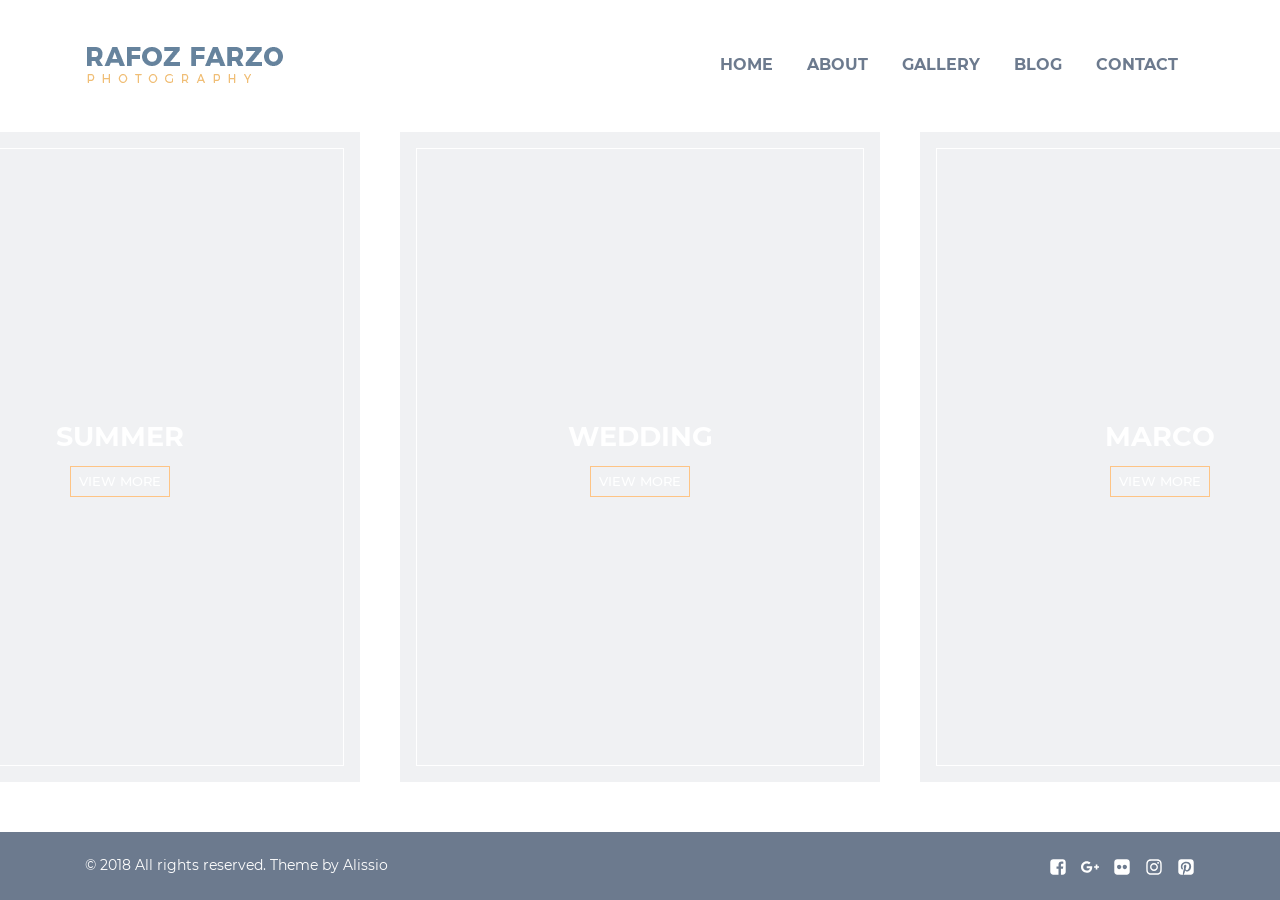
==== commit 5548ac2b: "first clean commit" ====
--- a/index.html
+++ b/index.html
@@ -298,8 +298,7 @@
                             <img src="https://placehold.co/615x400" alt="slider2" title="slider2" class="effect__img effect-prolly__img">
                             <figcaption class="Slider__caption effect__caption effect-prolly__caption">
                                 <h2 class="Slider__title effect-prolly__title">Marco</h2>
-                                <a href="/blog-single.html" title="View more" class="Slider__button effect-prolly__button">View
-                                    more</a>
+                                <a href="gallery.html" class="Slider__button effect-prolly__button">View more</a>
                             </figcaption>
                         </figure><!-- End /.Slider__effect -->
 
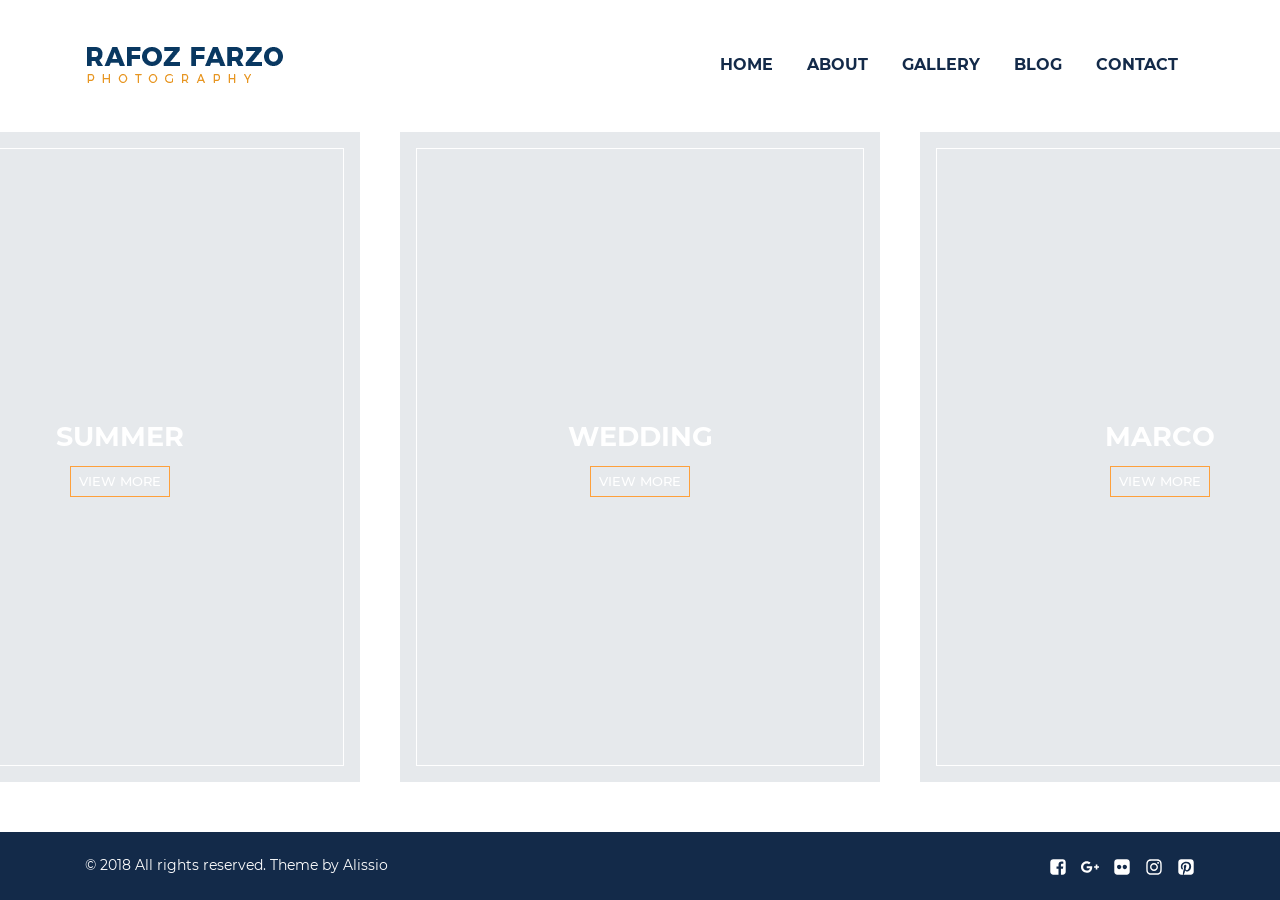
==== commit c512c8df: "F" ====
--- a/index.html
+++ b/index.html
@@ -298,7 +298,8 @@
                             <img src="https://placehold.co/615x400" alt="slider2" title="slider2" class="effect__img effect-prolly__img">
                             <figcaption class="Slider__caption effect__caption effect-prolly__caption">
                                 <h2 class="Slider__title effect-prolly__title">Marco</h2>
-                                <a href="gallery.html" class="Slider__button effect-prolly__button">View more</a>
+                                <a href="/blog-single.html" title="View more" class="Slider__button effect-prolly__button">View
+                                    more</a>
                             </figcaption>
                         </figure><!-- End /.Slider__effect -->
 
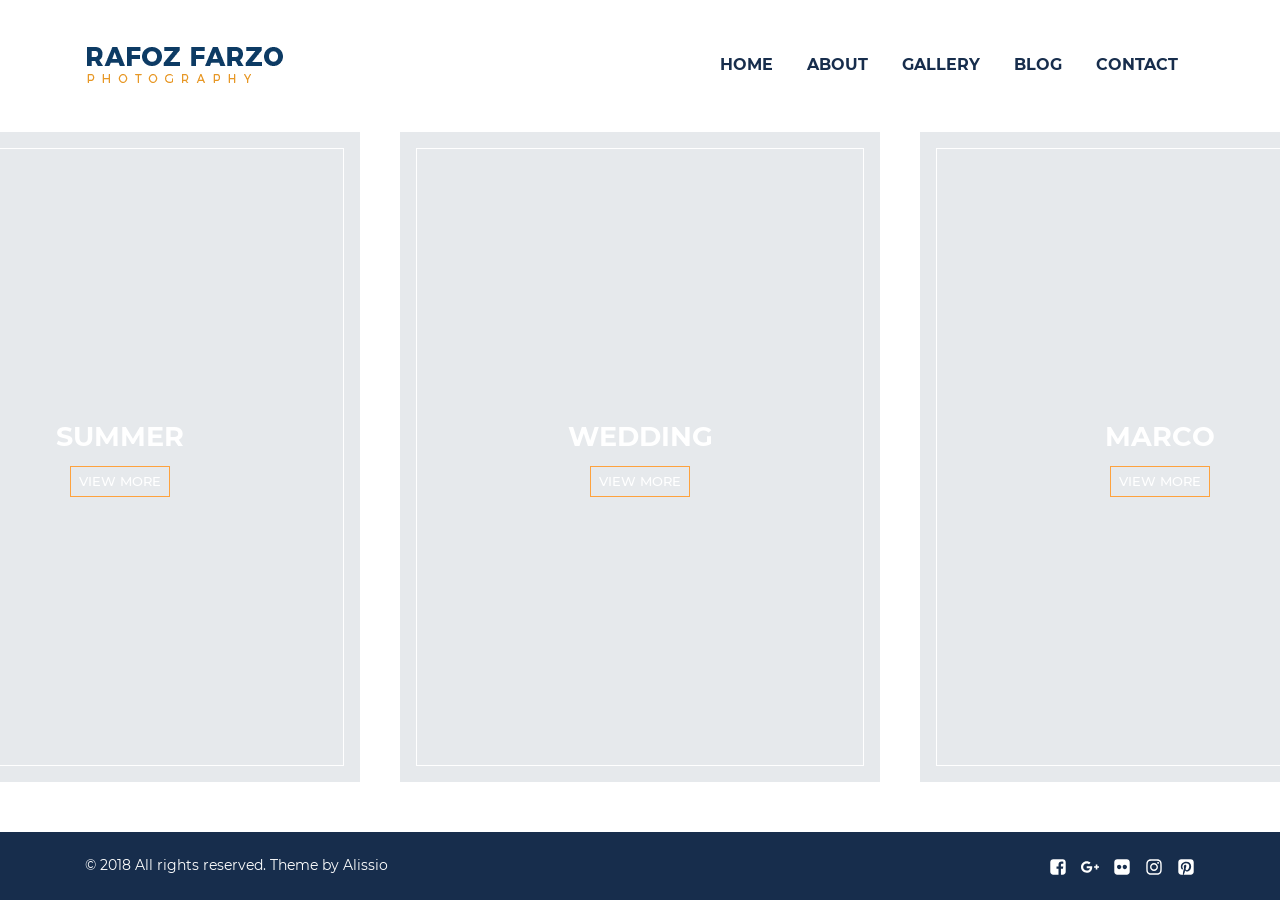
==== commit ba39d161: "Fixed  View more" ====
--- a/index.html
+++ b/index.html
@@ -208,7 +208,7 @@
 
                     <!-- Start .Menu-item -->
                     <li class="Menu-item">
-                        <a href="/about.html" title="About" class="Menu-item__link p-3">
+                        <a href="./about.html" title="About" class="Menu-item__link p-3">
                             About
                             <span class="line-1"></span>
                             <span class="line-2"></span>
@@ -219,7 +219,7 @@
 
                     <!-- Start .Menu-item -->
                     <li class="Menu-item">
-                        <a href="/gallery.html" title="Gallery" class="Menu-item__link p-3">
+                        <a href="./gallery.html" title="Gallery" class="Menu-item__link p-3">
                             Gallery
                             <span class="line-1"></span>
                             <span class="line-2"></span>
@@ -230,7 +230,7 @@
 
                     <!-- Start .Menu-item -->
                     <li class="Menu-item dropdown">
-                        <a href="/blog.html" title="Blog" class="Menu-item__link p-3">
+                        <a href="./blog.html" title="Blog" class="Menu-item__link p-3">
                             Blog
                             <span class="line-1"></span>
                             <span class="line-2"></span>
@@ -239,14 +239,14 @@
                         </a>
                         <ul class="dropdown-menu">
                             <li class="dropdown-menu__item">
-                                <a href="/blog-single.html" title="Blog Single" class="dropdown-menu__link">Blog Single</a>
+                                <a href="./blog-single.html" title="Blog Single" class="dropdown-menu__link">Blog Single</a>
                             </li>
                         </ul>
                     </li><!-- End /.Menu-item-->
 
                     <!-- Start .Menu-item -->
                     <li class="Menu-item">
-                        <a href="/contact.html" title="Contact" class="Menu-item__link p-3">
+                        <a href="./contact.html" title="Contact" class="Menu-item__link p-3">
                             Contact
                             <span class="line-1"></span>
                             <span class="line-2"></span>
@@ -283,7 +283,51 @@
                             <img src="https://placehold.co/615x400" alt="slider1" title="slider1" class="effect__img effect-prolly__img">
                             <figcaption class="Slider__caption effect__caption effect-prolly__caption">
                                 <h2 class="Slider__title effect-prolly__title">Wedding</h2>
-                                <a href="/blog-single.html" title="View more" class="Slider__button effect-prolly__button">View
+                                <a href="./blog-single.html" class="Slider__button">View more</a>
+                            </figcaption>
+                        </figure><!-- End /.Slider__effect -->
+
+                    </div><!-- End /.Slider__item -->
+
+                    <!-- Start .Slider__item -->
+                    <div class="Slider__item item">
+
+                        <!-- Start .Slider__effect -->
+                        <figure class="Slider__effect effect effect-prolly">
+                            <img src="https://placehold.co/615x400" alt="slider2" title="slider2" class="effect__img effect-prolly__img">
+                            <figcaption class="Slider__caption effect__caption effect-prolly__caption">
+                                <h2 class="Slider__title effect-prolly__title">Marco</h2>
+                                <a href="./blog-single.html" title="View more" class="Slider__button effect-prolly__button">View
+                                    more</a>
+                            </figcaption>
+                        </figure><!-- End /.Slider__effect -->
+
+                    </div><!-- End /.Slider__item -->
+
+                    <!-- Start .Slider__item -->
+                    <div class="Slider__item item">
+
+                        <!-- Start .Slider__effect -->
+                        <figure class="Slider__effect effect effect-prolly">
+                            <img src="https://placehold.co/615x400" alt="slider3" title="slider3" class="effect__img effect-prolly__img">
+                            <figcaption class="Slider__caption effect__caption effect-prolly__caption">
+                                <h2 class="Slider__title effect-prolly__title">Summer</h2>
+                                <a href="./blog-single.html" title="View more" class="Slider__button effect-prolly__button">View
+                                    more</a>
+                            </figcaption>
+                        </figure><!-- End /.Slider__effect -->
+
+                    </div><!-- End /.Slider__item -->
+
+                    <!-- Start .Slider__item -->
+                    <div class="Slider__item item">
+
+                        <!-- Start .Slider__effect -->
+                        <figure class="Slider__effect effect effect-prolly">
+                            <img src="https://placehold.co/615x400" alt="slider1" title="slider1" class="effect__img effect-prolly__img">
+                            <figcaption class="Slider__caption effect__caption effect-prolly__caption">
+                                <h2 class="Slider__title effect-prolly__title">Wedding</h2>
+                                <a href="./blog-single.html" title="View more" class="Slider__button effect-prolly__button">View
                                     more</a>
                             </figcaption>
                         </figure><!-- End /.Slider__effect -->
@@ -313,52 +357,7 @@
                             <img src="https://placehold.co/615x400" alt="slider3" title="slider3" class="effect__img effect-prolly__img">
                             <figcaption class="Slider__caption effect__caption effect-prolly__caption">
                                 <h2 class="Slider__title effect-prolly__title">Summer</h2>
-                                <a href="/blog-single.html" title="View more" class="Slider__button effect-prolly__button">View
-                                    more</a>
-                            </figcaption>
-                        </figure><!-- End /.Slider__effect -->
-
-                    </div><!-- End /.Slider__item -->
-
-                    <!-- Start .Slider__item -->
-                    <div class="Slider__item item">
-
-                        <!-- Start .Slider__effect -->
-                        <figure class="Slider__effect effect effect-prolly">
-                            <img src="https://placehold.co/615x400" alt="slider1" title="slider1" class="effect__img effect-prolly__img">
-                            <figcaption class="Slider__caption effect__caption effect-prolly__caption">
-                                <h2 class="Slider__title effect-prolly__title">Wedding</h2>
-                                <a href="/blog-single.html" title="View more" class="Slider__button effect-prolly__button">View
-                                    more</a>
-                            </figcaption>
-                        </figure><!-- End /.Slider__effect -->
-
-                    </div><!-- End /.Slider__item -->
-
-                    <!-- Start .Slider__item -->
-                    <div class="Slider__item item">
-
-                        <!-- Start .Slider__effect -->
-                        <figure class="Slider__effect effect effect-prolly">
-                            <img src="https://placehold.co/615x400" alt="slider2" title="slider2" class="effect__img effect-prolly__img">
-                            <figcaption class="Slider__caption effect__caption effect-prolly__caption">
-                                <h2 class="Slider__title effect-prolly__title">Marco</h2>
-                                <a href="/blog-single.html" title="View more" class="Slider__button effect-prolly__button">View
-                                    more</a>
-                            </figcaption>
-                        </figure><!-- End /.Slider__effect -->
-
-                    </div><!-- End /.Slider__item -->
-
-                    <!-- Start .Slider__item -->
-                    <div class="Slider__item item">
-
-                        <!-- Start .Slider__effect -->
-                        <figure class="Slider__effect effect effect-prolly">
-                            <img src="https://placehold.co/615x400" alt="slider3" title="slider3" class="effect__img effect-prolly__img">
-                            <figcaption class="Slider__caption effect__caption effect-prolly__caption">
-                                <h2 class="Slider__title effect-prolly__title">Summer</h2>
-                                <a href="/blog-single.html" title="View more" class="Slider__button effect-prolly__button">View
+                                <a href="./blog-single.html" title="View more" class="Slider__button effect-prolly__button">View
                                     more</a>
                             </figcaption>
                         </figure><!-- End /.Slider__effect -->
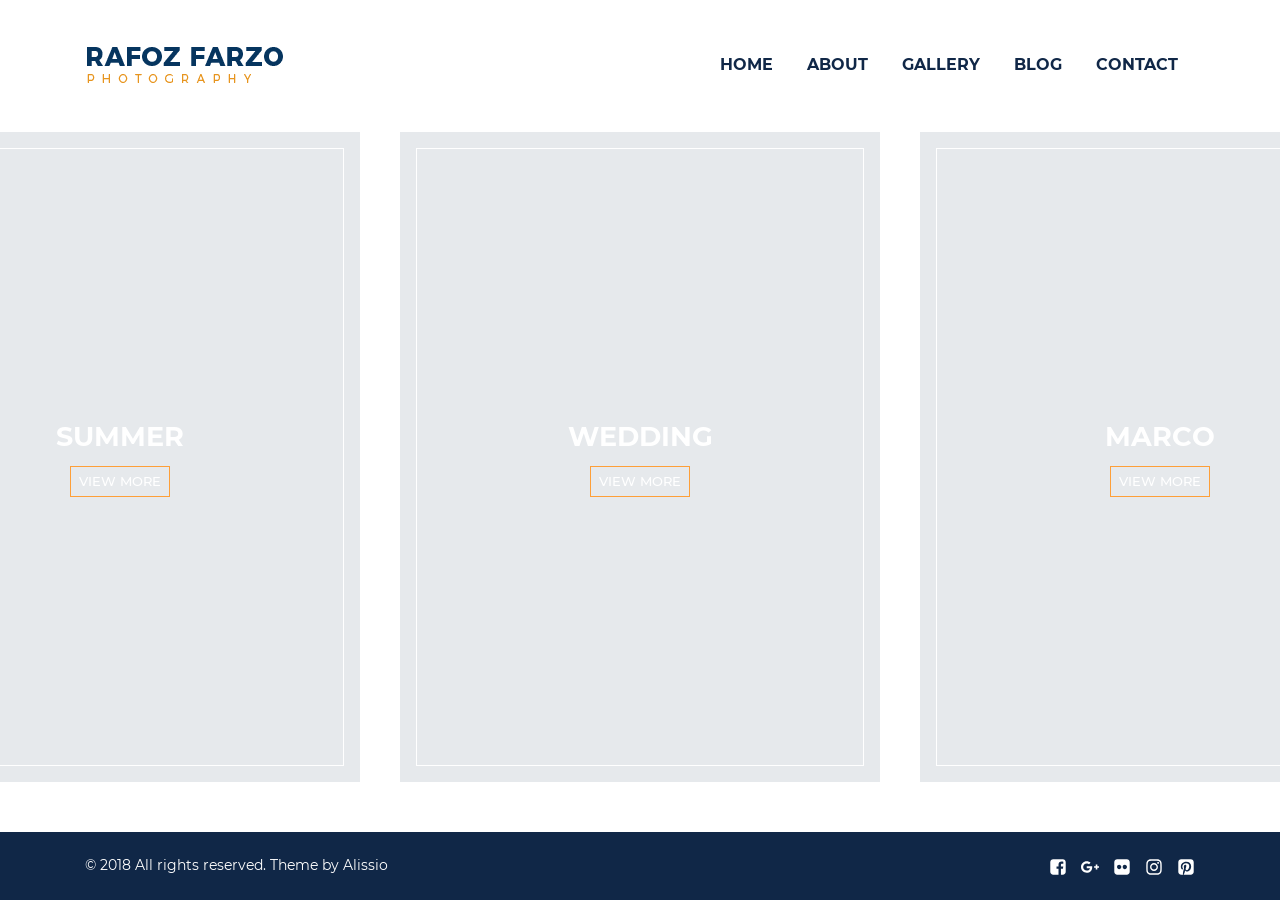
==== commit 5580899a: "aa" ====
--- a/index.html
+++ b/index.html
@@ -283,7 +283,8 @@
                             <img src="https://placehold.co/615x400" alt="slider1" title="slider1" class="effect__img effect-prolly__img">
                             <figcaption class="Slider__caption effect__caption effect-prolly__caption">
                                 <h2 class="Slider__title effect-prolly__title">Wedding</h2>
-                                <a href="./blog-single.html" class="Slider__button">View more</a>
+                                <a href="./blog-single.html" title="View more" class="Slider__button effect-prolly__button">View
+                                    more</a>
                             </figcaption>
                         </figure><!-- End /.Slider__effect -->
 
